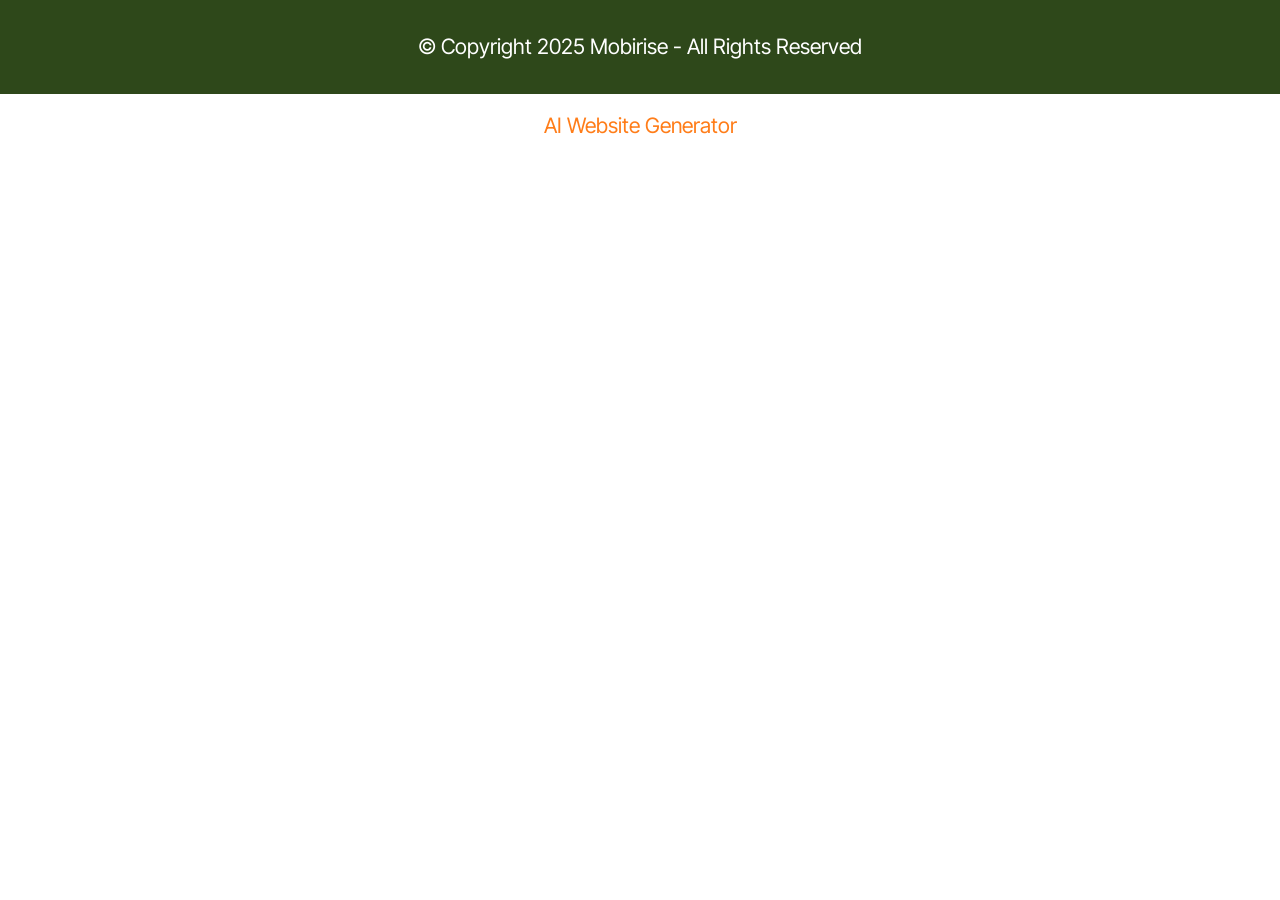
==== about.html @ c1072864 "Add files via upload" ====
<!DOCTYPE html>
<html  >
<head>
  <!-- Site made with Mobirise Website Builder v6.1.12, https://mobirise.com -->
  <meta charset="UTF-8">
  <meta http-equiv="X-UA-Compatible" content="IE=edge">
  <meta name="generator" content="Mobirise v6.1.12, mobirise.com">
  <meta name="viewport" content="width=device-width, initial-scale=1, minimum-scale=1">
  <link rel="shortcut icon" href="assets/images/mbr-115x64.png" type="image/x-icon">
  <meta name="description" content="">
  
  
  <title>About</title>
  <link rel="stylesheet" href="assets/bootstrap/css/bootstrap.min.css">
  <link rel="stylesheet" href="assets/animatecss/animate.css">
  <link rel="stylesheet" href="assets/theme/css/style.css">
  <link rel="preload" href="https://fonts.googleapis.com/css?family=Inter+Tight:100,200,300,400,500,600,700,800,900,100i,200i,300i,400i,500i,600i,700i,800i,900i&display=swap" as="style" onload="this.onload=null;this.rel='stylesheet'">
  <noscript><link rel="stylesheet" href="https://fonts.googleapis.com/css?family=Inter+Tight:100,200,300,400,500,600,700,800,900,100i,200i,300i,400i,500i,600i,700i,800i,900i&display=swap"></noscript>
  <link rel="preload" as="style" href="assets/mobirise/css/mbr-additional.css?v=7Ds4SY"><link rel="stylesheet" href="assets/mobirise/css/mbr-additional.css?v=7Ds4SY" type="text/css">

  
  
  
</head>
<body>
  
  <section data-bs-version="5.1" class="footer4 cid-vaH8nAcNwQ" once="footers" id="footer04-2i">

    

    

    <div class="container">
        <div class="media-container-row align-center mbr-white">
            <div class="col-12">
                <p class="mbr-text mb-0 mbr-fonts-style display-7">
                    © Copyright 2025 Mobirise - All Rights Reserved
                </p>
            </div>
        </div>
    </div>
</section><section class="display-7" style="padding: 0;align-items: center;justify-content: center;flex-wrap: wrap;    align-content: center;display: flex;position: relative;height: 4rem;"><a href="https://mobiri.se/" style="flex: 1 1;height: 4rem;position: absolute;width: 100%;z-index: 1;"><img alt="" style="height: 4rem;" src="[data-uri]"></a><p style="margin: 0;text-align: center;" class="display-7">&#8204;</p><a style="z-index:1" href="https://mobirise.com/builder/ai-website-generator.html">AI Website Generator</a></section><script src="assets/bootstrap/js/bootstrap.bundle.min.js"></script>  <script src="assets/smoothscroll/smooth-scroll.js"></script>  <script src="assets/ytplayer/index.js"></script>  <script src="assets/theme/js/script.js"></script>  
  
  
  <input name="animation" type="hidden">
  </body>
</html>
---- assets/theme/css/style.css ----
@charset "UTF-8";
section {
  background-color: #ffffff;
}

body {
  font-style: normal;
  line-height: 1.5;
  font-weight: 400;
  color: #232323;
  position: relative;
}

button {
  background-color: transparent;
  border-color: transparent;
}

.embla__button,
.carousel-control {
  background-color: #edefea !important;
  opacity: 0.8 !important;
  color: #464845 !important;
  border-color: #edefea !important;
}

.carousel .close,
.modalWindow .close {
  background-color: #edefea !important;
  color: #464845 !important;
  border-color: #edefea !important;
  opacity: 0.8 !important;
}

.carousel .close:hover,
.modalWindow .close:hover {
  opacity: 1 !important;
}

.carousel-indicators li {
  background-color: #edefea !important;
  border: 2px solid #464845 !important;
}

.carousel-indicators li:hover,
.carousel-indicators li:active {
  opacity: 0.8 !important;
}

.embla__button:hover,
.carousel-control:hover {
  background-color: #edefea !important;
  opacity: 1 !important;
}

.modalWindow-video-container {
  height: 80%;
}

section,
.container,
.container-fluid {
  position: relative;
  word-wrap: break-word;
}

a.mbr-iconfont:hover {
  text-decoration: none;
}

.article .lead p,
.article .lead ul,
.article .lead ol,
.article .lead pre,
.article .lead blockquote {
  margin-bottom: 0;
}

a {
  font-style: normal;
  font-weight: 400;
  cursor: pointer;
}
a, a:hover {
  text-decoration: none;
}

.mbr-section-title {
  font-style: normal;
  line-height: 1.3;
}

.mbr-section-subtitle {
  line-height: 1.3;
}

.mbr-text {
  font-style: normal;
  line-height: 1.7;
}

h1,
h2,
h3,
h4,
h5,
h6,
.display-1,
.display-2,
.display-4,
.display-5,
.display-7,
span,
p,
a {
  line-height: 1;
  word-break: break-word;
  word-wrap: break-word;
  font-weight: 400;
}

b,
strong {
  font-weight: bold;
}

input:-webkit-autofill, input:-webkit-autofill:hover, input:-webkit-autofill:focus, input:-webkit-autofill:active {
  transition-delay: 9999s;
  -webkit-transition-property: background-color, color;
  transition-property: background-color, color;
}

textarea[type=hidden] {
  display: none;
}

section {
  background-position: 50% 50%;
  background-repeat: no-repeat;
  background-size: cover;
}
section .mbr-background-video,
section .mbr-background-video-preview {
  position: absolute;
  bottom: 0;
  left: 0;
  right: 0;
  top: 0;
}

.hidden {
  visibility: hidden;
}

.mbr-z-index20 {
  z-index: 20;
}

/*! Base colors */
.mbr-white {
  color: #ffffff;
}

.mbr-black {
  color: #111111;
}

.mbr-bg-white {
  background-color: #ffffff;
}

.mbr-bg-black {
  background-color: #000000;
}

/*! Text-aligns */
.align-left {
  text-align: left;
}

.align-center {
  text-align: center;
}

.align-right {
  text-align: right;
}

/*! Font-weight  */
.mbr-light {
  font-weight: 300;
}

.mbr-regular {
  font-weight: 400;
}

.mbr-semibold {
  font-weight: 500;
}

.mbr-bold {
  font-weight: 700;
}

/*! Media  */
.media-content {
  flex-basis: 100%;
}

.media-container-row {
  display: flex;
  flex-direction: row;
  flex-wrap: wrap;
  justify-content: center;
  align-content: center;
  align-items: start;
}
.media-container-row .media-size-item {
  width: 400px;
}

.media-container-column {
  display: flex;
  flex-direction: column;
  flex-wrap: wrap;
  justify-content: center;
  align-content: center;
  align-items: stretch;
}
.media-container-column > * {
  width: 100%;
}

@media (min-width: 992px) {
  .media-container-row {
    flex-wrap: nowrap;
  }
}
figure {
  margin-bottom: 0;
  overflow: hidden;
}

figure[mbr-media-size] {
  transition: width 0.1s;
}

img,
iframe {
  display: block;
  width: 100%;
}

.card {
  background-color: transparent;
  border: none;
}

.card-box {
  width: 100%;
}

.card-img {
  text-align: center;
  flex-shrink: 0;
  -webkit-flex-shrink: 0;
}

.media {
  max-width: 100%;
  margin: 0 auto;
}

.mbr-figure {
  align-self: center;
}

.media-container > div {
  max-width: 100%;
}

.mbr-figure img,
.card-img img {
  width: 100%;
}

@media (max-width: 991px) {
  .media-size-item {
    width: auto !important;
  }
  .media {
    width: auto;
  }
  .mbr-figure {
    width: 100% !important;
  }
}
/*! Buttons */
.mbr-section-btn {
  margin-left: -0.6rem;
  margin-right: -0.6rem;
  font-size: 0;
}

.btn {
  font-weight: 600;
  border-width: 1px;
  font-style: normal;
  margin: 0.6rem 0.6rem;
  white-space: normal;
  transition: all 0.2s ease-in-out;
  display: inline-flex;
  align-items: center;
  justify-content: center;
  word-break: break-word;
}

.btn-sm {
  font-weight: 600;
  letter-spacing: 0px;
  transition: all 0.3s ease-in-out;
}

.btn-md {
  font-weight: 600;
  letter-spacing: 0px;
  transition: all 0.3s ease-in-out;
}

.btn-lg {
  font-weight: 600;
  letter-spacing: 0px;
  transition: all 0.3s ease-in-out;
}

.btn-form {
  margin: 0;
}
.btn-form:hover {
  cursor: pointer;
}

nav .mbr-section-btn {
  margin-left: 0rem;
  margin-right: 0rem;
}

/*! Btn icon margin */
.btn .mbr-iconfont,
.btn.btn-sm .mbr-iconfont {
  order: 1;
  cursor: pointer;
  margin-left: 0.5rem;
  vertical-align: sub;
}

.btn.btn-md .mbr-iconfont,
.btn.btn-md .mbr-iconfont {
  margin-left: 0.8rem;
}

.mbr-regular {
  font-weight: 400;
}

.mbr-semibold {
  font-weight: 500;
}

.mbr-bold {
  font-weight: 700;
}

[type=submit] {
  -webkit-appearance: none;
}

/*! Full-screen */
.mbr-fullscreen .mbr-overlay {
  min-height: 100vh;
}

.mbr-fullscreen {
  display: flex;
  display: -moz-flex;
  display: -ms-flex;
  display: -o-flex;
  align-items: center;
  min-height: 100vh;
  padding-top: 3rem;
  padding-bottom: 3rem;
}

/*! Map */
.map {
  height: 25rem;
  position: relative;
}
.map iframe {
  width: 100%;
  height: 100%;
}

/*! Scroll to top arrow */
.mbr-arrow-up {
  bottom: 25px;
  right: 90px;
  position: fixed;
  text-align: right;
  z-index: 5000;
  color: #ffffff;
  font-size: 22px;
}

.mbr-arrow-up a {
  background: rgba(0, 0, 0, 0.2);
  border-radius: 50%;
  color: #fff;
  display: inline-block;
  height: 60px;
  width: 60px;
  border: 2px solid #fff;
  outline-style: none !important;
  position: relative;
  text-decoration: none;
  transition: all 0.3s ease-in-out;
  cursor: pointer;
  text-align: center;
}
.mbr-arrow-up a:hover {
  background-color: rgba(0, 0, 0, 0.4);
}
.mbr-arrow-up a i {
  line-height: 60px;
}

.mbr-arrow-up-icon {
  display: block;
  color: #fff;
}

.mbr-arrow-up-icon::before {
  content: "›";
  display: inline-block;
  font-family: serif;
  font-size: 22px;
  line-height: 1;
  font-style: normal;
  position: relative;
  top: 6px;
  left: -4px;
  transform: rotate(-90deg);
}

/*! Arrow Down */
.mbr-arrow {
  position: absolute;
  bottom: 45px;
  left: 50%;
  width: 60px;
  height: 60px;
  cursor: pointer;
  background-color: rgba(80, 80, 80, 0.5);
  border-radius: 50%;
  transform: translateX(-50%);
}
@media (max-width: 767px) {
  .mbr-arrow {
    display: none;
  }
}
.mbr-arrow > a {
  display: inline-block;
  text-decoration: none;
  outline-style: none;
  animation: arrowdown 1.7s ease-in-out infinite;
  color: #ffffff;
}
.mbr-arrow > a > i {
  position: absolute;
  top: -2px;
  left: 15px;
  font-size: 2rem;
}

#scrollToTop a i::before {
  content: "";
  position: absolute;
  display: block;
  border-bottom: 2.5px solid #fff;
  border-left: 2.5px solid #fff;
  width: 27.8%;
  height: 27.8%;
  left: 50%;
  top: 51%;
  transform: translateY(-30%) translateX(-50%) rotate(135deg);
}

@keyframes arrowdown {
  0% {
    transform: translateY(0px);
  }
  50% {
    transform: translateY(-5px);
  }
  100% {
    transform: translateY(0px);
  }
}
@media (max-width: 500px) {
  .mbr-arrow-up {
    left: 0;
    right: 0;
    text-align: center;
  }
}
/*Gradients animation*/
@keyframes gradient-animation {
  from {
    background-position: 0% 100%;
    animation-timing-function: ease-in-out;
  }
  to {
    background-position: 100% 0%;
    animation-timing-function: ease-in-out;
  }
}
.bg-gradient {
  background-size: 200% 200%;
  animation: gradient-animation 5s infinite alternate;
  -webkit-animation: gradient-animation 5s infinite alternate;
}

.menu .navbar-brand {
  display: -webkit-flex;
}
.menu .navbar-brand span {
  display: flex;
  display: -webkit-flex;
}
.menu .navbar-brand .navbar-caption-wrap {
  display: -webkit-flex;
}
.menu .navbar-brand .navbar-logo img {
  display: -webkit-flex;
  width: auto;
}
@media (min-width: 768px) and (max-width: 991px) {
  .menu .navbar-toggleable-sm .navbar-nav {
    display: -ms-flexbox;
  }
}
@media (max-width: 991px) {
  .menu .navbar-collapse {
    max-height: 93.5vh;
  }
  .menu .navbar-collapse.show {
    overflow: auto;
  }
}
@media (min-width: 992px) {
  .menu .navbar-nav.nav-dropdown {
    display: -webkit-flex;
  }
  .menu .navbar-toggleable-sm .navbar-collapse {
    display: -webkit-flex !important;
  }
  .menu .collapsed .navbar-collapse {
    max-height: 93.5vh;
  }
  .menu .collapsed .navbar-collapse.show {
    overflow: auto;
  }
}
@media (max-width: 767px) {
  .menu .navbar-collapse {
    max-height: 80vh;
  }
}

.nav-link .mbr-iconfont {
  margin-right: 0.5rem;
}

.navbar {
  display: -webkit-flex;
  -webkit-flex-wrap: wrap;
  -webkit-align-items: center;
  -webkit-justify-content: space-between;
}

.navbar-collapse {
  -webkit-flex-basis: 100%;
  -webkit-flex-grow: 1;
  -webkit-align-items: center;
}

.nav-dropdown .link {
  padding: 0.667em 1.667em !important;
  margin: 0 !important;
}

.nav {
  display: -webkit-flex;
  -webkit-flex-wrap: wrap;
}

.row {
  display: -webkit-flex;
  -webkit-flex-wrap: wrap;
}

.justify-content-center {
  -webkit-justify-content: center;
}

.form-inline {
  display: -webkit-flex;
}

.card-wrapper {
  -webkit-flex: 1;
}

.carousel-control {
  z-index: 10;
  display: -webkit-flex;
}

.carousel-controls {
  display: -webkit-flex;
}

.media {
  display: -webkit-flex;
}

.form-group:focus {
  outline: none;
}

.jq-selectbox__select {
  padding: 7px 0;
  position: relative;
}

.jq-selectbox__dropdown {
  overflow: hidden;
  border-radius: 10px;
  position: absolute;
  top: 100%;
  left: 0 !important;
  width: 100% !important;
}

.jq-selectbox__trigger-arrow {
  right: 0;
  transform: translateY(-50%);
}

.jq-selectbox li {
  padding: 1.07em 0.5em;
}

input[type=range] {
  padding-left: 0 !important;
  padding-right: 0 !important;
}

.modal-dialog,
.modal-content {
  height: 100%;
}

.modal-dialog .carousel-inner {
  height: calc(100vh - 1.75rem);
}
@media (max-width: 575px) {
  .modal-dialog .carousel-inner {
    height: calc(100vh - 1rem);
  }
}

.carousel-item {
  text-align: center;
}

.carousel-item img {
  margin: auto;
}

.navbar-toggler {
  align-self: flex-start;
  padding: 0.25rem 0.75rem;
  font-size: 1.25rem;
  line-height: 1;
  background: transparent;
  border: 1px solid transparent;
  border-radius: 0.25rem;
}

.navbar-toggler:focus,
.navbar-toggler:hover {
  text-decoration: none;
  box-shadow: none;
}

.navbar-toggler-icon {
  display: inline-block;
  width: 1.5em;
  height: 1.5em;
  vertical-align: middle;
  content: "";
  background: no-repeat center center;
  background-size: 100% 100%;
}

.navbar-toggler-left {
  position: absolute;
  left: 1rem;
}

.navbar-toggler-right {
  position: absolute;
  right: 1rem;
}

.card-img {
  width: auto;
}

.menu .navbar.collapsed:not(.beta-menu) {
  flex-direction: column;
}

.carousel-item.active,
.carousel-item-next,
.carousel-item-prev {
  display: flex;
}

.note-air-layout .dropup .dropdown-menu,
.note-air-layout .navbar-fixed-bottom .dropdown .dropdown-menu {
  bottom: initial !important;
}

html,
body {
  height: auto;
  min-height: 100vh;
}

.dropup .dropdown-toggle::after {
  display: none;
}

.form-asterisk {
  font-family: initial;
  position: absolute;
  top: -2px;
  font-weight: normal;
}

.form-control-label {
  position: relative;
  cursor: pointer;
  margin-bottom: 0.357em;
  padding: 0;
}

.alert {
  color: #ffffff;
  border-radius: 0;
  border: 0;
  font-size: 1.1rem;
  line-height: 1.5;
  margin-bottom: 1.875rem;
  padding: 1.25rem;
  position: relative;
  text-align: center;
}
.alert.alert-form::after {
  background-color: inherit;
  bottom: -7px;
  content: "";
  display: block;
  height: 14px;
  left: 50%;
  margin-left: -7px;
  position: absolute;
  transform: rotate(45deg);
  width: 14px;
}

.form-control {
  background-color: #ffffff;
  background-clip: border-box;
  color: #232323;
  line-height: 1rem !important;
  height: auto;
  padding: 1.2rem 2rem;
  transition: border-color 0.25s ease 0s;
  border: 1px solid transparent !important;
  border-radius: 4px;
  box-shadow: rgba(0, 0, 0, 0.07) 0px 1px 1px 0px, rgba(0, 0, 0, 0.07) 0px 1px 3px 0px, rgba(0, 0, 0, 0.03) 0px 0px 0px 1px;
}
.form-active .form-control:invalid {
  border-color: red;
}

.row > * {
  padding-right: 1rem;
  padding-left: 1rem;
}

form .row {
  margin-left: -0.6rem;
  margin-right: -0.6rem;
}
form .row [class*=col] {
  padding-left: 0.6rem;
  padding-right: 0.6rem;
}

form .mbr-section-btn {
  padding-left: 0.6rem;
  padding-right: 0.6rem;
}

form .form-check-input {
  margin-top: 0.5;
}

textarea.form-control {
  line-height: 1.5rem !important;
}

.form-group {
  margin-bottom: 1.2rem;
}

.form-control,
form .btn {
  min-height: 48px;
}

.gdpr-block label span.textGDPR input[name=gdpr] {
  top: 7px;
}

.form-control:focus {
  box-shadow: none;
}

:focus {
  outline: none;
}

.mbr-overlay {
  background-color: #000;
  bottom: 0;
  left: 0;
  opacity: 0.5;
  position: absolute;
  right: 0;
  top: 0;
  z-index: 0;
  pointer-events: none;
}

blockquote {
  font-style: italic;
  padding: 3rem;
  font-size: 1.09rem;
  position: relative;
  border-left: 3px solid;
}

ul,
ol,
pre,
blockquote {
  margin-bottom: 2.3125rem;
}

.mt-4 {
  margin-top: 2rem !important;
}

.mb-4 {
  margin-bottom: 2rem !important;
}

.container,
.container-fluid {
  padding-left: 16px;
  padding-right: 16px;
}

.row {
  margin-left: -16px;
  margin-right: -16px;
}
.row > [class*=col] {
  padding-left: 16px;
  padding-right: 16px;
}

@media (min-width: 992px) {
  .container-fluid {
    padding-left: 32px;
    padding-right: 32px;
  }
}
@media (max-width: 991px) {
  .mbr-container {
    padding-left: 16px;
    padding-right: 16px;
  }
}
.app-video-wrapper > img {
  opacity: 1;
}

.app-video-wrapper {
  background: transparent;
}

.item {
  position: relative;
}

.dropdown-menu .dropdown-menu {
  left: 100%;
}

.dropdown-item + .dropdown-menu {
  display: none;
}

.dropdown-item:hover + .dropdown-menu,
.dropdown-menu:hover {
  display: block;
}

@media (min-aspect-ratio: 16/9) {
  .mbr-video-foreground {
    height: 300% !important;
    top: -100% !important;
  }
}
@media (max-aspect-ratio: 16/9) {
  .mbr-video-foreground {
    width: 300% !important;
    left: -100% !important;
  }
}.engine {
	position: absolute;
	text-indent: -2400px;
	text-align: center;
	padding: 0;
	top: 0;
	left: -2400px;
}
---- assets/mobirise/css/mbr-additional.css ----
.btn {
  border-width: 2px;
}
img,
.card-wrap,
.card-wrapper,
.video-wrapper,
.mbr-figure iframe,
.google-map iframe,
.slide-content,
.plan,
.card,
.item-wrapper,
.item-wrapper .mbr-overlay {
  border-radius: 2rem !important;
}
.video-wrapper {
  overflow: hidden;
}
body {
  font-family: Inter Tight;
}
.display-1 {
  font-family: 'Inter Tight', sans-serif;
  font-size: 5rem;
  line-height: 1;
}
.display-1 > .mbr-iconfont {
  font-size: 6.25rem;
}
.display-2 {
  font-family: 'Inter Tight', sans-serif;
  font-size: 4rem;
  line-height: 1;
}
.display-2 > .mbr-iconfont {
  font-size: 5rem;
}
.display-4 {
  font-family: 'Inter Tight', sans-serif;
  font-size: 1.4rem;
  line-height: 1.5;
}
.display-4 > .mbr-iconfont {
  font-size: 1.75rem;
}
.display-5 {
  font-family: 'Inter Tight', sans-serif;
  font-size: 2rem;
  line-height: 1.5;
}
.display-5 > .mbr-iconfont {
  font-size: 2.5rem;
}
.display-7 {
  font-family: 'Inter Tight', sans-serif;
  font-size: 1.4rem;
  line-height: 1.3;
}
.display-7 > .mbr-iconfont {
  font-size: 1.75rem;
}
/* ---- Fluid typography for mobile devices ---- */
/* 1.4 - font scale ratio ( bootstrap == 1.42857 ) */
/* 100vw - current viewport width */
/* (48 - 20)  48 == 48rem == 768px, 20 == 20rem == 320px(minimal supported viewport) */
/* 0.65 - min scale variable, may vary */
@media (max-width: 992px) {
  .display-1 {
    font-size: 4rem;
  }
}
@media (max-width: 768px) {
  .display-1 {
    font-size: 3.5rem;
    font-size: calc( 2.4rem + (5 - 2.4) * ((100vw - 20rem) / (48 - 20)));
    line-height: calc( 1.1 * (2.4rem + (5 - 2.4) * ((100vw - 20rem) / (48 - 20))));
  }
  .display-2 {
    font-size: 3.2rem;
    font-size: calc( 2.05rem + (4 - 2.05) * ((100vw - 20rem) / (48 - 20)));
    line-height: calc( 1.3 * (2.05rem + (4 - 2.05) * ((100vw - 20rem) / (48 - 20))));
  }
  .display-4 {
    font-size: 1.12rem;
    font-size: calc( 1.14rem + (1.4 - 1.14) * ((100vw - 20rem) / (48 - 20)));
    line-height: calc( 1.4 * (1.14rem + (1.4 - 1.14) * ((100vw - 20rem) / (48 - 20))));
  }
  .display-5 {
    font-size: 1.6rem;
    font-size: calc( 1.35rem + (2 - 1.35) * ((100vw - 20rem) / (48 - 20)));
    line-height: calc( 1.4 * (1.35rem + (2 - 1.35) * ((100vw - 20rem) / (48 - 20))));
  }
  .display-7 {
    font-size: 1.12rem;
    font-size: calc( 1.14rem + (1.4 - 1.14) * ((100vw - 20rem) / (48 - 20)));
    line-height: calc( 1.4 * (1.14rem + (1.4 - 1.14) * ((100vw - 20rem) / (48 - 20))));
  }
}
@media (min-width: 992px) and (max-width: 1400px) {
  .display-1 {
    font-size: 3.5rem;
    font-size: calc( 2.4rem + (5 - 2.4) * ((100vw - 62rem) / (87 - 62)));
    line-height: calc( 1.1 * (2.4rem + (5 - 2.4) * ((100vw - 62rem) / (87 - 62))));
  }
  .display-2 {
    font-size: 3.2rem;
    font-size: calc( 2.05rem + (4 - 2.05) * ((100vw - 62rem) / (87 - 62)));
    line-height: calc( 1.3 * (2.05rem + (4 - 2.05) * ((100vw - 62rem) / (87 - 62))));
  }
  .display-4 {
    font-size: 1.12rem;
    font-size: calc( 1.14rem + (1.4 - 1.14) * ((100vw - 62rem) / (87 - 62)));
    line-height: calc( 1.4 * (1.14rem + (1.4 - 1.14) * ((100vw - 62rem) / (87 - 62))));
  }
  .display-5 {
    font-size: 1.6rem;
    font-size: calc( 1.35rem + (2 - 1.35) * ((100vw - 62rem) / (87 - 62)));
    line-height: calc( 1.4 * (1.35rem + (2 - 1.35) * ((100vw - 62rem) / (87 - 62))));
  }
  .display-7 {
    font-size: 1.12rem;
    font-size: calc( 1.14rem + (1.4 - 1.14) * ((100vw - 62rem) / (87 - 62)));
    line-height: calc( 1.4 * (1.14rem + (1.4 - 1.14) * ((100vw - 62rem) / (87 - 62))));
  }
}
/* Buttons */
.btn {
  padding: 1.25rem 2rem;
  border-radius: 4px;
  padding: 0.75rem 1.5rem;
}
.btn-sm {
  padding: 0.6rem 1.2rem;
  border-radius: 4px;
}
.btn-md {
  padding: 0.6rem 1.2rem;
  border-radius: 4px;
}
.btn-lg {
  padding: 1.25rem 2rem;
  border-radius: 4px;
}
.bg-primary {
  background-color: #ff7d19 !important;
}
.bg-success {
  background-color: #3a341c !important;
}
.bg-info {
  background-color: #320707 !important;
}
.bg-warning {
  background-color: #a0e2e1 !important;
}
.bg-danger {
  background-color: #ffffff !important;
}
.btn-primary,
.btn-primary:active {
  background-color: #ff7d19 !important;
  border-color: #ff7d19 !important;
  color: #ffffff !important;
  box-shadow: none;
}
.btn-primary:hover,
.btn-primary:focus,
.btn-primary.focus,
.btn-primary.active {
  color: inherit;
  background-color: #ff9a4c !important;
  border-color: #ff9a4c !important;
  box-shadow: none;
}
.btn-primary.disabled,
.btn-primary:disabled {
  color: #ffffff !important;
  background-color: #ff9a4c !important;
  border-color: #ff9a4c !important;
}
.btn-secondary,
.btn-secondary:active {
  background-color: #ffd7ef !important;
  border-color: #ffd7ef !important;
  color: #d70081 !important;
  box-shadow: none;
}
.btn-secondary:hover,
.btn-secondary:focus,
.btn-secondary.focus,
.btn-secondary.active {
  color: inherit;
  background-color: #ffffff !important;
  border-color: #ffffff !important;
  box-shadow: none;
}
.btn-secondary.disabled,
.btn-secondary:disabled {
  color: #d70081 !important;
  background-color: #ffffff !important;
  border-color: #ffffff !important;
}
.btn-info,
.btn-info:active {
  background-color: #320707 !important;
  border-color: #320707 !important;
  color: #ffffff !important;
  box-shadow: none;
}
.btn-info:hover,
.btn-info:focus,
.btn-info.focus,
.btn-info.active {
  color: inherit;
  background-color: #5f0d0d !important;
  border-color: #5f0d0d !important;
  box-shadow: none;
}
.btn-info.disabled,
.btn-info:disabled {
  color: #ffffff !important;
  background-color: #5f0d0d !important;
  border-color: #5f0d0d !important;
}
.btn-success,
.btn-success:active {
  background-color: #3a341c !important;
  border-color: #3a341c !important;
  color: #ffffff !important;
  box-shadow: none;
}
.btn-success:hover,
.btn-success:focus,
.btn-success.focus,
.btn-success.active {
  color: inherit;
  background-color: #5c532d !important;
  border-color: #5c532d !important;
  box-shadow: none;
}
.btn-success.disabled,
.btn-success:disabled {
  color: #ffffff !important;
  background-color: #5c532d !important;
  border-color: #5c532d !important;
}
.btn-warning,
.btn-warning:active {
  background-color: #a0e2e1 !important;
  border-color: #a0e2e1 !important;
  color: #1f6463 !important;
  box-shadow: none;
}
.btn-warning:hover,
.btn-warning:focus,
.btn-warning.focus,
.btn-warning.active {
  color: inherit;
  background-color: #c7eeed !important;
  border-color: #c7eeed !important;
  box-shadow: none;
}
.btn-warning.disabled,
.btn-warning:disabled {
  color: #1f6463 !important;
  background-color: #c7eeed !important;
  border-color: #c7eeed !important;
}
.btn-danger,
.btn-danger:active {
  background-color: #ffffff !important;
  border-color: #ffffff !important;
  color: #808080 !important;
  box-shadow: none;
}
.btn-danger:hover,
.btn-danger:focus,
.btn-danger.focus,
.btn-danger.active {
  color: inherit;
  background-color: #ffffff !important;
  border-color: #ffffff !important;
  box-shadow: none;
}
.btn-danger.disabled,
.btn-danger:disabled {
  color: #808080 !important;
  background-color: #ffffff !important;
  border-color: #ffffff !important;
}
.btn-white,
.btn-white:active {
  background-color: #eff0ec !important;
  border-color: #eff0ec !important;
  color: #757b62 !important;
  box-shadow: none;
}
.btn-white:hover,
.btn-white:focus,
.btn-white.focus,
.btn-white.active {
  color: inherit;
  background-color: #ffffff !important;
  border-color: #ffffff !important;
  box-shadow: none;
}
.btn-white.disabled,
.btn-white:disabled {
  color: #757b62 !important;
  background-color: #ffffff !important;
  border-color: #ffffff !important;
}
.btn-black,
.btn-black:active {
  background-color: #232323 !important;
  border-color: #232323 !important;
  color: #ffffff !important;
  box-shadow: none;
}
.btn-black:hover,
.btn-black:focus,
.btn-black.focus,
.btn-black.active {
  color: inherit;
  background-color: #3d3d3d !important;
  border-color: #3d3d3d !important;
  box-shadow: none;
}
.btn-black.disabled,
.btn-black:disabled {
  color: #ffffff !important;
  background-color: #3d3d3d !important;
  border-color: #3d3d3d !important;
}
.btn-primary-outline,
.btn-primary-outline:active {
  background-color: transparent !important;
  border-color: #ff7d19;
  color: #ff7d19;
}
.btn-primary-outline:hover,
.btn-primary-outline:focus,
.btn-primary-outline.focus,
.btn-primary-outline.active {
  color: #c15400 !important;
  background-color: transparent !important;
  border-color: #c15400 !important;
  box-shadow: none !important;
}
.btn-primary-outline.disabled,
.btn-primary-outline:disabled {
  color: #ffffff !important;
  background-color: #ff7d19 !important;
  border-color: #ff7d19 !important;
}
.btn-secondary-outline,
.btn-secondary-outline:active {
  background-color: transparent !important;
  border-color: #ffd7ef;
  color: #ffd7ef;
}
.btn-secondary-outline:hover,
.btn-secondary-outline:focus,
.btn-secondary-outline.focus,
.btn-secondary-outline.active {
  color: #ff80cc !important;
  background-color: transparent !important;
  border-color: #ff80cc !important;
  box-shadow: none !important;
}
.btn-secondary-outline.disabled,
.btn-secondary-outline:disabled {
  color: #d70081 !important;
  background-color: #ffd7ef !important;
  border-color: #ffd7ef !important;
}
.btn-info-outline,
.btn-info-outline:active {
  background-color: transparent !important;
  border-color: #320707;
  color: #320707;
}
.btn-info-outline:hover,
.btn-info-outline:focus,
.btn-info-outline.focus,
.btn-info-outline.active {
  color: #000000 !important;
  background-color: transparent !important;
  border-color: #000000 !important;
  box-shadow: none !important;
}
.btn-info-outline.disabled,
.btn-info-outline:disabled {
  color: #ffffff !important;
  background-color: #320707 !important;
  border-color: #320707 !important;
}
.btn-success-outline,
.btn-success-outline:active {
  background-color: transparent !important;
  border-color: #3a341c;
  color: #3a341c;
}
.btn-success-outline:hover,
.btn-success-outline:focus,
.btn-success-outline.focus,
.btn-success-outline.active {
  color: #000000 !important;
  background-color: transparent !important;
  border-color: #000000 !important;
  box-shadow: none !important;
}
.btn-success-outline.disabled,
.btn-success-outline:disabled {
  color: #ffffff !important;
  background-color: #3a341c !important;
  border-color: #3a341c !important;
}
.btn-warning-outline,
.btn-warning-outline:active {
  background-color: transparent !important;
  border-color: #a0e2e1;
  color: #a0e2e1;
}
.btn-warning-outline:hover,
.btn-warning-outline:focus,
.btn-warning-outline.focus,
.btn-warning-outline.active {
  color: #5ececc !important;
  background-color: transparent !important;
  border-color: #5ececc !important;
  box-shadow: none !important;
}
.btn-warning-outline.disabled,
.btn-warning-outline:disabled {
  color: #1f6463 !important;
  background-color: #a0e2e1 !important;
  border-color: #a0e2e1 !important;
}
.btn-danger-outline,
.btn-danger-outline:active {
  background-color: transparent !important;
  border-color: #ffffff;
  color: #ffffff;
}
.btn-danger-outline:hover,
.btn-danger-outline:focus,
.btn-danger-outline.focus,
.btn-danger-outline.active {
  color: #d4d4d4 !important;
  background-color: transparent !important;
  border-color: #d4d4d4 !important;
  box-shadow: none !important;
}
.btn-danger-outline.disabled,
.btn-danger-outline:disabled {
  color: #808080 !important;
  background-color: #ffffff !important;
  border-color: #ffffff !important;
}
.btn-black-outline,
.btn-black-outline:active {
  background-color: transparent !important;
  border-color: #232323;
  color: #232323;
}
.btn-black-outline:hover,
.btn-black-outline:focus,
.btn-black-outline.focus,
.btn-black-outline.active {
  color: #000000 !important;
  background-color: transparent !important;
  border-color: #000000 !important;
  box-shadow: none !important;
}
.btn-black-outline.disabled,
.btn-black-outline:disabled {
  color: #ffffff !important;
  background-color: #232323 !important;
  border-color: #232323 !important;
}
.btn-white-outline,
.btn-white-outline:active {
  background-color: transparent !important;
  border-color: #fafafa;
  color: #fafafa;
}
.btn-white-outline:hover,
.btn-white-outline:focus,
.btn-white-outline.focus,
.btn-white-outline.active {
  color: #cfcfcf !important;
  background-color: transparent !important;
  border-color: #cfcfcf !important;
  box-shadow: none !important;
}
.btn-white-outline.disabled,
.btn-white-outline:disabled {
  color: #7a7a7a !important;
  background-color: #fafafa !important;
  border-color: #fafafa !important;
}
.text-primary {
  color: #ff7d19 !important;
}
.text-secondary {
  color: #ffd7ef !important;
}
.text-success {
  color: #3a341c !important;
}
.text-info {
  color: #320707 !important;
}
.text-warning {
  color: #a0e2e1 !important;
}
.text-danger {
  color: #ffffff !important;
}
.text-white {
  color: #fafafa !important;
}
.text-black {
  color: #232323 !important;
}
a.text-primary:hover,
a.text-primary:focus,
a.text-primary.active {
  color: #b24d00 !important;
}
a.text-secondary:hover,
a.text-secondary:focus,
a.text-secondary.active {
  color: #ff71c6 !important;
}
a.text-success:hover,
a.text-success:focus,
a.text-success.active {
  color: #000000 !important;
}
a.text-info:hover,
a.text-info:focus,
a.text-info.active {
  color: #000000 !important;
}
a.text-warning:hover,
a.text-warning:focus,
a.text-warning.active {
  color: #52cac8 !important;
}
a.text-danger:hover,
a.text-danger:focus,
a.text-danger.active {
  color: #cccccc !important;
}
a.text-white:hover,
a.text-white:focus,
a.text-white.active {
  color: #c7c7c7 !important;
}
a.text-black:hover,
a.text-black:focus,
a.text-black.active {
  color: #000000 !important;
}
a[class*="text-"]:not(.nav-link):not(.dropdown-item):not([role]):not(.navbar-caption) {
  transition: 0.2s;
  position: relative;
  background-image: linear-gradient(currentColor 50%, currentColor 50%);
  background-size: 10000px 2px;
  background-repeat: no-repeat;
  background-position: 0 1.2em;
}
.nav-tabs .nav-link.active {
  color: #ff7d19;
}
.nav-tabs .nav-link:not(.active) {
  color: #232323;
}
.alert-success {
  background-color: #70c770;
}
.alert-info {
  background-color: #320707;
}
.alert-warning {
  background-color: #a0e2e1;
}
.alert-danger {
  background-color: #ffffff;
}
.mbr-section-btn .btn:not(.btn-form) {
  border-radius: 100px;
}
.mbr-gallery-filter li a {
  border-radius: 100px !important;
}
.mbr-gallery-filter li.active .btn {
  background-color: #ff7d19;
  border-color: #ff7d19;
  color: #ffffff;
}
.mbr-gallery-filter li.active .btn:focus {
  box-shadow: none;
}
.nav-tabs .nav-link {
  border-radius: 100px !important;
}
a,
a:hover {
  color: #ff7d19;
}
.mbr-plan-header.bg-primary .mbr-plan-subtitle,
.mbr-plan-header.bg-primary .mbr-plan-price-desc {
  color: #fff0e5;
}
.mbr-plan-header.bg-success .mbr-plan-subtitle,
.mbr-plan-header.bg-success .mbr-plan-price-desc {
  color: #c0b27c;
}
.mbr-plan-header.bg-info .mbr-plan-subtitle,
.mbr-plan-header.bg-info .mbr-plan-price-desc {
  color: #f3abab;
}
.mbr-plan-header.bg-warning .mbr-plan-subtitle,
.mbr-plan-header.bg-warning .mbr-plan-price-desc {
  color: #ffffff;
}
.mbr-plan-header.bg-danger .mbr-plan-subtitle,
.mbr-plan-header.bg-danger .mbr-plan-price-desc {
  color: #ffffff;
}
/* Scroll to top button*/
.scrollToTop_wraper {
  display: none;
}
.form-control {
  font-family: 'Inter Tight', sans-serif;
  font-size: 1.4rem;
  line-height: 1.3;
  font-weight: 400;
  border-radius: 40px !important;
}
.form-control > .mbr-iconfont {
  font-size: 1.75rem;
}
.form-control:hover,
.form-control:focus {
  box-shadow: rgba(0, 0, 0, 0.07) 0px 1px 1px 0px, rgba(0, 0, 0, 0.07) 0px 1px 3px 0px, rgba(0, 0, 0, 0.03) 0px 0px 0px 1px;
  border-color: #ff7d19 !important;
}
.form-control:-webkit-input-placeholder {
  font-family: 'Inter Tight', sans-serif;
  font-size: 1.4rem;
  line-height: 1.3;
  font-weight: 400;
}
.form-control:-webkit-input-placeholder > .mbr-iconfont {
  font-size: 1.75rem;
}
blockquote {
  border-color: #ff7d19;
}
/* Forms */
.mbr-form .input-group-btn .btn {
  border-radius: 100px !important;
}
.mbr-form .input-group-btn .btn:hover {
  box-shadow: 0 10px 40px 0 rgba(0, 0, 0, 0.2);
}
.mbr-form .input-group-btn button[type="submit"] {
  border-radius: 100px !important;
  padding: 1rem 3rem;
}
.mbr-form .input-group-btn button[type="submit"]:hover {
  box-shadow: 0 10px 40px 0 rgba(0, 0, 0, 0.2);
}
.jq-selectbox li:hover,
.jq-selectbox li.selected {
  background-color: #ff7d19;
  color: #ffffff;
}
.jq-number__spin {
  transition: 0.25s ease;
}
.jq-number__spin:hover {
  border-color: #ff7d19;
}
.jq-selectbox .jq-selectbox__trigger-arrow,
.jq-number__spin.minus:after,
.jq-number__spin.plus:after {
  transition: 0.4s;
  border-top-color: #232323;
  border-bottom-color: #232323;
}
.jq-selectbox:hover .jq-selectbox__trigger-arrow,
.jq-number__spin.minus:hover:after,
.jq-number__spin.plus:hover:after {
  border-top-color: #ff7d19;
  border-bottom-color: #ff7d19;
}
.xdsoft_datetimepicker .xdsoft_calendar td.xdsoft_default,
.xdsoft_datetimepicker .xdsoft_calendar td.xdsoft_current,
.xdsoft_datetimepicker .xdsoft_timepicker .xdsoft_time_box > div > div.xdsoft_current {
  color: #000000 !important;
  background-color: #ff7d19 !important;
  box-shadow: none !important;
}
.xdsoft_datetimepicker .xdsoft_calendar td:hover,
.xdsoft_datetimepicker .xdsoft_timepicker .xdsoft_time_box > div > div:hover {
  color: #000000 !important;
  background: #ffd7ef !important;
  box-shadow: none !important;
}
.lazy-bg {
  background-image: none !important;
}
.lazy-placeholder:not(section),
.lazy-none {
  display: block;
  position: relative;
  padding-bottom: 56.25%;
  width: 100%;
  height: auto;
}
iframe.lazy-placeholder,
.lazy-placeholder:after {
  content: '';
  position: absolute;
  width: 200px;
  height: 200px;
  background: transparent no-repeat center;
  background-size: contain;
  top: 50%;
  left: 50%;
  transform: translateX(-50%) translateY(-50%);
  background-image: url("data:image/svg+xml;charset=UTF-8,%3csvg width='32' height='32' viewBox='0 0 64 64' xmlns='http://www.w3.org/2000/svg' stroke='%23ff7d19' %3e%3cg fill='none' fill-rule='evenodd'%3e%3cg transform='translate(16 16)' stroke-width='2'%3e%3ccircle stroke-opacity='.5' cx='16' cy='16' r='16'/%3e%3cpath d='M32 16c0-9.94-8.06-16-16-16'%3e%3canimateTransform attributeName='transform' type='rotate' from='0 16 16' to='360 16 16' dur='1s' repeatCount='indefinite'/%3e%3c/path%3e%3c/g%3e%3c/g%3e%3c/svg%3e");
}
section.lazy-placeholder:after {
  opacity: 0.5;
}
body {
  overflow-x: hidden;
}
a {
  transition: color 0.6s;
}
@media (max-width: 1400px) {
  .container {
    max-width: 100%;
  }
}
@media (max-width: 1400px) and (min-width: 768px) {
  .container {
    padding-left: 32px;
    padding-right: 32px;
  }
}
@media (max-width: 1400px) and (min-width: 768px) {
  .container-fluid {
    padding-left: 32px;
    padding-right: 32px;
  }
}
@media (max-width: 767px) {
  .container-fluid {
    padding-left: 16px;
    padding-right: 16px;
  }
}
*:focus-visible {
  outline: red solid 2px !important;
  outline-offset: 2px !important;
  transition: outline 0.2s ease-in-out;
}
.cid-vaCoob6Gnr {
  background-color: #ffffff;
  padding-top: 0;
  padding-bottom: 0;
}
.cid-vaCoob6Gnr .carousel {
  width: 100%;
}
.cid-vaCoob6Gnr .carousel-inner {
  display: flex;
  align-content: center;
  align-items: center;
}
.cid-vaCoob6Gnr .carousel-item img {
  height: 100vh;
  object-fit: cover;
}
.cid-vaCoob6Gnr img,
.cid-vaCoob6Gnr .item-wrapper {
  border-radius: 0 !important;
}
.cid-vaCoob6Gnr .carousel-caption {
  bottom: 40px;
  z-index: 1;
}
.cid-vaCoob6Gnr .mobi-mbri-arrow-next {
  margin-left: 5px;
}
.cid-vaCoob6Gnr .mobi-mbri-arrow-prev {
  margin-right: 5px;
}
.cid-vaCoob6Gnr .carousel-control:hover {
  background: #1b1b1b;
  color: #fff;
  opacity: 1;
}
.cid-vaCoob6Gnr .item-wrapper {
  width: 100%;
}
@media (max-width: 767px) {
  .cid-vaCoob6Gnr .container .carousel-control {
    margin-bottom: 0;
  }
  .cid-vaCoob6Gnr .content-slider-wrap {
    width: 100% !important;
  }
}
.cid-vaCoob6Gnr .container .carousel-indicators {
  margin-bottom: 3px;
}
.cid-vaCoob6Gnr .carousel-control {
  top: 50%;
  width: 60px;
  height: 60px;
  margin-top: -1.5rem;
  font-size: 22px;
  background-color: rgba(0, 0, 0, 0.5);
  border: 2px solid #fff;
  border-radius: 50%;
  transition: all 0.3s;
}
.cid-vaCoob6Gnr .carousel-control.carousel-control-prev {
  left: 0;
  margin-left: 2.5rem;
}
.cid-vaCoob6Gnr .carousel-control.carousel-control-next {
  right: 0;
  margin-right: 2.5rem;
}
@media (max-width: 767px) {
  .cid-vaCoob6Gnr .carousel-control {
    top: auto;
    bottom: 1rem;
  }
}
.cid-vaCoob6Gnr .carousel-indicators {
  position: absolute;
  bottom: 0;
  margin-bottom: 1.5rem !important;
}
.cid-vaCoob6Gnr .carousel-indicators li {
  max-width: 15px;
  height: 15px;
  width: 15px;
  max-height: 15px;
  margin: 3px;
  background-color: rgba(0, 0, 0, 0.5);
  border: 2px solid #fff;
  border-radius: 50%;
  opacity: 0.5;
  transition: all 0.3s;
}
.cid-vaCoob6Gnr .carousel-indicators li.active,
.cid-vaCoob6Gnr .carousel-indicators li:hover {
  opacity: 0.9;
}
.cid-vaCoob6Gnr .carousel-indicators li::after,
.cid-vaCoob6Gnr .carousel-indicators li::before {
  content: none;
}
.cid-vaCoob6Gnr .carousel-indicators.ie-fix {
  left: 50%;
  display: block;
  width: 60%;
  margin-left: -30%;
  text-align: center;
}
@media (max-width: 768px) {
  .cid-vaCoob6Gnr .carousel-indicators {
    display: none !important;
  }
}
@media (max-width: 991px) {
  .cid-vaCoob6Gnr .mbr-section-subtitle,
  .cid-vaCoob6Gnr .mbr-section-text,
  .cid-vaCoob6Gnr .mbr-section-btn {
    text-align: center;
  }
}
.cid-vaCf3gesr4 {
  padding-top: 6rem;
  padding-bottom: 6rem;
  background-color: #edefeb;
}
.cid-vaCf3gesr4 .mbr-fallback-image.disabled {
  display: none;
}
.cid-vaCf3gesr4 .mbr-fallback-image {
  display: block;
  background-size: cover;
  background-position: center center;
  width: 100%;
  height: 100%;
  position: absolute;
  top: 0;
}
.cid-vaCf3gesr4 .card-wrapper {
  padding-right: 2rem;
}
@media (max-width: 992px) {
  .cid-vaCf3gesr4 .card {
    margin-bottom: 2rem!important;
  }
  .cid-vaCf3gesr4 .card-wrapper {
    padding: 0 1rem;
  }
}
@media (max-width: 767px) {
  .cid-vaCf3gesr4 .link-wrap {
    align-items: center;
  }
}
.cid-vaCf3gesr4 .image-wrapper img {
  width: 100%;
  object-fit: cover;
}
.cid-vaCf3gesr4 .mbr-text,
.cid-vaCf3gesr4 .link-wrap,
.cid-vaCf3gesr4 .mbr-section-btn {
  text-align: justify;
}
.cid-vaCfjERCSU {
  padding-top: 6rem;
  padding-bottom: 6rem;
  background-color: #edefeb;
}
.cid-vaCfjERCSU .item {
  margin-bottom: 2rem;
}
@media (max-width: 767px) {
  .cid-vaCfjERCSU .item {
    margin-bottom: 1rem;
  }
}
.cid-vaCfjERCSU .item-wrapper {
  height: 100%;
  position: relative;
}
.cid-vaCfjERCSU .item-wrapper img {
  height: 100%;
  object-fit: cover;
}
.cid-vaCfjERCSU .item-wrapper .icon-wrapper {
  pointer-events: none;
  position: absolute;
  width: 60px;
  height: 60px;
  font-size: 22px;
  left: 50%;
  top: 50%;
  display: flex;
  align-items: center;
  justify-content: center;
  border: 2px solid transparent;
  border-radius: 50%;
  opacity: 0;
  color: #464845 !important;
  transform: translateX(-50%) translateY(-50%);
  background-color: #edefea !important;
  transition: 0.2s;
}
.cid-vaCfjERCSU .item-wrapper:hover .icon-wrapper {
  opacity: 1;
}
.cid-vaCfjERCSU .carousel-control,
.cid-vaCfjERCSU .close {
  background: #1b1b1b;
}
.cid-vaCfjERCSU .carousel-control-prev {
  margin-left: 2.5rem;
}
.cid-vaCfjERCSU .carousel-control-prev span {
  margin-right: 5px;
}
.cid-vaCfjERCSU .carousel-control-next {
  margin-right: 2.5rem;
}
.cid-vaCfjERCSU .carousel-control-next span {
  margin-left: 5px;
}
.cid-vaCfjERCSU .close {
  position: fixed;
  opacity: 0.5;
  font-size: 22px;
  font-weight: 300;
  width: 60px;
  height: 60px;
  border-radius: 50%;
  color: #fff;
  top: 2.5rem;
  right: 2.5rem;
  border: 2px solid #fff;
  text-shadow: none;
  z-index: 5;
  transition: opacity 0.3s ease;
  font-family: 'Moririse2';
  align-items: center;
  justify-content: center;
  display: flex;
}
.cid-vaCfjERCSU .close::before {
  content: '\e91a';
}
.cid-vaCfjERCSU .close:hover {
  opacity: 1;
  background: #000;
  color: #fff;
}
.cid-vaCfjERCSU .carousel-control {
  display: flex;
  top: 50%;
  width: 60px;
  height: 60px;
  margin-top: -1.5rem;
  font-size: 22px;
  background-color: rgba(0, 0, 0, 0.5);
  border: 2px solid #fff;
  border-radius: 50%;
  transition: all 0.3s;
}
.cid-vaCfjERCSU .carousel-control.carousel-control-prev {
  left: 0;
  margin-left: 2.5rem;
}
.cid-vaCfjERCSU .carousel-control.carousel-control-next {
  right: 0;
  margin-right: 2.5rem;
}
@media (max-width: 767px) {
  .cid-vaCfjERCSU .carousel-control {
    top: auto;
    bottom: 1rem;
  }
}
.cid-vaCfjERCSU .carousel-indicators {
  position: absolute;
  bottom: 0;
  margin-bottom: 3px;
}
.cid-vaCfjERCSU .carousel-indicators li {
  max-width: 15px;
  height: 15px;
  width: 15px;
  max-height: 15px;
  margin: 3px;
  background-color: rgba(0, 0, 0, 0.5);
  border: 2px solid #fff;
  border-radius: 50%;
  opacity: 0.5;
  transition: all 0.3s;
}
.cid-vaCfjERCSU .carousel-indicators li.active,
.cid-vaCfjERCSU .carousel-indicators li:hover {
  opacity: 0.9;
}
.cid-vaCfjERCSU .carousel-indicators li::after,
.cid-vaCfjERCSU .carousel-indicators li::before {
  content: none;
}
.cid-vaCfjERCSU .carousel-indicators.ie-fix {
  left: 50%;
  display: block;
  width: 60%;
  margin-left: -30%;
  text-align: center;
}
@media (max-width: 768px) {
  .cid-vaCfjERCSU .carousel-indicators {
    display: none !important;
  }
}
@media (max-width: 991px) {
  .cid-vaCfjERCSU .carousel-indicators {
    margin-bottom: 3.625rem !important;
    padding-left: 2.5rem;
    padding-right: 2.5rem;
  }
}
@media (max-width: 767px) {
  .cid-vaCfjERCSU .carousel-indicators {
    display: none;
  }
}
.cid-vaCfjERCSU .carousel-inner {
  display: flex;
  align-items: center;
}
.cid-vaCfjERCSU .carousel-inner > .active {
  display: block;
}
.cid-vaCfjERCSU .carousel-control.left {
  left: 0;
  margin-left: 2.5rem;
}
.cid-vaCfjERCSU .carousel-control.right {
  right: 0;
  margin-right: 2.5rem;
}
.cid-vaCfjERCSU .carousel-control:hover {
  background: #1b1b1b;
  color: #fff;
  opacity: 1;
}
@media (max-width: 768px) {
  .cid-vaCfjERCSU .carousel-control,
  .cid-vaCfjERCSU .carousel-indicators,
  .cid-vaCfjERCSU .modal .close {
    position: fixed;
  }
}
@media (max-width: 767px) {
  .cid-vaCfjERCSU .mbr-slider .carousel-control {
    top: auto;
    bottom: 20px;
  }
  .cid-vaCfjERCSU .mbr-slider > .container .carousel-control {
    margin-bottom: 0;
  }
}
.cid-vaCfjERCSU .carousel-indicators .active,
.cid-vaCfjERCSU .carousel-indicators li {
  width: 7px;
  height: 7px;
  margin: 3px;
  background: #000000;
  opacity: 0.5;
  border: 4px solid #000000;
}
.cid-vaCfjERCSU .carousel-indicators .active {
  background: #fff;
}
.cid-vaCfjERCSU .carousel-indicators li {
  max-width: 15px;
  max-height: 15px;
  border-radius: 50%;
}
.cid-vaCfjERCSU .modal {
  padding-left: 0 !important;
  position: fixed;
  overflow: hidden;
  padding-right: 0 !important;
}
.cid-vaCfjERCSU .modal-dialog {
  margin: 0 auto;
  max-width: 100%;
  padding-left: 1rem;
  padding-right: 1rem;
}
.cid-vaCfjERCSU .modal-content {
  border-radius: 0;
  border: none;
  background: transparent;
}
.cid-vaCfjERCSU .modal-body {
  padding: 0;
  display: flex;
  align-items: center;
}
.cid-vaCfjERCSU .modal-body img {
  width: 100%;
  object-fit: contain;
  max-height: calc(100vh - 1.75rem);
}
.cid-vaCfjERCSU .carousel {
  width: 100%;
}
.cid-vaCfjERCSU .modal-backdrop.in {
  opacity: 0.8;
}
.cid-vaCfjERCSU .modal.fade .modal-dialog {
  transition: margin-top 0.3s ease-out;
}
.cid-vaCfjERCSU .modal.fade .modal-dialog,
.cid-vaCfjERCSU .modal.in .modal-dialog {
  transform: none;
}
.cid-vaCfjERCSU .mbr-gallery .item-wrapper {
  cursor: pointer;
}
.cid-vaCfjERCSU .content-head {
  max-width: 800px;
}
.cid-vaClK2oH2T {
  padding-top: 6rem;
  padding-bottom: 6rem;
  background-color: #edefeb;
}
.cid-vaClK2oH2T .item-wrapper img {
  width: 80px;
  height: 80px;
  object-fit: cover;
  border-radius: 50% !important;
}
.cid-vaClK2oH2T .item-wrapper {
  background: #ffffff;
  margin-bottom: 2rem;
  padding: 2.25rem;
}
@media (min-width: 992px) and (max-width: 1200px) {
  .cid-vaClK2oH2T .item-wrapper {
    padding: 1.5rem;
    margin-bottom: 2rem;
  }
}
@media (max-width: 767px) {
  .cid-vaClK2oH2T .item-wrapper {
    padding: 1.5rem;
    margin-bottom: 1rem;
  }
}
.cid-vaClK2oH2T .card-title,
.cid-vaClK2oH2T .iconfont-wrapper {
  color: #000000;
}
.cid-vaClK2oH2T .card-text {
  color: #000000;
  text-align: left;
}
.cid-vaClK2oH2T .content-head {
  max-width: 800px;
}
.cid-vaClK2oH2T .mbr-section-title {
  color: #000000;
}
.cid-vaClK2oH2T .card-title,
.cid-vaClK2oH2T .img-wrapper {
  text-align: center;
}
.cid-vaClK2oH2T .img-wrapper {
  display: flex;
  justify-content: center;
}
.cid-vaCfoh835l {
  padding-top: 6rem;
  padding-bottom: 6rem;
  background-color: #ffffff;
}
.cid-vaCfoh835l .item:focus,
.cid-vaCfoh835l span:focus {
  outline: none;
}
.cid-vaCfoh835l .item {
  cursor: pointer;
}
.cid-vaCfoh835l .grid-container {
  grid-row-gap: 2rem;
}
@media (max-width: 767px) {
  .cid-vaCfoh835l .grid-container {
    grid-row-gap: 1rem;
  }
}
.cid-vaCfoh835l .grid-container-1,
.cid-vaCfoh835l .grid-container-2,
.cid-vaCfoh835l .grid-container-3 {
  gap: 0 2rem;
}
@media (max-width: 767px) {
  .cid-vaCfoh835l .grid-container-1,
  .cid-vaCfoh835l .grid-container-2,
  .cid-vaCfoh835l .grid-container-3 {
    gap: 0 1rem;
  }
}
.cid-vaCfoh835l .mbr-section-title {
  color: #000000;
}
.cid-vaCfoh835l .mbr-text,
.cid-vaCfoh835l .mbr-section-btn {
  color: #000000;
}
.cid-vaCfoh835l .content-head {
  max-width: 800px;
}
.cid-vaCfoh835l .container,
.cid-vaCfoh835l .container-fluid {
  overflow: hidden;
}
.cid-vaCfoh835l .grid-container {
  display: grid;
  transform: translate3d(-3rem, 0, 0);
  width: 115vw;
  grid-column-gap: 1rem;
}
.cid-vaCfoh835l .grid-item {
  display: flex;
  justify-content: center;
  align-items: center;
}
.cid-vaCfoh835l .grid-item img {
  min-width: 30vw;
  max-width: 100%;
  max-height: 100%;
  object-fit: cover;
}
@media (max-width: 767px) {
  .cid-vaCfoh835l .grid-item img {
    min-width: 35vw;
  }
}
.cid-vaCfoh835l .grid-container-1,
.cid-vaCfoh835l .grid-container-2,
.cid-vaCfoh835l .grid-container-3 {
  display: grid;
  grid-template-columns: repeat(4, 1fr);
  grid-auto-columns: 1fr;
  grid-auto-flow: column;
}
.cid-vaCfoh835l .grid-container-1 {
  align-items: flex-end;
}
.cid-vaCfoh835l .grid-container-2 {
  align-items: flex-start;
}
.cid-vaCfZljcIQ {
  padding-top: 5rem;
  padding-bottom: 5rem;
  background: #edefeb;
}
.cid-vaCfZljcIQ .mbr-fallback-image.disabled {
  display: none;
}
.cid-vaCfZljcIQ .mbr-fallback-image {
  display: block;
  background-size: cover;
  background-position: center center;
  width: 100%;
  height: 100%;
  position: absolute;
  top: 0;
}
@media (max-width: 992px) {
  .cid-vaCfZljcIQ .row .map-wrapper {
    margin-top: 2rem;
  }
}
@media (max-width: 767px) {
  .cid-vaCfZljcIQ .row .map-wrapper {
    margin-top: 1rem;
  }
}
.cid-vaCfZljcIQ .google-map {
  height: 100%;
  position: relative;
}
.cid-vaCfZljcIQ .google-map iframe {
  height: 100%;
  width: 100%;
}
@media (max-width: 992px) {
  .cid-vaCfZljcIQ .google-map iframe {
    min-height: 350px;
  }
}
.cid-vaCfZljcIQ .google-map [data-state-details] {
  color: #6b6763;
  height: 1.5em;
  margin-top: -0.75em;
  padding-left: 1.25rem;
  padding-right: 1.25rem;
  position: absolute;
  text-align: center;
  top: 50%;
  width: 100%;
}
.cid-vaCfZljcIQ .google-map[data-state] {
  background: #e9e5dc;
}
.cid-vaCfZljcIQ .google-map[data-state="loading"] [data-state-details] {
  display: none;
}
.cid-vaCfZljcIQ .card-wrapper {
  padding: 2.25rem;
  background: #ffffff;
}
@media (min-width: 992px) and (max-width: 1200px) {
  .cid-vaCfZljcIQ .card-wrapper {
    padding: 1.5rem;
  }
}
@media (max-width: 767px) {
  .cid-vaCfZljcIQ .card-wrapper {
    padding: 2rem 1.5rem;
  }
}
.cid-vaCfZljcIQ ul {
  list-style-type: none;
  padding: 0;
  margin: 0;
}
.cid-vaCfZljcIQ .content-head {
  max-width: 800px;
}
.cid-vaH8nAcNwQ {
  padding-top: 2rem;
  padding-bottom: 2rem;
  background-color: #2e481a;
  overflow: hidden;
}
.cid-vaHa6yEOk9 {
  z-index: 1000;
  width: 100%;
  position: relative;
}
.cid-vaHa6yEOk9 .dropdown-item:before {
  font-family: Moririse2 !important;
  content: "\e966";
  display: inline-block;
  width: 0;
  position: absolute;
  left: 1rem;
  top: 0.5rem;
  margin-right: 0.5rem;
  line-height: 1;
  font-size: inherit;
  vertical-align: middle;
  text-align: center;
  overflow: hidden;
  transform: scale(0, 1);
  transition: all 0.25s ease-in-out;
}
@media (max-width: 767px) {
  .cid-vaHa6yEOk9 .navbar-toggler {
    transform: scale(0.8);
  }
}
.cid-vaHa6yEOk9 .navbar-brand {
  flex-shrink: 0;
  align-items: center;
  margin-right: 0;
  padding: 10px 0;
  transition: all 0.3s;
  word-break: break-word;
  z-index: 1;
}
.cid-vaHa6yEOk9 .navbar-brand img {
  max-width: 100%;
  max-height: 100%;
  border-radius: 0px !important;
}
.cid-vaHa6yEOk9 .navbar-brand .navbar-caption {
  line-height: inherit !important;
}
.cid-vaHa6yEOk9 .navbar-brand .navbar-logo a {
  outline: none;
}
.cid-vaHa6yEOk9 .navbar-nav {
  margin: auto;
  margin-left: 0;
  margin-left: auto;
  margin-right: 0;
}
.cid-vaHa6yEOk9 .navbar-nav .nav-item {
  padding: 0 !important;
  transition: .3s all !important;
}
.cid-vaHa6yEOk9 .navbar-nav .nav-item .nav-link {
  padding: 16px !important;
  margin: 0 !important;
  border-radius: 1rem !important;
  transition: .3s all !important;
}
.cid-vaHa6yEOk9 .navbar-nav .nav-item .nav-link:hover {
  background-color: rgba(27, 31, 10, 0.06);
}
.cid-vaHa6yEOk9 .navbar-nav .open .nav-link::after {
  transform: rotate(180deg);
}
@media (min-width: 992px) {
  .cid-vaHa6yEOk9 .navbar-nav .open .nav-link::before {
    content: "";
    width: 100%;
    height: 20px;
    top: 100%;
    background: transparent;
    position: absolute;
  }
}
.cid-vaHa6yEOk9 .navbar-nav .dropdown-item {
  padding: 12px !important;
  border-radius: 0.5rem !important;
  margin: 0 8px !important;
  transition: .3s all !important;
}
.cid-vaHa6yEOk9 .navbar-nav .dropdown-item:hover {
  background-color: rgba(27, 31, 10, 0.06);
}
@media (min-width: 992px) {
  .cid-vaHa6yEOk9 .navbar-nav {
    padding-left: 1.5rem;
  }
}
.cid-vaHa6yEOk9 .nav-link {
  width: fit-content;
  position: relative;
}
.cid-vaHa6yEOk9 .navbar-logo {
  padding-left: 2rem;
  margin: 0 !important;
}
@media (max-width: 767px) {
  .cid-vaHa6yEOk9 .navbar-logo {
    padding-left: 1rem;
  }
}
.cid-vaHa6yEOk9 .navbar-caption {
  padding-left: 1rem;
  padding-right: .5rem;
}
@media (max-width: 767px) {
  .cid-vaHa6yEOk9 .nav-dropdown {
    padding-bottom: 0.5rem;
  }
}
.cid-vaHa6yEOk9 .nav-dropdown .link.dropdown-toggle::after {
  margin-left: 0.5rem;
  margin-top: 0.2rem;
  transition: .3s all;
}
.cid-vaHa6yEOk9 .container {
  display: flex;
  height: 90px;
  padding: 0.5rem 0.6rem;
  flex-wrap: nowrap;
  background: rgba(255, 255, 255, 0.8) !important;
  left: 0;
  right: 0;
  -webkit-box-pack: justify;
  -ms-flex-pack: justify;
  justify-content: flex-end;
  -webkit-box-align: center;
  -webkit-align-items: center;
  -ms-flex-align: center;
  align-items: center;
  border-radius: 100vw;
  margin-top: 1rem;
  background-color: #ffffff;
  box-shadow: 0 30px 60px 0 rgba(27, 31, 10, 0.08);
}
@media (max-width: 992px) {
  .cid-vaHa6yEOk9 .container {
    padding-right: 2rem;
  }
}
@media (max-width: 767px) {
  .cid-vaHa6yEOk9 .container {
    width: 95%;
    height: 56px !important;
    padding-right: 1rem;
    margin-top: 0rem;
  }
}
.cid-vaHa6yEOk9 .iconfont-wrapper {
  color: #000000 !important;
  font-size: 1.5rem;
  padding-right: 0.5rem;
}
.cid-vaHa6yEOk9 .dropdown-menu {
  flex-wrap: wrap;
  flex-direction: column;
  max-width: 100%;
  padding: 12px 4px !important;
  border-radius: 1.5rem;
  transition: .3s all !important;
  min-width: auto;
  background: #ffffff;
  background: rgba(255, 255, 255, 0.8) !important;
}
.cid-vaHa6yEOk9 .nav-item:focus,
.cid-vaHa6yEOk9 .nav-link:focus {
  outline: none;
}
.cid-vaHa6yEOk9 .dropdown .dropdown-menu .dropdown-item {
  width: auto;
  transition: all 0.25s ease-in-out;
}
.cid-vaHa6yEOk9 .dropdown .dropdown-menu .dropdown-item::after {
  right: 0.5rem;
}
.cid-vaHa6yEOk9 .dropdown .dropdown-menu .dropdown-item .mbr-iconfont {
  margin-right: 0.5rem;
  vertical-align: sub;
}
.cid-vaHa6yEOk9 .dropdown .dropdown-menu .dropdown-item .mbr-iconfont:before {
  display: inline-block;
  transform: scale(1, 1);
  transition: all 0.25s ease-in-out;
}
.cid-vaHa6yEOk9 .collapsed .dropdown-menu .dropdown-item:before {
  display: none;
}
.cid-vaHa6yEOk9 .collapsed .dropdown .dropdown-menu .dropdown-item {
  padding: 0.235em 1.5em 0.235em 1.5em !important;
  transition: none;
  margin: 0 !important;
}
.cid-vaHa6yEOk9 .navbar {
  min-height: 90px;
  transition: all 0.3s;
  border-bottom: 1px solid transparent;
  background: transparent !important;
  padding: 0 !important;
  border: none !important;
  box-shadow: none !important;
  border-radius: 0 !important;
}
.cid-vaHa6yEOk9 .navbar.opened {
  transition: all 0.3s;
}
.cid-vaHa6yEOk9 .navbar .dropdown-item {
  padding: 0.5rem 1.8rem;
}
.cid-vaHa6yEOk9 .navbar .navbar-logo img {
  width: auto;
}
.cid-vaHa6yEOk9 .navbar .navbar-collapse {
  z-index: 1;
  justify-content: flex-end;
}
.cid-vaHa6yEOk9 .navbar.collapsed {
  justify-content: center;
}
.cid-vaHa6yEOk9 .navbar.collapsed .nav-item .nav-link::before {
  display: none;
}
.cid-vaHa6yEOk9 .navbar.collapsed.opened .dropdown-menu {
  top: 0;
}
@media (min-width: 992px) {
  .cid-vaHa6yEOk9 .navbar.collapsed.opened:not(.navbar-short) .navbar-collapse {
    max-height: calc(98.5vh - 3.6rem);
  }
}
.cid-vaHa6yEOk9 .navbar.collapsed .dropdown-menu .dropdown-submenu {
  left: 0 !important;
}
.cid-vaHa6yEOk9 .navbar.collapsed .dropdown-menu .dropdown-item:after {
  right: auto;
}
.cid-vaHa6yEOk9 .navbar.collapsed .dropdown-menu .dropdown-toggle[data-toggle="dropdown-submenu"]:after {
  margin-left: 0.5rem;
  margin-top: 0.2rem;
  border-top: 0.35em solid;
  border-right: 0.35em solid transparent;
  border-left: 0.35em solid transparent;
  border-bottom: 0;
  top: 41%;
}
.cid-vaHa6yEOk9 .navbar.collapsed ul.navbar-nav li {
  margin: auto;
}
.cid-vaHa6yEOk9 .navbar.collapsed .dropdown-menu .dropdown-item {
  padding: 0.25rem 1.5rem;
  text-align: center;
}
.cid-vaHa6yEOk9 .navbar.collapsed .icons-menu {
  padding-left: 0;
  padding-right: 0;
  padding-top: 0.5rem;
  padding-bottom: 0.5rem;
}
@media (max-width: 767px) {
  .cid-vaHa6yEOk9 .navbar {
    min-height: 72px;
  }
  .cid-vaHa6yEOk9 .navbar .navbar-logo img {
    height: 2rem !important;
  }
}
@media (max-width: 991px) {
  .cid-vaHa6yEOk9 .navbar .nav-item .nav-link::before {
    display: none;
  }
  .cid-vaHa6yEOk9 .navbar.opened .dropdown-menu {
    top: 0;
  }
  .cid-vaHa6yEOk9 .navbar .dropdown-menu .dropdown-submenu {
    left: 0 !important;
  }
  .cid-vaHa6yEOk9 .navbar .dropdown-menu .dropdown-item:after {
    right: auto;
  }
  .cid-vaHa6yEOk9 .navbar .dropdown-menu .dropdown-toggle[data-toggle="dropdown-submenu"]:after {
    margin-left: 0.5rem;
    margin-top: 0.2rem;
    border-top: 0.35em solid;
    border-right: 0.35em solid transparent;
    border-left: 0.35em solid transparent;
    border-bottom: 0;
    top: 40%;
  }
  .cid-vaHa6yEOk9 .navbar .dropdown-menu .dropdown-item {
    padding: 0.25rem 1.5rem !important;
    text-align: center;
  }
  .cid-vaHa6yEOk9 .navbar .navbar-brand {
    flex-shrink: initial;
    flex-basis: auto;
    word-break: break-word;
    padding-right: 10px;
  }
  .cid-vaHa6yEOk9 .navbar .navbar-toggler {
    flex-basis: auto;
  }
  .cid-vaHa6yEOk9 .navbar .icons-menu {
    padding-left: 0;
    padding-top: 0.5rem;
    padding-bottom: 0.5rem;
  }
}
.cid-vaHa6yEOk9 .navbar.navbar-short .navbar-logo img {
  height: 2rem;
}
.cid-vaHa6yEOk9 .dropdown-item.active,
.cid-vaHa6yEOk9 .dropdown-item:active {
  background-color: transparent;
}
.cid-vaHa6yEOk9 .navbar-expand-lg .navbar-nav .nav-link {
  padding: 0;
}
.cid-vaHa6yEOk9 .nav-dropdown .link.dropdown-toggle {
  margin-right: 1.667em;
}
.cid-vaHa6yEOk9 .nav-dropdown .link.dropdown-toggle[aria-expanded="true"] {
  margin-right: 0;
  padding: 0.667em 1.667em;
}
.cid-vaHa6yEOk9 .navbar.navbar-expand-lg .dropdown .dropdown-menu {
  background: #ffffff;
}
.cid-vaHa6yEOk9 .navbar.navbar-expand-lg .dropdown .dropdown-menu .dropdown-submenu {
  margin: 0;
  left: 105%;
  transform: none;
  top: -12px;
}
.cid-vaHa6yEOk9 .navbar .dropdown.open > .dropdown-menu {
  display: flex;
}
.cid-vaHa6yEOk9 ul.navbar-nav {
  flex-wrap: wrap;
}
.cid-vaHa6yEOk9 .navbar-buttons {
  text-align: center;
  min-width: 140px;
}
@media (max-width: 992px) {
  .cid-vaHa6yEOk9 .navbar-buttons {
    text-align: left;
  }
}
.cid-vaHa6yEOk9 button.navbar-toggler {
  outline: none;
  width: 31px;
  height: 20px;
  cursor: pointer;
  transition: all 0.2s;
  position: relative;
  align-self: center;
}
.cid-vaHa6yEOk9 button.navbar-toggler .hamburger span {
  position: absolute;
  right: 0;
  width: 30px;
  height: 2px;
  border-right: 5px;
  background-color: #000000;
}
.cid-vaHa6yEOk9 button.navbar-toggler .hamburger span:nth-child(1) {
  top: 0;
  transition: all 0.2s;
}
.cid-vaHa6yEOk9 button.navbar-toggler .hamburger span:nth-child(2) {
  top: 8px;
  transition: all 0.15s;
}
.cid-vaHa6yEOk9 button.navbar-toggler .hamburger span:nth-child(3) {
  top: 8px;
  transition: all 0.15s;
}
.cid-vaHa6yEOk9 button.navbar-toggler .hamburger span:nth-child(4) {
  top: 16px;
  transition: all 0.2s;
}
.cid-vaHa6yEOk9 nav.opened .hamburger span:nth-child(1) {
  top: 8px;
  width: 0;
  opacity: 0;
  right: 50%;
  transition: all 0.2s;
}
.cid-vaHa6yEOk9 nav.opened .hamburger span:nth-child(2) {
  transform: rotate(45deg);
  transition: all 0.25s;
}
.cid-vaHa6yEOk9 nav.opened .hamburger span:nth-child(3) {
  transform: rotate(-45deg);
  transition: all 0.25s;
}
.cid-vaHa6yEOk9 nav.opened .hamburger span:nth-child(4) {
  top: 8px;
  width: 0;
  opacity: 0;
  right: 50%;
  transition: all 0.2s;
}
.cid-vaHa6yEOk9 .navbar-dropdown {
  padding: 0 1rem;
}
.cid-vaHa6yEOk9 a.nav-link {
  display: flex;
  align-items: center;
  justify-content: center;
}
.cid-vaHa6yEOk9 .icons-menu {
  flex-wrap: nowrap;
  display: flex;
  justify-content: center;
  padding-left: 1rem;
  padding-right: 1rem;
  padding-top: 0.3rem;
  text-align: center;
}
@media (max-width: 992px) {
  .cid-vaHa6yEOk9 .icons-menu {
    justify-content: flex-start;
    margin-bottom: .5rem;
  }
}
@media screen and (-ms-high-contrast: active), (-ms-high-contrast: none) {
  .cid-vaHa6yEOk9 .navbar {
    height: 70px;
  }
  .cid-vaHa6yEOk9 .navbar.opened {
    height: auto;
  }
  .cid-vaHa6yEOk9 .nav-item .nav-link:hover::before {
    width: 175%;
    max-width: calc(100% + 2rem);
    left: -1rem;
  }
}
.cid-vaHa6yEOk9 .navbar .dropdown > .dropdown-menu {
  display: none;
  width: max-content;
  max-width: 500px !important;
  transform: translateX(-50%);
  top: calc(100% + 20px);
  left: 50%;
}
.cid-vaHa6yEOk9 .navbar .dropdown > .dropdown-menu .dropdown-item {
  line-height: 1 !important;
}
.cid-vaHa6yEOk9 .navbar .dropdown > .dropdown-menu .dropdown .dropdown-item {
  align-items: center;
  display: flex;
  height: max-content !important;
  min-height: max-content !important;
}
.cid-vaHa6yEOk9 .navbar .dropdown > .dropdown-menu .dropdown .dropdown-item::after {
  display: inline-block;
  position: static;
  margin-left: 0.5rem;
  margin-top: 0;
  margin-right: 0;
  margin-bottom: 0;
  transition: .3s all;
  transform: rotate(-90deg);
}
.cid-vaHa6yEOk9 .navbar .dropdown > .dropdown-menu .dropdown.open .dropdown-item::after {
  transform: rotate(0deg);
}
.cid-vaHa6yEOk9 .mbr-section-btn {
  margin: -0.6rem -0.6rem;
}
.cid-vaHa6yEOk9 .navbar-toggler {
  margin-left: 12px;
  margin-right: 8px;
  order: 1000;
}
@media (max-width: 991px) {
  .cid-vaHa6yEOk9 .navbar-brand {
    margin-right: auto;
  }
  .cid-vaHa6yEOk9 .navbar-collapse {
    z-index: -1 !important;
    position: absolute;
    top: 110%;
    left: 0;
    width: 100%;
    padding: 1rem;
    border-radius: 1.5rem;
    background: #ffffff;
    opacity: 1;
    border-color: rgba(255, 255, 255, 0.8) !important;
    background: rgba(255, 255, 255, 0.8) !important;
    backdrop-filter: blur(8px);
  }
  .cid-vaHa6yEOk9 .navbar-nav .nav-item .nav-link::after {
    margin-left: 10px;
  }
  .cid-vaHa6yEOk9 .navbar-nav .dropdown-item:hover {
    background-color: rgba(27, 31, 10, 0.06);
  }
  .cid-vaHa6yEOk9 .navbar .dropdown > .dropdown-menu {
    max-width: 100% !important;
    transform: translateX(0);
    top: 10px;
    left: 0;
    padding: 8px !important;
    border-radius: 1rem;
    background-color: rgba(27, 31, 10, 0.04) !important;
  }
  .cid-vaHa6yEOk9 .navbar .dropdown > .dropdown-menu .dropdown-item {
    padding: 8px !important;
    line-height: 1 !important;
    margin-bottom: 4px !important;
  }
  .cid-vaHa6yEOk9 .navbar .dropdown > .dropdown-menu .dropdown .dropdown-item {
    align-items: center;
    display: flex;
    height: max-content !important;
    min-height: max-content !important;
  }
  .cid-vaHa6yEOk9 .navbar .dropdown > .dropdown-menu .dropdown .dropdown-item::after {
    display: inline-block;
    position: static;
    margin-left: 0.5rem;
    margin-top: 0;
    margin-right: 0;
    margin-bottom: 0;
    transition: .3s all;
    transform: rotate(0deg);
  }
  .cid-vaHa6yEOk9 .navbar .dropdown > .dropdown-menu .dropdown.open .dropdown-item::after {
    transform: rotate(180deg);
  }
  .cid-vaHa6yEOk9 .navbar .dropdown > .dropdown-menu .dropdown-submenu {
    position: static;
    width: 100%;
    max-width: 100% !important;
    transform: translateX(0) !important;
    top: 0;
    left: 0;
    padding: 8px !important;
    border-radius: 1rem;
    background-color: rgba(27, 31, 10, 0.04) !important;
  }
  .cid-vaHa6yEOk9 .navbar .dropdown.open > .dropdown-menu {
    display: flex !important;
    flex-direction: column;
    align-items: flex-start;
  }
}
@media (max-width: 575px) {
  .cid-vaHa6yEOk9 .navbar-collapse {
    padding: 1rem;
  }
}
.cid-vaEmuY53YB {
  padding-top: 8rem;
  padding-bottom: 8rem;
  background-color: #edefeb;
}
.cid-vaEmuY53YB .mbr-fallback-image.disabled {
  display: none;
}
.cid-vaEmuY53YB .mbr-fallback-image {
  display: block;
  background-size: cover;
  background-position: center center;
  width: 100%;
  height: 100%;
  position: absolute;
  top: 0;
}
.cid-vaEmuY53YB .card-wrapper {
  overflow: hidden;
  background: #ffffff;
}
.cid-vaEmuY53YB .text-wrapper {
  padding: 4rem 3rem;
}
@media (min-width: 768px) and (max-width: 991px) {
  .cid-vaEmuY53YB .text-wrapper {
    padding: 2.25rem;
  }
}
@media (max-width: 767px) {
  .cid-vaEmuY53YB .text-wrapper {
    padding: 1.5rem;
  }
}
.cid-vaEmuY53YB .row {
  align-items: center;
  margin-right: -1rem;
  margin-left: -1rem;
}
.cid-vaEmuY53YB .image-wrapper {
  padding: 0 1rem;
}
.cid-vaEmuY53YB img,
.cid-vaEmuY53YB .image-wrapper {
  height: 600px;
  object-fit: cover;
}
@media (max-width: 767px) {
  .cid-vaEmuY53YB img,
  .cid-vaEmuY53YB .image-wrapper {
    max-height: 350px;
  }
}
.cid-vaEmuY53YB .mbr-section-title {
  color: #000000;
}
.cid-vaEmuY53YB .mbr-text {
  color: #000000;
}
.cid-vaH8nAcNwQ {
  padding-top: 2rem;
  padding-bottom: 2rem;
  background-color: #2e481a;
  overflow: hidden;
}
---- assets/mobirise/css/mbr-additional.css ----
.btn {
  border-width: 2px;
}
img,
.card-wrap,
.card-wrapper,
.video-wrapper,
.mbr-figure iframe,
.google-map iframe,
.slide-content,
.plan,
.card,
.item-wrapper,
.item-wrapper .mbr-overlay {
  border-radius: 2rem !important;
}
.video-wrapper {
  overflow: hidden;
}
body {
  font-family: Inter Tight;
}
.display-1 {
  font-family: 'Inter Tight', sans-serif;
  font-size: 5rem;
  line-height: 1;
}
.display-1 > .mbr-iconfont {
  font-size: 6.25rem;
}
.display-2 {
  font-family: 'Inter Tight', sans-serif;
  font-size: 4rem;
  line-height: 1;
}
.display-2 > .mbr-iconfont {
  font-size: 5rem;
}
.display-4 {
  font-family: 'Inter Tight', sans-serif;
  font-size: 1.4rem;
  line-height: 1.5;
}
.display-4 > .mbr-iconfont {
  font-size: 1.75rem;
}
.display-5 {
  font-family: 'Inter Tight', sans-serif;
  font-size: 2rem;
  line-height: 1.5;
}
.display-5 > .mbr-iconfont {
  font-size: 2.5rem;
}
.display-7 {
  font-family: 'Inter Tight', sans-serif;
  font-size: 1.4rem;
  line-height: 1.3;
}
.display-7 > .mbr-iconfont {
  font-size: 1.75rem;
}
/* ---- Fluid typography for mobile devices ---- */
/* 1.4 - font scale ratio ( bootstrap == 1.42857 ) */
/* 100vw - current viewport width */
/* (48 - 20)  48 == 48rem == 768px, 20 == 20rem == 320px(minimal supported viewport) */
/* 0.65 - min scale variable, may vary */
@media (max-width: 992px) {
  .display-1 {
    font-size: 4rem;
  }
}
@media (max-width: 768px) {
  .display-1 {
    font-size: 3.5rem;
    font-size: calc( 2.4rem + (5 - 2.4) * ((100vw - 20rem) / (48 - 20)));
    line-height: calc( 1.1 * (2.4rem + (5 - 2.4) * ((100vw - 20rem) / (48 - 20))));
  }
  .display-2 {
    font-size: 3.2rem;
    font-size: calc( 2.05rem + (4 - 2.05) * ((100vw - 20rem) / (48 - 20)));
    line-height: calc( 1.3 * (2.05rem + (4 - 2.05) * ((100vw - 20rem) / (48 - 20))));
  }
  .display-4 {
    font-size: 1.12rem;
    font-size: calc( 1.14rem + (1.4 - 1.14) * ((100vw - 20rem) / (48 - 20)));
    line-height: calc( 1.4 * (1.14rem + (1.4 - 1.14) * ((100vw - 20rem) / (48 - 20))));
  }
  .display-5 {
    font-size: 1.6rem;
    font-size: calc( 1.35rem + (2 - 1.35) * ((100vw - 20rem) / (48 - 20)));
    line-height: calc( 1.4 * (1.35rem + (2 - 1.35) * ((100vw - 20rem) / (48 - 20))));
  }
  .display-7 {
    font-size: 1.12rem;
    font-size: calc( 1.14rem + (1.4 - 1.14) * ((100vw - 20rem) / (48 - 20)));
    line-height: calc( 1.4 * (1.14rem + (1.4 - 1.14) * ((100vw - 20rem) / (48 - 20))));
  }
}
@media (min-width: 992px) and (max-width: 1400px) {
  .display-1 {
    font-size: 3.5rem;
    font-size: calc( 2.4rem + (5 - 2.4) * ((100vw - 62rem) / (87 - 62)));
    line-height: calc( 1.1 * (2.4rem + (5 - 2.4) * ((100vw - 62rem) / (87 - 62))));
  }
  .display-2 {
    font-size: 3.2rem;
    font-size: calc( 2.05rem + (4 - 2.05) * ((100vw - 62rem) / (87 - 62)));
    line-height: calc( 1.3 * (2.05rem + (4 - 2.05) * ((100vw - 62rem) / (87 - 62))));
  }
  .display-4 {
    font-size: 1.12rem;
    font-size: calc( 1.14rem + (1.4 - 1.14) * ((100vw - 62rem) / (87 - 62)));
    line-height: calc( 1.4 * (1.14rem + (1.4 - 1.14) * ((100vw - 62rem) / (87 - 62))));
  }
  .display-5 {
    font-size: 1.6rem;
    font-size: calc( 1.35rem + (2 - 1.35) * ((100vw - 62rem) / (87 - 62)));
    line-height: calc( 1.4 * (1.35rem + (2 - 1.35) * ((100vw - 62rem) / (87 - 62))));
  }
  .display-7 {
    font-size: 1.12rem;
    font-size: calc( 1.14rem + (1.4 - 1.14) * ((100vw - 62rem) / (87 - 62)));
    line-height: calc( 1.4 * (1.14rem + (1.4 - 1.14) * ((100vw - 62rem) / (87 - 62))));
  }
}
/* Buttons */
.btn {
  padding: 1.25rem 2rem;
  border-radius: 4px;
  padding: 0.75rem 1.5rem;
}
.btn-sm {
  padding: 0.6rem 1.2rem;
  border-radius: 4px;
}
.btn-md {
  padding: 0.6rem 1.2rem;
  border-radius: 4px;
}
.btn-lg {
  padding: 1.25rem 2rem;
  border-radius: 4px;
}
.bg-primary {
  background-color: #ff7d19 !important;
}
.bg-success {
  background-color: #3a341c !important;
}
.bg-info {
  background-color: #320707 !important;
}
.bg-warning {
  background-color: #a0e2e1 !important;
}
.bg-danger {
  background-color: #ffffff !important;
}
.btn-primary,
.btn-primary:active {
  background-color: #ff7d19 !important;
  border-color: #ff7d19 !important;
  color: #ffffff !important;
  box-shadow: none;
}
.btn-primary:hover,
.btn-primary:focus,
.btn-primary.focus,
.btn-primary.active {
  color: inherit;
  background-color: #ff9a4c !important;
  border-color: #ff9a4c !important;
  box-shadow: none;
}
.btn-primary.disabled,
.btn-primary:disabled {
  color: #ffffff !important;
  background-color: #ff9a4c !important;
  border-color: #ff9a4c !important;
}
.btn-secondary,
.btn-secondary:active {
  background-color: #ffd7ef !important;
  border-color: #ffd7ef !important;
  color: #d70081 !important;
  box-shadow: none;
}
.btn-secondary:hover,
.btn-secondary:focus,
.btn-secondary.focus,
.btn-secondary.active {
  color: inherit;
  background-color: #ffffff !important;
  border-color: #ffffff !important;
  box-shadow: none;
}
.btn-secondary.disabled,
.btn-secondary:disabled {
  color: #d70081 !important;
  background-color: #ffffff !important;
  border-color: #ffffff !important;
}
.btn-info,
.btn-info:active {
  background-color: #320707 !important;
  border-color: #320707 !important;
  color: #ffffff !important;
  box-shadow: none;
}
.btn-info:hover,
.btn-info:focus,
.btn-info.focus,
.btn-info.active {
  color: inherit;
  background-color: #5f0d0d !important;
  border-color: #5f0d0d !important;
  box-shadow: none;
}
.btn-info.disabled,
.btn-info:disabled {
  color: #ffffff !important;
  background-color: #5f0d0d !important;
  border-color: #5f0d0d !important;
}
.btn-success,
.btn-success:active {
  background-color: #3a341c !important;
  border-color: #3a341c !important;
  color: #ffffff !important;
  box-shadow: none;
}
.btn-success:hover,
.btn-success:focus,
.btn-success.focus,
.btn-success.active {
  color: inherit;
  background-color: #5c532d !important;
  border-color: #5c532d !important;
  box-shadow: none;
}
.btn-success.disabled,
.btn-success:disabled {
  color: #ffffff !important;
  background-color: #5c532d !important;
  border-color: #5c532d !important;
}
.btn-warning,
.btn-warning:active {
  background-color: #a0e2e1 !important;
  border-color: #a0e2e1 !important;
  color: #1f6463 !important;
  box-shadow: none;
}
.btn-warning:hover,
.btn-warning:focus,
.btn-warning.focus,
.btn-warning.active {
  color: inherit;
  background-color: #c7eeed !important;
  border-color: #c7eeed !important;
  box-shadow: none;
}
.btn-warning.disabled,
.btn-warning:disabled {
  color: #1f6463 !important;
  background-color: #c7eeed !important;
  border-color: #c7eeed !important;
}
.btn-danger,
.btn-danger:active {
  background-color: #ffffff !important;
  border-color: #ffffff !important;
  color: #808080 !important;
  box-shadow: none;
}
.btn-danger:hover,
.btn-danger:focus,
.btn-danger.focus,
.btn-danger.active {
  color: inherit;
  background-color: #ffffff !important;
  border-color: #ffffff !important;
  box-shadow: none;
}
.btn-danger.disabled,
.btn-danger:disabled {
  color: #808080 !important;
  background-color: #ffffff !important;
  border-color: #ffffff !important;
}
.btn-white,
.btn-white:active {
  background-color: #eff0ec !important;
  border-color: #eff0ec !important;
  color: #757b62 !important;
  box-shadow: none;
}
.btn-white:hover,
.btn-white:focus,
.btn-white.focus,
.btn-white.active {
  color: inherit;
  background-color: #ffffff !important;
  border-color: #ffffff !important;
  box-shadow: none;
}
.btn-white.disabled,
.btn-white:disabled {
  color: #757b62 !important;
  background-color: #ffffff !important;
  border-color: #ffffff !important;
}
.btn-black,
.btn-black:active {
  background-color: #232323 !important;
  border-color: #232323 !important;
  color: #ffffff !important;
  box-shadow: none;
}
.btn-black:hover,
.btn-black:focus,
.btn-black.focus,
.btn-black.active {
  color: inherit;
  background-color: #3d3d3d !important;
  border-color: #3d3d3d !important;
  box-shadow: none;
}
.btn-black.disabled,
.btn-black:disabled {
  color: #ffffff !important;
  background-color: #3d3d3d !important;
  border-color: #3d3d3d !important;
}
.btn-primary-outline,
.btn-primary-outline:active {
  background-color: transparent !important;
  border-color: #ff7d19;
  color: #ff7d19;
}
.btn-primary-outline:hover,
.btn-primary-outline:focus,
.btn-primary-outline.focus,
.btn-primary-outline.active {
  color: #c15400 !important;
  background-color: transparent !important;
  border-color: #c15400 !important;
  box-shadow: none !important;
}
.btn-primary-outline.disabled,
.btn-primary-outline:disabled {
  color: #ffffff !important;
  background-color: #ff7d19 !important;
  border-color: #ff7d19 !important;
}
.btn-secondary-outline,
.btn-secondary-outline:active {
  background-color: transparent !important;
  border-color: #ffd7ef;
  color: #ffd7ef;
}
.btn-secondary-outline:hover,
.btn-secondary-outline:focus,
.btn-secondary-outline.focus,
.btn-secondary-outline.active {
  color: #ff80cc !important;
  background-color: transparent !important;
  border-color: #ff80cc !important;
  box-shadow: none !important;
}
.btn-secondary-outline.disabled,
.btn-secondary-outline:disabled {
  color: #d70081 !important;
  background-color: #ffd7ef !important;
  border-color: #ffd7ef !important;
}
.btn-info-outline,
.btn-info-outline:active {
  background-color: transparent !important;
  border-color: #320707;
  color: #320707;
}
.btn-info-outline:hover,
.btn-info-outline:focus,
.btn-info-outline.focus,
.btn-info-outline.active {
  color: #000000 !important;
  background-color: transparent !important;
  border-color: #000000 !important;
  box-shadow: none !important;
}
.btn-info-outline.disabled,
.btn-info-outline:disabled {
  color: #ffffff !important;
  background-color: #320707 !important;
  border-color: #320707 !important;
}
.btn-success-outline,
.btn-success-outline:active {
  background-color: transparent !important;
  border-color: #3a341c;
  color: #3a341c;
}
.btn-success-outline:hover,
.btn-success-outline:focus,
.btn-success-outline.focus,
.btn-success-outline.active {
  color: #000000 !important;
  background-color: transparent !important;
  border-color: #000000 !important;
  box-shadow: none !important;
}
.btn-success-outline.disabled,
.btn-success-outline:disabled {
  color: #ffffff !important;
  background-color: #3a341c !important;
  border-color: #3a341c !important;
}
.btn-warning-outline,
.btn-warning-outline:active {
  background-color: transparent !important;
  border-color: #a0e2e1;
  color: #a0e2e1;
}
.btn-warning-outline:hover,
.btn-warning-outline:focus,
.btn-warning-outline.focus,
.btn-warning-outline.active {
  color: #5ececc !important;
  background-color: transparent !important;
  border-color: #5ececc !important;
  box-shadow: none !important;
}
.btn-warning-outline.disabled,
.btn-warning-outline:disabled {
  color: #1f6463 !important;
  background-color: #a0e2e1 !important;
  border-color: #a0e2e1 !important;
}
.btn-danger-outline,
.btn-danger-outline:active {
  background-color: transparent !important;
  border-color: #ffffff;
  color: #ffffff;
}
.btn-danger-outline:hover,
.btn-danger-outline:focus,
.btn-danger-outline.focus,
.btn-danger-outline.active {
  color: #d4d4d4 !important;
  background-color: transparent !important;
  border-color: #d4d4d4 !important;
  box-shadow: none !important;
}
.btn-danger-outline.disabled,
.btn-danger-outline:disabled {
  color: #808080 !important;
  background-color: #ffffff !important;
  border-color: #ffffff !important;
}
.btn-black-outline,
.btn-black-outline:active {
  background-color: transparent !important;
  border-color: #232323;
  color: #232323;
}
.btn-black-outline:hover,
.btn-black-outline:focus,
.btn-black-outline.focus,
.btn-black-outline.active {
  color: #000000 !important;
  background-color: transparent !important;
  border-color: #000000 !important;
  box-shadow: none !important;
}
.btn-black-outline.disabled,
.btn-black-outline:disabled {
  color: #ffffff !important;
  background-color: #232323 !important;
  border-color: #232323 !important;
}
.btn-white-outline,
.btn-white-outline:active {
  background-color: transparent !important;
  border-color: #fafafa;
  color: #fafafa;
}
.btn-white-outline:hover,
.btn-white-outline:focus,
.btn-white-outline.focus,
.btn-white-outline.active {
  color: #cfcfcf !important;
  background-color: transparent !important;
  border-color: #cfcfcf !important;
  box-shadow: none !important;
}
.btn-white-outline.disabled,
.btn-white-outline:disabled {
  color: #7a7a7a !important;
  background-color: #fafafa !important;
  border-color: #fafafa !important;
}
.text-primary {
  color: #ff7d19 !important;
}
.text-secondary {
  color: #ffd7ef !important;
}
.text-success {
  color: #3a341c !important;
}
.text-info {
  color: #320707 !important;
}
.text-warning {
  color: #a0e2e1 !important;
}
.text-danger {
  color: #ffffff !important;
}
.text-white {
  color: #fafafa !important;
}
.text-black {
  color: #232323 !important;
}
a.text-primary:hover,
a.text-primary:focus,
a.text-primary.active {
  color: #b24d00 !important;
}
a.text-secondary:hover,
a.text-secondary:focus,
a.text-secondary.active {
  color: #ff71c6 !important;
}
a.text-success:hover,
a.text-success:focus,
a.text-success.active {
  color: #000000 !important;
}
a.text-info:hover,
a.text-info:focus,
a.text-info.active {
  color: #000000 !important;
}
a.text-warning:hover,
a.text-warning:focus,
a.text-warning.active {
  color: #52cac8 !important;
}
a.text-danger:hover,
a.text-danger:focus,
a.text-danger.active {
  color: #cccccc !important;
}
a.text-white:hover,
a.text-white:focus,
a.text-white.active {
  color: #c7c7c7 !important;
}
a.text-black:hover,
a.text-black:focus,
a.text-black.active {
  color: #000000 !important;
}
a[class*="text-"]:not(.nav-link):not(.dropdown-item):not([role]):not(.navbar-caption) {
  transition: 0.2s;
  position: relative;
  background-image: linear-gradient(currentColor 50%, currentColor 50%);
  background-size: 10000px 2px;
  background-repeat: no-repeat;
  background-position: 0 1.2em;
}
.nav-tabs .nav-link.active {
  color: #ff7d19;
}
.nav-tabs .nav-link:not(.active) {
  color: #232323;
}
.alert-success {
  background-color: #70c770;
}
.alert-info {
  background-color: #320707;
}
.alert-warning {
  background-color: #a0e2e1;
}
.alert-danger {
  background-color: #ffffff;
}
.mbr-section-btn .btn:not(.btn-form) {
  border-radius: 100px;
}
.mbr-gallery-filter li a {
  border-radius: 100px !important;
}
.mbr-gallery-filter li.active .btn {
  background-color: #ff7d19;
  border-color: #ff7d19;
  color: #ffffff;
}
.mbr-gallery-filter li.active .btn:focus {
  box-shadow: none;
}
.nav-tabs .nav-link {
  border-radius: 100px !important;
}
a,
a:hover {
  color: #ff7d19;
}
.mbr-plan-header.bg-primary .mbr-plan-subtitle,
.mbr-plan-header.bg-primary .mbr-plan-price-desc {
  color: #fff0e5;
}
.mbr-plan-header.bg-success .mbr-plan-subtitle,
.mbr-plan-header.bg-success .mbr-plan-price-desc {
  color: #c0b27c;
}
.mbr-plan-header.bg-info .mbr-plan-subtitle,
.mbr-plan-header.bg-info .mbr-plan-price-desc {
  color: #f3abab;
}
.mbr-plan-header.bg-warning .mbr-plan-subtitle,
.mbr-plan-header.bg-warning .mbr-plan-price-desc {
  color: #ffffff;
}
.mbr-plan-header.bg-danger .mbr-plan-subtitle,
.mbr-plan-header.bg-danger .mbr-plan-price-desc {
  color: #ffffff;
}
/* Scroll to top button*/
.scrollToTop_wraper {
  display: none;
}
.form-control {
  font-family: 'Inter Tight', sans-serif;
  font-size: 1.4rem;
  line-height: 1.3;
  font-weight: 400;
  border-radius: 40px !important;
}
.form-control > .mbr-iconfont {
  font-size: 1.75rem;
}
.form-control:hover,
.form-control:focus {
  box-shadow: rgba(0, 0, 0, 0.07) 0px 1px 1px 0px, rgba(0, 0, 0, 0.07) 0px 1px 3px 0px, rgba(0, 0, 0, 0.03) 0px 0px 0px 1px;
  border-color: #ff7d19 !important;
}
.form-control:-webkit-input-placeholder {
  font-family: 'Inter Tight', sans-serif;
  font-size: 1.4rem;
  line-height: 1.3;
  font-weight: 400;
}
.form-control:-webkit-input-placeholder > .mbr-iconfont {
  font-size: 1.75rem;
}
blockquote {
  border-color: #ff7d19;
}
/* Forms */
.mbr-form .input-group-btn .btn {
  border-radius: 100px !important;
}
.mbr-form .input-group-btn .btn:hover {
  box-shadow: 0 10px 40px 0 rgba(0, 0, 0, 0.2);
}
.mbr-form .input-group-btn button[type="submit"] {
  border-radius: 100px !important;
  padding: 1rem 3rem;
}
.mbr-form .input-group-btn button[type="submit"]:hover {
  box-shadow: 0 10px 40px 0 rgba(0, 0, 0, 0.2);
}
.jq-selectbox li:hover,
.jq-selectbox li.selected {
  background-color: #ff7d19;
  color: #ffffff;
}
.jq-number__spin {
  transition: 0.25s ease;
}
.jq-number__spin:hover {
  border-color: #ff7d19;
}
.jq-selectbox .jq-selectbox__trigger-arrow,
.jq-number__spin.minus:after,
.jq-number__spin.plus:after {
  transition: 0.4s;
  border-top-color: #232323;
  border-bottom-color: #232323;
}
.jq-selectbox:hover .jq-selectbox__trigger-arrow,
.jq-number__spin.minus:hover:after,
.jq-number__spin.plus:hover:after {
  border-top-color: #ff7d19;
  border-bottom-color: #ff7d19;
}
.xdsoft_datetimepicker .xdsoft_calendar td.xdsoft_default,
.xdsoft_datetimepicker .xdsoft_calendar td.xdsoft_current,
.xdsoft_datetimepicker .xdsoft_timepicker .xdsoft_time_box > div > div.xdsoft_current {
  color: #000000 !important;
  background-color: #ff7d19 !important;
  box-shadow: none !important;
}
.xdsoft_datetimepicker .xdsoft_calendar td:hover,
.xdsoft_datetimepicker .xdsoft_timepicker .xdsoft_time_box > div > div:hover {
  color: #000000 !important;
  background: #ffd7ef !important;
  box-shadow: none !important;
}
.lazy-bg {
  background-image: none !important;
}
.lazy-placeholder:not(section),
.lazy-none {
  display: block;
  position: relative;
  padding-bottom: 56.25%;
  width: 100%;
  height: auto;
}
iframe.lazy-placeholder,
.lazy-placeholder:after {
  content: '';
  position: absolute;
  width: 200px;
  height: 200px;
  background: transparent no-repeat center;
  background-size: contain;
  top: 50%;
  left: 50%;
  transform: translateX(-50%) translateY(-50%);
  background-image: url("data:image/svg+xml;charset=UTF-8,%3csvg width='32' height='32' viewBox='0 0 64 64' xmlns='http://www.w3.org/2000/svg' stroke='%23ff7d19' %3e%3cg fill='none' fill-rule='evenodd'%3e%3cg transform='translate(16 16)' stroke-width='2'%3e%3ccircle stroke-opacity='.5' cx='16' cy='16' r='16'/%3e%3cpath d='M32 16c0-9.94-8.06-16-16-16'%3e%3canimateTransform attributeName='transform' type='rotate' from='0 16 16' to='360 16 16' dur='1s' repeatCount='indefinite'/%3e%3c/path%3e%3c/g%3e%3c/g%3e%3c/svg%3e");
}
section.lazy-placeholder:after {
  opacity: 0.5;
}
body {
  overflow-x: hidden;
}
a {
  transition: color 0.6s;
}
@media (max-width: 1400px) {
  .container {
    max-width: 100%;
  }
}
@media (max-width: 1400px) and (min-width: 768px) {
  .container {
    padding-left: 32px;
    padding-right: 32px;
  }
}
@media (max-width: 1400px) and (min-width: 768px) {
  .container-fluid {
    padding-left: 32px;
    padding-right: 32px;
  }
}
@media (max-width: 767px) {
  .container-fluid {
    padding-left: 16px;
    padding-right: 16px;
  }
}
*:focus-visible {
  outline: red solid 2px !important;
  outline-offset: 2px !important;
  transition: outline 0.2s ease-in-out;
}
.cid-vaCoob6Gnr {
  background-color: #ffffff;
  padding-top: 0;
  padding-bottom: 0;
}
.cid-vaCoob6Gnr .carousel {
  width: 100%;
}
.cid-vaCoob6Gnr .carousel-inner {
  display: flex;
  align-content: center;
  align-items: center;
}
.cid-vaCoob6Gnr .carousel-item img {
  height: 100vh;
  object-fit: cover;
}
.cid-vaCoob6Gnr img,
.cid-vaCoob6Gnr .item-wrapper {
  border-radius: 0 !important;
}
.cid-vaCoob6Gnr .carousel-caption {
  bottom: 40px;
  z-index: 1;
}
.cid-vaCoob6Gnr .mobi-mbri-arrow-next {
  margin-left: 5px;
}
.cid-vaCoob6Gnr .mobi-mbri-arrow-prev {
  margin-right: 5px;
}
.cid-vaCoob6Gnr .carousel-control:hover {
  background: #1b1b1b;
  color: #fff;
  opacity: 1;
}
.cid-vaCoob6Gnr .item-wrapper {
  width: 100%;
}
@media (max-width: 767px) {
  .cid-vaCoob6Gnr .container .carousel-control {
    margin-bottom: 0;
  }
  .cid-vaCoob6Gnr .content-slider-wrap {
    width: 100% !important;
  }
}
.cid-vaCoob6Gnr .container .carousel-indicators {
  margin-bottom: 3px;
}
.cid-vaCoob6Gnr .carousel-control {
  top: 50%;
  width: 60px;
  height: 60px;
  margin-top: -1.5rem;
  font-size: 22px;
  background-color: rgba(0, 0, 0, 0.5);
  border: 2px solid #fff;
  border-radius: 50%;
  transition: all 0.3s;
}
.cid-vaCoob6Gnr .carousel-control.carousel-control-prev {
  left: 0;
  margin-left: 2.5rem;
}
.cid-vaCoob6Gnr .carousel-control.carousel-control-next {
  right: 0;
  margin-right: 2.5rem;
}
@media (max-width: 767px) {
  .cid-vaCoob6Gnr .carousel-control {
    top: auto;
    bottom: 1rem;
  }
}
.cid-vaCoob6Gnr .carousel-indicators {
  position: absolute;
  bottom: 0;
  margin-bottom: 1.5rem !important;
}
.cid-vaCoob6Gnr .carousel-indicators li {
  max-width: 15px;
  height: 15px;
  width: 15px;
  max-height: 15px;
  margin: 3px;
  background-color: rgba(0, 0, 0, 0.5);
  border: 2px solid #fff;
  border-radius: 50%;
  opacity: 0.5;
  transition: all 0.3s;
}
.cid-vaCoob6Gnr .carousel-indicators li.active,
.cid-vaCoob6Gnr .carousel-indicators li:hover {
  opacity: 0.9;
}
.cid-vaCoob6Gnr .carousel-indicators li::after,
.cid-vaCoob6Gnr .carousel-indicators li::before {
  content: none;
}
.cid-vaCoob6Gnr .carousel-indicators.ie-fix {
  left: 50%;
  display: block;
  width: 60%;
  margin-left: -30%;
  text-align: center;
}
@media (max-width: 768px) {
  .cid-vaCoob6Gnr .carousel-indicators {
    display: none !important;
  }
}
@media (max-width: 991px) {
  .cid-vaCoob6Gnr .mbr-section-subtitle,
  .cid-vaCoob6Gnr .mbr-section-text,
  .cid-vaCoob6Gnr .mbr-section-btn {
    text-align: center;
  }
}
.cid-vaCf3gesr4 {
  padding-top: 6rem;
  padding-bottom: 6rem;
  background-color: #edefeb;
}
.cid-vaCf3gesr4 .mbr-fallback-image.disabled {
  display: none;
}
.cid-vaCf3gesr4 .mbr-fallback-image {
  display: block;
  background-size: cover;
  background-position: center center;
  width: 100%;
  height: 100%;
  position: absolute;
  top: 0;
}
.cid-vaCf3gesr4 .card-wrapper {
  padding-right: 2rem;
}
@media (max-width: 992px) {
  .cid-vaCf3gesr4 .card {
    margin-bottom: 2rem!important;
  }
  .cid-vaCf3gesr4 .card-wrapper {
    padding: 0 1rem;
  }
}
@media (max-width: 767px) {
  .cid-vaCf3gesr4 .link-wrap {
    align-items: center;
  }
}
.cid-vaCf3gesr4 .image-wrapper img {
  width: 100%;
  object-fit: cover;
}
.cid-vaCf3gesr4 .mbr-text,
.cid-vaCf3gesr4 .link-wrap,
.cid-vaCf3gesr4 .mbr-section-btn {
  text-align: justify;
}
.cid-vaCfjERCSU {
  padding-top: 6rem;
  padding-bottom: 6rem;
  background-color: #edefeb;
}
.cid-vaCfjERCSU .item {
  margin-bottom: 2rem;
}
@media (max-width: 767px) {
  .cid-vaCfjERCSU .item {
    margin-bottom: 1rem;
  }
}
.cid-vaCfjERCSU .item-wrapper {
  height: 100%;
  position: relative;
}
.cid-vaCfjERCSU .item-wrapper img {
  height: 100%;
  object-fit: cover;
}
.cid-vaCfjERCSU .item-wrapper .icon-wrapper {
  pointer-events: none;
  position: absolute;
  width: 60px;
  height: 60px;
  font-size: 22px;
  left: 50%;
  top: 50%;
  display: flex;
  align-items: center;
  justify-content: center;
  border: 2px solid transparent;
  border-radius: 50%;
  opacity: 0;
  color: #464845 !important;
  transform: translateX(-50%) translateY(-50%);
  background-color: #edefea !important;
  transition: 0.2s;
}
.cid-vaCfjERCSU .item-wrapper:hover .icon-wrapper {
  opacity: 1;
}
.cid-vaCfjERCSU .carousel-control,
.cid-vaCfjERCSU .close {
  background: #1b1b1b;
}
.cid-vaCfjERCSU .carousel-control-prev {
  margin-left: 2.5rem;
}
.cid-vaCfjERCSU .carousel-control-prev span {
  margin-right: 5px;
}
.cid-vaCfjERCSU .carousel-control-next {
  margin-right: 2.5rem;
}
.cid-vaCfjERCSU .carousel-control-next span {
  margin-left: 5px;
}
.cid-vaCfjERCSU .close {
  position: fixed;
  opacity: 0.5;
  font-size: 22px;
  font-weight: 300;
  width: 60px;
  height: 60px;
  border-radius: 50%;
  color: #fff;
  top: 2.5rem;
  right: 2.5rem;
  border: 2px solid #fff;
  text-shadow: none;
  z-index: 5;
  transition: opacity 0.3s ease;
  font-family: 'Moririse2';
  align-items: center;
  justify-content: center;
  display: flex;
}
.cid-vaCfjERCSU .close::before {
  content: '\e91a';
}
.cid-vaCfjERCSU .close:hover {
  opacity: 1;
  background: #000;
  color: #fff;
}
.cid-vaCfjERCSU .carousel-control {
  display: flex;
  top: 50%;
  width: 60px;
  height: 60px;
  margin-top: -1.5rem;
  font-size: 22px;
  background-color: rgba(0, 0, 0, 0.5);
  border: 2px solid #fff;
  border-radius: 50%;
  transition: all 0.3s;
}
.cid-vaCfjERCSU .carousel-control.carousel-control-prev {
  left: 0;
  margin-left: 2.5rem;
}
.cid-vaCfjERCSU .carousel-control.carousel-control-next {
  right: 0;
  margin-right: 2.5rem;
}
@media (max-width: 767px) {
  .cid-vaCfjERCSU .carousel-control {
    top: auto;
    bottom: 1rem;
  }
}
.cid-vaCfjERCSU .carousel-indicators {
  position: absolute;
  bottom: 0;
  margin-bottom: 3px;
}
.cid-vaCfjERCSU .carousel-indicators li {
  max-width: 15px;
  height: 15px;
  width: 15px;
  max-height: 15px;
  margin: 3px;
  background-color: rgba(0, 0, 0, 0.5);
  border: 2px solid #fff;
  border-radius: 50%;
  opacity: 0.5;
  transition: all 0.3s;
}
.cid-vaCfjERCSU .carousel-indicators li.active,
.cid-vaCfjERCSU .carousel-indicators li:hover {
  opacity: 0.9;
}
.cid-vaCfjERCSU .carousel-indicators li::after,
.cid-vaCfjERCSU .carousel-indicators li::before {
  content: none;
}
.cid-vaCfjERCSU .carousel-indicators.ie-fix {
  left: 50%;
  display: block;
  width: 60%;
  margin-left: -30%;
  text-align: center;
}
@media (max-width: 768px) {
  .cid-vaCfjERCSU .carousel-indicators {
    display: none !important;
  }
}
@media (max-width: 991px) {
  .cid-vaCfjERCSU .carousel-indicators {
    margin-bottom: 3.625rem !important;
    padding-left: 2.5rem;
    padding-right: 2.5rem;
  }
}
@media (max-width: 767px) {
  .cid-vaCfjERCSU .carousel-indicators {
    display: none;
  }
}
.cid-vaCfjERCSU .carousel-inner {
  display: flex;
  align-items: center;
}
.cid-vaCfjERCSU .carousel-inner > .active {
  display: block;
}
.cid-vaCfjERCSU .carousel-control.left {
  left: 0;
  margin-left: 2.5rem;
}
.cid-vaCfjERCSU .carousel-control.right {
  right: 0;
  margin-right: 2.5rem;
}
.cid-vaCfjERCSU .carousel-control:hover {
  background: #1b1b1b;
  color: #fff;
  opacity: 1;
}
@media (max-width: 768px) {
  .cid-vaCfjERCSU .carousel-control,
  .cid-vaCfjERCSU .carousel-indicators,
  .cid-vaCfjERCSU .modal .close {
    position: fixed;
  }
}
@media (max-width: 767px) {
  .cid-vaCfjERCSU .mbr-slider .carousel-control {
    top: auto;
    bottom: 20px;
  }
  .cid-vaCfjERCSU .mbr-slider > .container .carousel-control {
    margin-bottom: 0;
  }
}
.cid-vaCfjERCSU .carousel-indicators .active,
.cid-vaCfjERCSU .carousel-indicators li {
  width: 7px;
  height: 7px;
  margin: 3px;
  background: #000000;
  opacity: 0.5;
  border: 4px solid #000000;
}
.cid-vaCfjERCSU .carousel-indicators .active {
  background: #fff;
}
.cid-vaCfjERCSU .carousel-indicators li {
  max-width: 15px;
  max-height: 15px;
  border-radius: 50%;
}
.cid-vaCfjERCSU .modal {
  padding-left: 0 !important;
  position: fixed;
  overflow: hidden;
  padding-right: 0 !important;
}
.cid-vaCfjERCSU .modal-dialog {
  margin: 0 auto;
  max-width: 100%;
  padding-left: 1rem;
  padding-right: 1rem;
}
.cid-vaCfjERCSU .modal-content {
  border-radius: 0;
  border: none;
  background: transparent;
}
.cid-vaCfjERCSU .modal-body {
  padding: 0;
  display: flex;
  align-items: center;
}
.cid-vaCfjERCSU .modal-body img {
  width: 100%;
  object-fit: contain;
  max-height: calc(100vh - 1.75rem);
}
.cid-vaCfjERCSU .carousel {
  width: 100%;
}
.cid-vaCfjERCSU .modal-backdrop.in {
  opacity: 0.8;
}
.cid-vaCfjERCSU .modal.fade .modal-dialog {
  transition: margin-top 0.3s ease-out;
}
.cid-vaCfjERCSU .modal.fade .modal-dialog,
.cid-vaCfjERCSU .modal.in .modal-dialog {
  transform: none;
}
.cid-vaCfjERCSU .mbr-gallery .item-wrapper {
  cursor: pointer;
}
.cid-vaCfjERCSU .content-head {
  max-width: 800px;
}
.cid-vaClK2oH2T {
  padding-top: 6rem;
  padding-bottom: 6rem;
  background-color: #edefeb;
}
.cid-vaClK2oH2T .item-wrapper img {
  width: 80px;
  height: 80px;
  object-fit: cover;
  border-radius: 50% !important;
}
.cid-vaClK2oH2T .item-wrapper {
  background: #ffffff;
  margin-bottom: 2rem;
  padding: 2.25rem;
}
@media (min-width: 992px) and (max-width: 1200px) {
  .cid-vaClK2oH2T .item-wrapper {
    padding: 1.5rem;
    margin-bottom: 2rem;
  }
}
@media (max-width: 767px) {
  .cid-vaClK2oH2T .item-wrapper {
    padding: 1.5rem;
    margin-bottom: 1rem;
  }
}
.cid-vaClK2oH2T .card-title,
.cid-vaClK2oH2T .iconfont-wrapper {
  color: #000000;
}
.cid-vaClK2oH2T .card-text {
  color: #000000;
  text-align: left;
}
.cid-vaClK2oH2T .content-head {
  max-width: 800px;
}
.cid-vaClK2oH2T .mbr-section-title {
  color: #000000;
}
.cid-vaClK2oH2T .card-title,
.cid-vaClK2oH2T .img-wrapper {
  text-align: center;
}
.cid-vaClK2oH2T .img-wrapper {
  display: flex;
  justify-content: center;
}
.cid-vaCfoh835l {
  padding-top: 6rem;
  padding-bottom: 6rem;
  background-color: #ffffff;
}
.cid-vaCfoh835l .item:focus,
.cid-vaCfoh835l span:focus {
  outline: none;
}
.cid-vaCfoh835l .item {
  cursor: pointer;
}
.cid-vaCfoh835l .grid-container {
  grid-row-gap: 2rem;
}
@media (max-width: 767px) {
  .cid-vaCfoh835l .grid-container {
    grid-row-gap: 1rem;
  }
}
.cid-vaCfoh835l .grid-container-1,
.cid-vaCfoh835l .grid-container-2,
.cid-vaCfoh835l .grid-container-3 {
  gap: 0 2rem;
}
@media (max-width: 767px) {
  .cid-vaCfoh835l .grid-container-1,
  .cid-vaCfoh835l .grid-container-2,
  .cid-vaCfoh835l .grid-container-3 {
    gap: 0 1rem;
  }
}
.cid-vaCfoh835l .mbr-section-title {
  color: #000000;
}
.cid-vaCfoh835l .mbr-text,
.cid-vaCfoh835l .mbr-section-btn {
  color: #000000;
}
.cid-vaCfoh835l .content-head {
  max-width: 800px;
}
.cid-vaCfoh835l .container,
.cid-vaCfoh835l .container-fluid {
  overflow: hidden;
}
.cid-vaCfoh835l .grid-container {
  display: grid;
  transform: translate3d(-3rem, 0, 0);
  width: 115vw;
  grid-column-gap: 1rem;
}
.cid-vaCfoh835l .grid-item {
  display: flex;
  justify-content: center;
  align-items: center;
}
.cid-vaCfoh835l .grid-item img {
  min-width: 30vw;
  max-width: 100%;
  max-height: 100%;
  object-fit: cover;
}
@media (max-width: 767px) {
  .cid-vaCfoh835l .grid-item img {
    min-width: 35vw;
  }
}
.cid-vaCfoh835l .grid-container-1,
.cid-vaCfoh835l .grid-container-2,
.cid-vaCfoh835l .grid-container-3 {
  display: grid;
  grid-template-columns: repeat(4, 1fr);
  grid-auto-columns: 1fr;
  grid-auto-flow: column;
}
.cid-vaCfoh835l .grid-container-1 {
  align-items: flex-end;
}
.cid-vaCfoh835l .grid-container-2 {
  align-items: flex-start;
}
.cid-vaCfZljcIQ {
  padding-top: 5rem;
  padding-bottom: 5rem;
  background: #edefeb;
}
.cid-vaCfZljcIQ .mbr-fallback-image.disabled {
  display: none;
}
.cid-vaCfZljcIQ .mbr-fallback-image {
  display: block;
  background-size: cover;
  background-position: center center;
  width: 100%;
  height: 100%;
  position: absolute;
  top: 0;
}
@media (max-width: 992px) {
  .cid-vaCfZljcIQ .row .map-wrapper {
    margin-top: 2rem;
  }
}
@media (max-width: 767px) {
  .cid-vaCfZljcIQ .row .map-wrapper {
    margin-top: 1rem;
  }
}
.cid-vaCfZljcIQ .google-map {
  height: 100%;
  position: relative;
}
.cid-vaCfZljcIQ .google-map iframe {
  height: 100%;
  width: 100%;
}
@media (max-width: 992px) {
  .cid-vaCfZljcIQ .google-map iframe {
    min-height: 350px;
  }
}
.cid-vaCfZljcIQ .google-map [data-state-details] {
  color: #6b6763;
  height: 1.5em;
  margin-top: -0.75em;
  padding-left: 1.25rem;
  padding-right: 1.25rem;
  position: absolute;
  text-align: center;
  top: 50%;
  width: 100%;
}
.cid-vaCfZljcIQ .google-map[data-state] {
  background: #e9e5dc;
}
.cid-vaCfZljcIQ .google-map[data-state="loading"] [data-state-details] {
  display: none;
}
.cid-vaCfZljcIQ .card-wrapper {
  padding: 2.25rem;
  background: #ffffff;
}
@media (min-width: 992px) and (max-width: 1200px) {
  .cid-vaCfZljcIQ .card-wrapper {
    padding: 1.5rem;
  }
}
@media (max-width: 767px) {
  .cid-vaCfZljcIQ .card-wrapper {
    padding: 2rem 1.5rem;
  }
}
.cid-vaCfZljcIQ ul {
  list-style-type: none;
  padding: 0;
  margin: 0;
}
.cid-vaCfZljcIQ .content-head {
  max-width: 800px;
}
.cid-vaH8nAcNwQ {
  padding-top: 2rem;
  padding-bottom: 2rem;
  background-color: #2e481a;
  overflow: hidden;
}
.cid-vaHa6yEOk9 {
  z-index: 1000;
  width: 100%;
  position: relative;
}
.cid-vaHa6yEOk9 .dropdown-item:before {
  font-family: Moririse2 !important;
  content: "\e966";
  display: inline-block;
  width: 0;
  position: absolute;
  left: 1rem;
  top: 0.5rem;
  margin-right: 0.5rem;
  line-height: 1;
  font-size: inherit;
  vertical-align: middle;
  text-align: center;
  overflow: hidden;
  transform: scale(0, 1);
  transition: all 0.25s ease-in-out;
}
@media (max-width: 767px) {
  .cid-vaHa6yEOk9 .navbar-toggler {
    transform: scale(0.8);
  }
}
.cid-vaHa6yEOk9 .navbar-brand {
  flex-shrink: 0;
  align-items: center;
  margin-right: 0;
  padding: 10px 0;
  transition: all 0.3s;
  word-break: break-word;
  z-index: 1;
}
.cid-vaHa6yEOk9 .navbar-brand img {
  max-width: 100%;
  max-height: 100%;
  border-radius: 0px !important;
}
.cid-vaHa6yEOk9 .navbar-brand .navbar-caption {
  line-height: inherit !important;
}
.cid-vaHa6yEOk9 .navbar-brand .navbar-logo a {
  outline: none;
}
.cid-vaHa6yEOk9 .navbar-nav {
  margin: auto;
  margin-left: 0;
  margin-left: auto;
  margin-right: 0;
}
.cid-vaHa6yEOk9 .navbar-nav .nav-item {
  padding: 0 !important;
  transition: .3s all !important;
}
.cid-vaHa6yEOk9 .navbar-nav .nav-item .nav-link {
  padding: 16px !important;
  margin: 0 !important;
  border-radius: 1rem !important;
  transition: .3s all !important;
}
.cid-vaHa6yEOk9 .navbar-nav .nav-item .nav-link:hover {
  background-color: rgba(27, 31, 10, 0.06);
}
.cid-vaHa6yEOk9 .navbar-nav .open .nav-link::after {
  transform: rotate(180deg);
}
@media (min-width: 992px) {
  .cid-vaHa6yEOk9 .navbar-nav .open .nav-link::before {
    content: "";
    width: 100%;
    height: 20px;
    top: 100%;
    background: transparent;
    position: absolute;
  }
}
.cid-vaHa6yEOk9 .navbar-nav .dropdown-item {
  padding: 12px !important;
  border-radius: 0.5rem !important;
  margin: 0 8px !important;
  transition: .3s all !important;
}
.cid-vaHa6yEOk9 .navbar-nav .dropdown-item:hover {
  background-color: rgba(27, 31, 10, 0.06);
}
@media (min-width: 992px) {
  .cid-vaHa6yEOk9 .navbar-nav {
    padding-left: 1.5rem;
  }
}
.cid-vaHa6yEOk9 .nav-link {
  width: fit-content;
  position: relative;
}
.cid-vaHa6yEOk9 .navbar-logo {
  padding-left: 2rem;
  margin: 0 !important;
}
@media (max-width: 767px) {
  .cid-vaHa6yEOk9 .navbar-logo {
    padding-left: 1rem;
  }
}
.cid-vaHa6yEOk9 .navbar-caption {
  padding-left: 1rem;
  padding-right: .5rem;
}
@media (max-width: 767px) {
  .cid-vaHa6yEOk9 .nav-dropdown {
    padding-bottom: 0.5rem;
  }
}
.cid-vaHa6yEOk9 .nav-dropdown .link.dropdown-toggle::after {
  margin-left: 0.5rem;
  margin-top: 0.2rem;
  transition: .3s all;
}
.cid-vaHa6yEOk9 .container {
  display: flex;
  height: 90px;
  padding: 0.5rem 0.6rem;
  flex-wrap: nowrap;
  background: rgba(255, 255, 255, 0.8) !important;
  left: 0;
  right: 0;
  -webkit-box-pack: justify;
  -ms-flex-pack: justify;
  justify-content: flex-end;
  -webkit-box-align: center;
  -webkit-align-items: center;
  -ms-flex-align: center;
  align-items: center;
  border-radius: 100vw;
  margin-top: 1rem;
  background-color: #ffffff;
  box-shadow: 0 30px 60px 0 rgba(27, 31, 10, 0.08);
}
@media (max-width: 992px) {
  .cid-vaHa6yEOk9 .container {
    padding-right: 2rem;
  }
}
@media (max-width: 767px) {
  .cid-vaHa6yEOk9 .container {
    width: 95%;
    height: 56px !important;
    padding-right: 1rem;
    margin-top: 0rem;
  }
}
.cid-vaHa6yEOk9 .iconfont-wrapper {
  color: #000000 !important;
  font-size: 1.5rem;
  padding-right: 0.5rem;
}
.cid-vaHa6yEOk9 .dropdown-menu {
  flex-wrap: wrap;
  flex-direction: column;
  max-width: 100%;
  padding: 12px 4px !important;
  border-radius: 1.5rem;
  transition: .3s all !important;
  min-width: auto;
  background: #ffffff;
  background: rgba(255, 255, 255, 0.8) !important;
}
.cid-vaHa6yEOk9 .nav-item:focus,
.cid-vaHa6yEOk9 .nav-link:focus {
  outline: none;
}
.cid-vaHa6yEOk9 .dropdown .dropdown-menu .dropdown-item {
  width: auto;
  transition: all 0.25s ease-in-out;
}
.cid-vaHa6yEOk9 .dropdown .dropdown-menu .dropdown-item::after {
  right: 0.5rem;
}
.cid-vaHa6yEOk9 .dropdown .dropdown-menu .dropdown-item .mbr-iconfont {
  margin-right: 0.5rem;
  vertical-align: sub;
}
.cid-vaHa6yEOk9 .dropdown .dropdown-menu .dropdown-item .mbr-iconfont:before {
  display: inline-block;
  transform: scale(1, 1);
  transition: all 0.25s ease-in-out;
}
.cid-vaHa6yEOk9 .collapsed .dropdown-menu .dropdown-item:before {
  display: none;
}
.cid-vaHa6yEOk9 .collapsed .dropdown .dropdown-menu .dropdown-item {
  padding: 0.235em 1.5em 0.235em 1.5em !important;
  transition: none;
  margin: 0 !important;
}
.cid-vaHa6yEOk9 .navbar {
  min-height: 90px;
  transition: all 0.3s;
  border-bottom: 1px solid transparent;
  background: transparent !important;
  padding: 0 !important;
  border: none !important;
  box-shadow: none !important;
  border-radius: 0 !important;
}
.cid-vaHa6yEOk9 .navbar.opened {
  transition: all 0.3s;
}
.cid-vaHa6yEOk9 .navbar .dropdown-item {
  padding: 0.5rem 1.8rem;
}
.cid-vaHa6yEOk9 .navbar .navbar-logo img {
  width: auto;
}
.cid-vaHa6yEOk9 .navbar .navbar-collapse {
  z-index: 1;
  justify-content: flex-end;
}
.cid-vaHa6yEOk9 .navbar.collapsed {
  justify-content: center;
}
.cid-vaHa6yEOk9 .navbar.collapsed .nav-item .nav-link::before {
  display: none;
}
.cid-vaHa6yEOk9 .navbar.collapsed.opened .dropdown-menu {
  top: 0;
}
@media (min-width: 992px) {
  .cid-vaHa6yEOk9 .navbar.collapsed.opened:not(.navbar-short) .navbar-collapse {
    max-height: calc(98.5vh - 3.6rem);
  }
}
.cid-vaHa6yEOk9 .navbar.collapsed .dropdown-menu .dropdown-submenu {
  left: 0 !important;
}
.cid-vaHa6yEOk9 .navbar.collapsed .dropdown-menu .dropdown-item:after {
  right: auto;
}
.cid-vaHa6yEOk9 .navbar.collapsed .dropdown-menu .dropdown-toggle[data-toggle="dropdown-submenu"]:after {
  margin-left: 0.5rem;
  margin-top: 0.2rem;
  border-top: 0.35em solid;
  border-right: 0.35em solid transparent;
  border-left: 0.35em solid transparent;
  border-bottom: 0;
  top: 41%;
}
.cid-vaHa6yEOk9 .navbar.collapsed ul.navbar-nav li {
  margin: auto;
}
.cid-vaHa6yEOk9 .navbar.collapsed .dropdown-menu .dropdown-item {
  padding: 0.25rem 1.5rem;
  text-align: center;
}
.cid-vaHa6yEOk9 .navbar.collapsed .icons-menu {
  padding-left: 0;
  padding-right: 0;
  padding-top: 0.5rem;
  padding-bottom: 0.5rem;
}
@media (max-width: 767px) {
  .cid-vaHa6yEOk9 .navbar {
    min-height: 72px;
  }
  .cid-vaHa6yEOk9 .navbar .navbar-logo img {
    height: 2rem !important;
  }
}
@media (max-width: 991px) {
  .cid-vaHa6yEOk9 .navbar .nav-item .nav-link::before {
    display: none;
  }
  .cid-vaHa6yEOk9 .navbar.opened .dropdown-menu {
    top: 0;
  }
  .cid-vaHa6yEOk9 .navbar .dropdown-menu .dropdown-submenu {
    left: 0 !important;
  }
  .cid-vaHa6yEOk9 .navbar .dropdown-menu .dropdown-item:after {
    right: auto;
  }
  .cid-vaHa6yEOk9 .navbar .dropdown-menu .dropdown-toggle[data-toggle="dropdown-submenu"]:after {
    margin-left: 0.5rem;
    margin-top: 0.2rem;
    border-top: 0.35em solid;
    border-right: 0.35em solid transparent;
    border-left: 0.35em solid transparent;
    border-bottom: 0;
    top: 40%;
  }
  .cid-vaHa6yEOk9 .navbar .dropdown-menu .dropdown-item {
    padding: 0.25rem 1.5rem !important;
    text-align: center;
  }
  .cid-vaHa6yEOk9 .navbar .navbar-brand {
    flex-shrink: initial;
    flex-basis: auto;
    word-break: break-word;
    padding-right: 10px;
  }
  .cid-vaHa6yEOk9 .navbar .navbar-toggler {
    flex-basis: auto;
  }
  .cid-vaHa6yEOk9 .navbar .icons-menu {
    padding-left: 0;
    padding-top: 0.5rem;
    padding-bottom: 0.5rem;
  }
}
.cid-vaHa6yEOk9 .navbar.navbar-short .navbar-logo img {
  height: 2rem;
}
.cid-vaHa6yEOk9 .dropdown-item.active,
.cid-vaHa6yEOk9 .dropdown-item:active {
  background-color: transparent;
}
.cid-vaHa6yEOk9 .navbar-expand-lg .navbar-nav .nav-link {
  padding: 0;
}
.cid-vaHa6yEOk9 .nav-dropdown .link.dropdown-toggle {
  margin-right: 1.667em;
}
.cid-vaHa6yEOk9 .nav-dropdown .link.dropdown-toggle[aria-expanded="true"] {
  margin-right: 0;
  padding: 0.667em 1.667em;
}
.cid-vaHa6yEOk9 .navbar.navbar-expand-lg .dropdown .dropdown-menu {
  background: #ffffff;
}
.cid-vaHa6yEOk9 .navbar.navbar-expand-lg .dropdown .dropdown-menu .dropdown-submenu {
  margin: 0;
  left: 105%;
  transform: none;
  top: -12px;
}
.cid-vaHa6yEOk9 .navbar .dropdown.open > .dropdown-menu {
  display: flex;
}
.cid-vaHa6yEOk9 ul.navbar-nav {
  flex-wrap: wrap;
}
.cid-vaHa6yEOk9 .navbar-buttons {
  text-align: center;
  min-width: 140px;
}
@media (max-width: 992px) {
  .cid-vaHa6yEOk9 .navbar-buttons {
    text-align: left;
  }
}
.cid-vaHa6yEOk9 button.navbar-toggler {
  outline: none;
  width: 31px;
  height: 20px;
  cursor: pointer;
  transition: all 0.2s;
  position: relative;
  align-self: center;
}
.cid-vaHa6yEOk9 button.navbar-toggler .hamburger span {
  position: absolute;
  right: 0;
  width: 30px;
  height: 2px;
  border-right: 5px;
  background-color: #000000;
}
.cid-vaHa6yEOk9 button.navbar-toggler .hamburger span:nth-child(1) {
  top: 0;
  transition: all 0.2s;
}
.cid-vaHa6yEOk9 button.navbar-toggler .hamburger span:nth-child(2) {
  top: 8px;
  transition: all 0.15s;
}
.cid-vaHa6yEOk9 button.navbar-toggler .hamburger span:nth-child(3) {
  top: 8px;
  transition: all 0.15s;
}
.cid-vaHa6yEOk9 button.navbar-toggler .hamburger span:nth-child(4) {
  top: 16px;
  transition: all 0.2s;
}
.cid-vaHa6yEOk9 nav.opened .hamburger span:nth-child(1) {
  top: 8px;
  width: 0;
  opacity: 0;
  right: 50%;
  transition: all 0.2s;
}
.cid-vaHa6yEOk9 nav.opened .hamburger span:nth-child(2) {
  transform: rotate(45deg);
  transition: all 0.25s;
}
.cid-vaHa6yEOk9 nav.opened .hamburger span:nth-child(3) {
  transform: rotate(-45deg);
  transition: all 0.25s;
}
.cid-vaHa6yEOk9 nav.opened .hamburger span:nth-child(4) {
  top: 8px;
  width: 0;
  opacity: 0;
  right: 50%;
  transition: all 0.2s;
}
.cid-vaHa6yEOk9 .navbar-dropdown {
  padding: 0 1rem;
}
.cid-vaHa6yEOk9 a.nav-link {
  display: flex;
  align-items: center;
  justify-content: center;
}
.cid-vaHa6yEOk9 .icons-menu {
  flex-wrap: nowrap;
  display: flex;
  justify-content: center;
  padding-left: 1rem;
  padding-right: 1rem;
  padding-top: 0.3rem;
  text-align: center;
}
@media (max-width: 992px) {
  .cid-vaHa6yEOk9 .icons-menu {
    justify-content: flex-start;
    margin-bottom: .5rem;
  }
}
@media screen and (-ms-high-contrast: active), (-ms-high-contrast: none) {
  .cid-vaHa6yEOk9 .navbar {
    height: 70px;
  }
  .cid-vaHa6yEOk9 .navbar.opened {
    height: auto;
  }
  .cid-vaHa6yEOk9 .nav-item .nav-link:hover::before {
    width: 175%;
    max-width: calc(100% + 2rem);
    left: -1rem;
  }
}
.cid-vaHa6yEOk9 .navbar .dropdown > .dropdown-menu {
  display: none;
  width: max-content;
  max-width: 500px !important;
  transform: translateX(-50%);
  top: calc(100% + 20px);
  left: 50%;
}
.cid-vaHa6yEOk9 .navbar .dropdown > .dropdown-menu .dropdown-item {
  line-height: 1 !important;
}
.cid-vaHa6yEOk9 .navbar .dropdown > .dropdown-menu .dropdown .dropdown-item {
  align-items: center;
  display: flex;
  height: max-content !important;
  min-height: max-content !important;
}
.cid-vaHa6yEOk9 .navbar .dropdown > .dropdown-menu .dropdown .dropdown-item::after {
  display: inline-block;
  position: static;
  margin-left: 0.5rem;
  margin-top: 0;
  margin-right: 0;
  margin-bottom: 0;
  transition: .3s all;
  transform: rotate(-90deg);
}
.cid-vaHa6yEOk9 .navbar .dropdown > .dropdown-menu .dropdown.open .dropdown-item::after {
  transform: rotate(0deg);
}
.cid-vaHa6yEOk9 .mbr-section-btn {
  margin: -0.6rem -0.6rem;
}
.cid-vaHa6yEOk9 .navbar-toggler {
  margin-left: 12px;
  margin-right: 8px;
  order: 1000;
}
@media (max-width: 991px) {
  .cid-vaHa6yEOk9 .navbar-brand {
    margin-right: auto;
  }
  .cid-vaHa6yEOk9 .navbar-collapse {
    z-index: -1 !important;
    position: absolute;
    top: 110%;
    left: 0;
    width: 100%;
    padding: 1rem;
    border-radius: 1.5rem;
    background: #ffffff;
    opacity: 1;
    border-color: rgba(255, 255, 255, 0.8) !important;
    background: rgba(255, 255, 255, 0.8) !important;
    backdrop-filter: blur(8px);
  }
  .cid-vaHa6yEOk9 .navbar-nav .nav-item .nav-link::after {
    margin-left: 10px;
  }
  .cid-vaHa6yEOk9 .navbar-nav .dropdown-item:hover {
    background-color: rgba(27, 31, 10, 0.06);
  }
  .cid-vaHa6yEOk9 .navbar .dropdown > .dropdown-menu {
    max-width: 100% !important;
    transform: translateX(0);
    top: 10px;
    left: 0;
    padding: 8px !important;
    border-radius: 1rem;
    background-color: rgba(27, 31, 10, 0.04) !important;
  }
  .cid-vaHa6yEOk9 .navbar .dropdown > .dropdown-menu .dropdown-item {
    padding: 8px !important;
    line-height: 1 !important;
    margin-bottom: 4px !important;
  }
  .cid-vaHa6yEOk9 .navbar .dropdown > .dropdown-menu .dropdown .dropdown-item {
    align-items: center;
    display: flex;
    height: max-content !important;
    min-height: max-content !important;
  }
  .cid-vaHa6yEOk9 .navbar .dropdown > .dropdown-menu .dropdown .dropdown-item::after {
    display: inline-block;
    position: static;
    margin-left: 0.5rem;
    margin-top: 0;
    margin-right: 0;
    margin-bottom: 0;
    transition: .3s all;
    transform: rotate(0deg);
  }
  .cid-vaHa6yEOk9 .navbar .dropdown > .dropdown-menu .dropdown.open .dropdown-item::after {
    transform: rotate(180deg);
  }
  .cid-vaHa6yEOk9 .navbar .dropdown > .dropdown-menu .dropdown-submenu {
    position: static;
    width: 100%;
    max-width: 100% !important;
    transform: translateX(0) !important;
    top: 0;
    left: 0;
    padding: 8px !important;
    border-radius: 1rem;
    background-color: rgba(27, 31, 10, 0.04) !important;
  }
  .cid-vaHa6yEOk9 .navbar .dropdown.open > .dropdown-menu {
    display: flex !important;
    flex-direction: column;
    align-items: flex-start;
  }
}
@media (max-width: 575px) {
  .cid-vaHa6yEOk9 .navbar-collapse {
    padding: 1rem;
  }
}
.cid-vaEmuY53YB {
  padding-top: 8rem;
  padding-bottom: 8rem;
  background-color: #edefeb;
}
.cid-vaEmuY53YB .mbr-fallback-image.disabled {
  display: none;
}
.cid-vaEmuY53YB .mbr-fallback-image {
  display: block;
  background-size: cover;
  background-position: center center;
  width: 100%;
  height: 100%;
  position: absolute;
  top: 0;
}
.cid-vaEmuY53YB .card-wrapper {
  overflow: hidden;
  background: #ffffff;
}
.cid-vaEmuY53YB .text-wrapper {
  padding: 4rem 3rem;
}
@media (min-width: 768px) and (max-width: 991px) {
  .cid-vaEmuY53YB .text-wrapper {
    padding: 2.25rem;
  }
}
@media (max-width: 767px) {
  .cid-vaEmuY53YB .text-wrapper {
    padding: 1.5rem;
  }
}
.cid-vaEmuY53YB .row {
  align-items: center;
  margin-right: -1rem;
  margin-left: -1rem;
}
.cid-vaEmuY53YB .image-wrapper {
  padding: 0 1rem;
}
.cid-vaEmuY53YB img,
.cid-vaEmuY53YB .image-wrapper {
  height: 600px;
  object-fit: cover;
}
@media (max-width: 767px) {
  .cid-vaEmuY53YB img,
  .cid-vaEmuY53YB .image-wrapper {
    max-height: 350px;
  }
}
.cid-vaEmuY53YB .mbr-section-title {
  color: #000000;
}
.cid-vaEmuY53YB .mbr-text {
  color: #000000;
}
.cid-vaH8nAcNwQ {
  padding-top: 2rem;
  padding-bottom: 2rem;
  background-color: #2e481a;
  overflow: hidden;
}
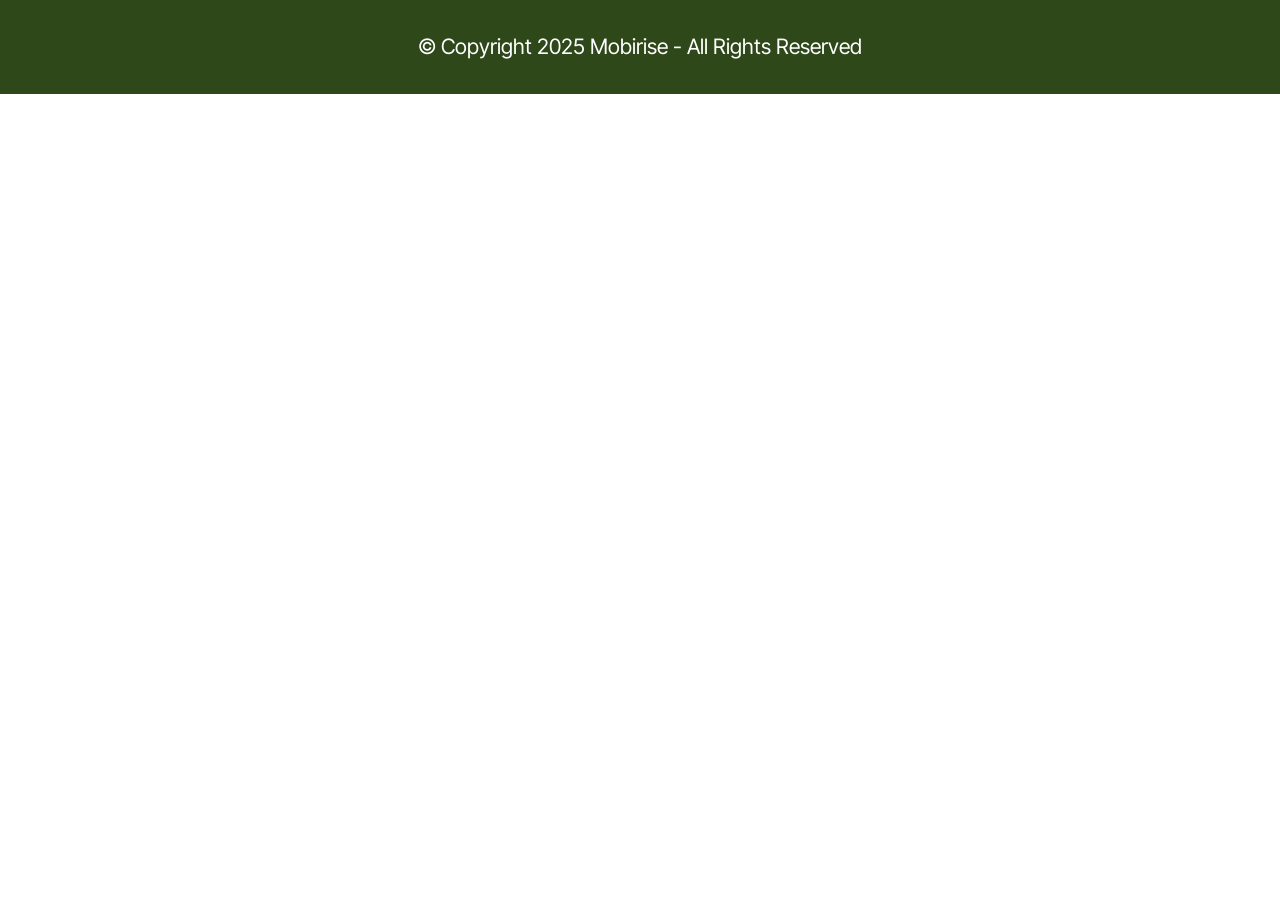
==== commit 6fa7e739: "Add files via upload" ====
--- a/about.html
+++ b/about.html
@@ -39,9 +39,7 @@
             </div>
         </div>
     </div>
-</section><section class="display-7" style="padding: 0;align-items: center;justify-content: center;flex-wrap: wrap;    align-content: center;display: flex;position: relative;height: 4rem;"><a href="https://mobiri.se/" style="flex: 1 1;height: 4rem;position: absolute;width: 100%;z-index: 1;"><img alt="" style="height: 4rem;" src="[data-uri]"></a><p style="margin: 0;text-align: center;" class="display-7">&#8204;</p><a style="z-index:1" href="https://mobirise.com/builder/ai-website-generator.html">AI Website Generator</a></section><script src="assets/bootstrap/js/bootstrap.bundle.min.js"></script>  <script src="assets/smoothscroll/smooth-scroll.js"></script>  <script src="assets/ytplayer/index.js"></script>  <script src="assets/theme/js/script.js"></script>  
-  
-  
-  <input name="animation" type="hidden">
+
+
   </body>
 </html>
--- a/assets/mobirise/css/mbr-additional.css
+++ b/assets/mobirise/css/mbr-additional.css
@@ -1974,15 +1974,15 @@
     padding: 1rem;
   }
 }
-.cid-vaEmuY53YB {
-  padding-top: 8rem;
-  padding-bottom: 8rem;
-  background-color: #edefeb;
-}
-.cid-vaEmuY53YB .mbr-fallback-image.disabled {
+.cid-vaHpagM7UI {
+  padding-top: 10rem;
+  padding-bottom: 4rem;
+  background-color: #ffffff;
+}
+.cid-vaHpagM7UI .mbr-fallback-image.disabled {
   display: none;
 }
-.cid-vaEmuY53YB .mbr-fallback-image {
+.cid-vaHpagM7UI .mbr-fallback-image {
   display: block;
   background-size: cover;
   background-position: center center;
@@ -1991,51 +1991,1346 @@
   position: absolute;
   top: 0;
 }
-.cid-vaEmuY53YB .card-wrapper {
-  overflow: hidden;
+.cid-vaHpagM7UI .row-reverse {
+  flex-direction: row-reverse;
+}
+@media (max-width: 991px) {
+  .cid-vaHpagM7UI .image-wrapper {
+    margin-bottom: 1rem;
+  }
+}
+.cid-vaHpagM7UI .row {
+  align-items: center;
+  padding-top: 2rem;
+  padding-bottom: 2rem;
+}
+@media (max-width: 991px) {
+  .cid-vaHpagM7UI .image-wrapper {
+    padding: 1rem;
+  }
+}
+@media (min-width: 992px) {
+  .cid-vaHpagM7UI .text-wrapper {
+    padding: 0 2rem;
+  }
+}
+.cid-vaHpagM7UI .mbr-section-title {
+  color: #000000;
+}
+.cid-vaHpagM7UI .mbr-text,
+.cid-vaHpagM7UI .mbr-section-btn {
+  color: #000000;
+}
+.cid-vaHpagM7UI img {
+  width: 100%;
+  height: 100%;
+}
+.cid-vaHmbDnUyK {
+  padding-top: 5rem;
+  padding-bottom: 5rem;
+  background: #edefeb;
+}
+.cid-vaHmbDnUyK .mbr-fallback-image.disabled {
+  display: none;
+}
+.cid-vaHmbDnUyK .mbr-fallback-image {
+  display: block;
+  background-size: cover;
+  background-position: center center;
+  width: 100%;
+  height: 100%;
+  position: absolute;
+  top: 0;
+}
+@media (max-width: 992px) {
+  .cid-vaHmbDnUyK .row .map-wrapper {
+    margin-top: 2rem;
+  }
+}
+@media (max-width: 767px) {
+  .cid-vaHmbDnUyK .row .map-wrapper {
+    margin-top: 1rem;
+  }
+}
+.cid-vaHmbDnUyK .google-map {
+  height: 100%;
+  position: relative;
+}
+.cid-vaHmbDnUyK .google-map iframe {
+  height: 100%;
+  width: 100%;
+}
+@media (max-width: 992px) {
+  .cid-vaHmbDnUyK .google-map iframe {
+    min-height: 350px;
+  }
+}
+.cid-vaHmbDnUyK .google-map [data-state-details] {
+  color: #6b6763;
+  height: 1.5em;
+  margin-top: -0.75em;
+  padding-left: 1.25rem;
+  padding-right: 1.25rem;
+  position: absolute;
+  text-align: center;
+  top: 50%;
+  width: 100%;
+}
+.cid-vaHmbDnUyK .google-map[data-state] {
+  background: #e9e5dc;
+}
+.cid-vaHmbDnUyK .google-map[data-state="loading"] [data-state-details] {
+  display: none;
+}
+.cid-vaHmbDnUyK .card-wrapper {
+  padding: 2.25rem;
   background: #ffffff;
 }
-.cid-vaEmuY53YB .text-wrapper {
-  padding: 4rem 3rem;
-}
-@media (min-width: 768px) and (max-width: 991px) {
-  .cid-vaEmuY53YB .text-wrapper {
-    padding: 2.25rem;
+@media (min-width: 992px) and (max-width: 1200px) {
+  .cid-vaHmbDnUyK .card-wrapper {
+    padding: 1.5rem;
   }
 }
 @media (max-width: 767px) {
-  .cid-vaEmuY53YB .text-wrapper {
-    padding: 1.5rem;
-  }
-}
-.cid-vaEmuY53YB .row {
-  align-items: center;
-  margin-right: -1rem;
-  margin-left: -1rem;
-}
-.cid-vaEmuY53YB .image-wrapper {
-  padding: 0 1rem;
-}
-.cid-vaEmuY53YB img,
-.cid-vaEmuY53YB .image-wrapper {
-  height: 600px;
-  object-fit: cover;
-}
-@media (max-width: 767px) {
-  .cid-vaEmuY53YB img,
-  .cid-vaEmuY53YB .image-wrapper {
-    max-height: 350px;
-  }
-}
-.cid-vaEmuY53YB .mbr-section-title {
-  color: #000000;
-}
-.cid-vaEmuY53YB .mbr-text {
-  color: #000000;
-}
-.cid-vaH8nAcNwQ {
+  .cid-vaHmbDnUyK .card-wrapper {
+    padding: 2rem 1.5rem;
+  }
+}
+.cid-vaHmbDnUyK ul {
+  list-style-type: none;
+  padding: 0;
+  margin: 0;
+}
+.cid-vaHmbDnUyK .content-head {
+  max-width: 800px;
+}
+.cid-vaHmbE4Khf {
   padding-top: 2rem;
   padding-bottom: 2rem;
   background-color: #2e481a;
   overflow: hidden;
 }
+.cid-vaHmbEplAE {
+  z-index: 1000;
+  width: 100%;
+  position: relative;
+}
+.cid-vaHmbEplAE .dropdown-item:before {
+  font-family: Moririse2 !important;
+  content: "\e966";
+  display: inline-block;
+  width: 0;
+  position: absolute;
+  left: 1rem;
+  top: 0.5rem;
+  margin-right: 0.5rem;
+  line-height: 1;
+  font-size: inherit;
+  vertical-align: middle;
+  text-align: center;
+  overflow: hidden;
+  transform: scale(0, 1);
+  transition: all 0.25s ease-in-out;
+}
+@media (max-width: 767px) {
+  .cid-vaHmbEplAE .navbar-toggler {
+    transform: scale(0.8);
+  }
+}
+.cid-vaHmbEplAE .navbar-brand {
+  flex-shrink: 0;
+  align-items: center;
+  margin-right: 0;
+  padding: 10px 0;
+  transition: all 0.3s;
+  word-break: break-word;
+  z-index: 1;
+}
+.cid-vaHmbEplAE .navbar-brand img {
+  max-width: 100%;
+  max-height: 100%;
+  border-radius: 0px !important;
+}
+.cid-vaHmbEplAE .navbar-brand .navbar-caption {
+  line-height: inherit !important;
+}
+.cid-vaHmbEplAE .navbar-brand .navbar-logo a {
+  outline: none;
+}
+.cid-vaHmbEplAE .navbar-nav {
+  margin: auto;
+  margin-left: 0;
+  margin-left: auto;
+  margin-right: 0;
+}
+.cid-vaHmbEplAE .navbar-nav .nav-item {
+  padding: 0 !important;
+  transition: .3s all !important;
+}
+.cid-vaHmbEplAE .navbar-nav .nav-item .nav-link {
+  padding: 16px !important;
+  margin: 0 !important;
+  border-radius: 1rem !important;
+  transition: .3s all !important;
+}
+.cid-vaHmbEplAE .navbar-nav .nav-item .nav-link:hover {
+  background-color: rgba(27, 31, 10, 0.06);
+}
+.cid-vaHmbEplAE .navbar-nav .open .nav-link::after {
+  transform: rotate(180deg);
+}
+@media (min-width: 992px) {
+  .cid-vaHmbEplAE .navbar-nav .open .nav-link::before {
+    content: "";
+    width: 100%;
+    height: 20px;
+    top: 100%;
+    background: transparent;
+    position: absolute;
+  }
+}
+.cid-vaHmbEplAE .navbar-nav .dropdown-item {
+  padding: 12px !important;
+  border-radius: 0.5rem !important;
+  margin: 0 8px !important;
+  transition: .3s all !important;
+}
+.cid-vaHmbEplAE .navbar-nav .dropdown-item:hover {
+  background-color: rgba(27, 31, 10, 0.06);
+}
+@media (min-width: 992px) {
+  .cid-vaHmbEplAE .navbar-nav {
+    padding-left: 1.5rem;
+  }
+}
+.cid-vaHmbEplAE .nav-link {
+  width: fit-content;
+  position: relative;
+}
+.cid-vaHmbEplAE .navbar-logo {
+  padding-left: 2rem;
+  margin: 0 !important;
+}
+@media (max-width: 767px) {
+  .cid-vaHmbEplAE .navbar-logo {
+    padding-left: 1rem;
+  }
+}
+.cid-vaHmbEplAE .navbar-caption {
+  padding-left: 1rem;
+  padding-right: .5rem;
+}
+@media (max-width: 767px) {
+  .cid-vaHmbEplAE .nav-dropdown {
+    padding-bottom: 0.5rem;
+  }
+}
+.cid-vaHmbEplAE .nav-dropdown .link.dropdown-toggle::after {
+  margin-left: 0.5rem;
+  margin-top: 0.2rem;
+  transition: .3s all;
+}
+.cid-vaHmbEplAE .container {
+  display: flex;
+  height: 90px;
+  padding: 0.5rem 0.6rem;
+  flex-wrap: nowrap;
+  background: rgba(255, 255, 255, 0.8) !important;
+  left: 0;
+  right: 0;
+  -webkit-box-pack: justify;
+  -ms-flex-pack: justify;
+  justify-content: flex-end;
+  -webkit-box-align: center;
+  -webkit-align-items: center;
+  -ms-flex-align: center;
+  align-items: center;
+  border-radius: 100vw;
+  margin-top: 1rem;
+  background-color: #ffffff;
+  box-shadow: 0 30px 60px 0 rgba(27, 31, 10, 0.08);
+}
+@media (max-width: 992px) {
+  .cid-vaHmbEplAE .container {
+    padding-right: 2rem;
+  }
+}
+@media (max-width: 767px) {
+  .cid-vaHmbEplAE .container {
+    width: 95%;
+    height: 56px !important;
+    padding-right: 1rem;
+    margin-top: 0rem;
+  }
+}
+.cid-vaHmbEplAE .iconfont-wrapper {
+  color: #000000 !important;
+  font-size: 1.5rem;
+  padding-right: 0.5rem;
+}
+.cid-vaHmbEplAE .dropdown-menu {
+  flex-wrap: wrap;
+  flex-direction: column;
+  max-width: 100%;
+  padding: 12px 4px !important;
+  border-radius: 1.5rem;
+  transition: .3s all !important;
+  min-width: auto;
+  background: #ffffff;
+  background: rgba(255, 255, 255, 0.8) !important;
+}
+.cid-vaHmbEplAE .nav-item:focus,
+.cid-vaHmbEplAE .nav-link:focus {
+  outline: none;
+}
+.cid-vaHmbEplAE .dropdown .dropdown-menu .dropdown-item {
+  width: auto;
+  transition: all 0.25s ease-in-out;
+}
+.cid-vaHmbEplAE .dropdown .dropdown-menu .dropdown-item::after {
+  right: 0.5rem;
+}
+.cid-vaHmbEplAE .dropdown .dropdown-menu .dropdown-item .mbr-iconfont {
+  margin-right: 0.5rem;
+  vertical-align: sub;
+}
+.cid-vaHmbEplAE .dropdown .dropdown-menu .dropdown-item .mbr-iconfont:before {
+  display: inline-block;
+  transform: scale(1, 1);
+  transition: all 0.25s ease-in-out;
+}
+.cid-vaHmbEplAE .collapsed .dropdown-menu .dropdown-item:before {
+  display: none;
+}
+.cid-vaHmbEplAE .collapsed .dropdown .dropdown-menu .dropdown-item {
+  padding: 0.235em 1.5em 0.235em 1.5em !important;
+  transition: none;
+  margin: 0 !important;
+}
+.cid-vaHmbEplAE .navbar {
+  min-height: 90px;
+  transition: all 0.3s;
+  border-bottom: 1px solid transparent;
+  background: transparent !important;
+  padding: 0 !important;
+  border: none !important;
+  box-shadow: none !important;
+  border-radius: 0 !important;
+}
+.cid-vaHmbEplAE .navbar.opened {
+  transition: all 0.3s;
+}
+.cid-vaHmbEplAE .navbar .dropdown-item {
+  padding: 0.5rem 1.8rem;
+}
+.cid-vaHmbEplAE .navbar .navbar-logo img {
+  width: auto;
+}
+.cid-vaHmbEplAE .navbar .navbar-collapse {
+  z-index: 1;
+  justify-content: flex-end;
+}
+.cid-vaHmbEplAE .navbar.collapsed {
+  justify-content: center;
+}
+.cid-vaHmbEplAE .navbar.collapsed .nav-item .nav-link::before {
+  display: none;
+}
+.cid-vaHmbEplAE .navbar.collapsed.opened .dropdown-menu {
+  top: 0;
+}
+@media (min-width: 992px) {
+  .cid-vaHmbEplAE .navbar.collapsed.opened:not(.navbar-short) .navbar-collapse {
+    max-height: calc(98.5vh - 3.6rem);
+  }
+}
+.cid-vaHmbEplAE .navbar.collapsed .dropdown-menu .dropdown-submenu {
+  left: 0 !important;
+}
+.cid-vaHmbEplAE .navbar.collapsed .dropdown-menu .dropdown-item:after {
+  right: auto;
+}
+.cid-vaHmbEplAE .navbar.collapsed .dropdown-menu .dropdown-toggle[data-toggle="dropdown-submenu"]:after {
+  margin-left: 0.5rem;
+  margin-top: 0.2rem;
+  border-top: 0.35em solid;
+  border-right: 0.35em solid transparent;
+  border-left: 0.35em solid transparent;
+  border-bottom: 0;
+  top: 41%;
+}
+.cid-vaHmbEplAE .navbar.collapsed ul.navbar-nav li {
+  margin: auto;
+}
+.cid-vaHmbEplAE .navbar.collapsed .dropdown-menu .dropdown-item {
+  padding: 0.25rem 1.5rem;
+  text-align: center;
+}
+.cid-vaHmbEplAE .navbar.collapsed .icons-menu {
+  padding-left: 0;
+  padding-right: 0;
+  padding-top: 0.5rem;
+  padding-bottom: 0.5rem;
+}
+@media (max-width: 767px) {
+  .cid-vaHmbEplAE .navbar {
+    min-height: 72px;
+  }
+  .cid-vaHmbEplAE .navbar .navbar-logo img {
+    height: 2rem !important;
+  }
+}
+@media (max-width: 991px) {
+  .cid-vaHmbEplAE .navbar .nav-item .nav-link::before {
+    display: none;
+  }
+  .cid-vaHmbEplAE .navbar.opened .dropdown-menu {
+    top: 0;
+  }
+  .cid-vaHmbEplAE .navbar .dropdown-menu .dropdown-submenu {
+    left: 0 !important;
+  }
+  .cid-vaHmbEplAE .navbar .dropdown-menu .dropdown-item:after {
+    right: auto;
+  }
+  .cid-vaHmbEplAE .navbar .dropdown-menu .dropdown-toggle[data-toggle="dropdown-submenu"]:after {
+    margin-left: 0.5rem;
+    margin-top: 0.2rem;
+    border-top: 0.35em solid;
+    border-right: 0.35em solid transparent;
+    border-left: 0.35em solid transparent;
+    border-bottom: 0;
+    top: 40%;
+  }
+  .cid-vaHmbEplAE .navbar .dropdown-menu .dropdown-item {
+    padding: 0.25rem 1.5rem !important;
+    text-align: center;
+  }
+  .cid-vaHmbEplAE .navbar .navbar-brand {
+    flex-shrink: initial;
+    flex-basis: auto;
+    word-break: break-word;
+    padding-right: 10px;
+  }
+  .cid-vaHmbEplAE .navbar .navbar-toggler {
+    flex-basis: auto;
+  }
+  .cid-vaHmbEplAE .navbar .icons-menu {
+    padding-left: 0;
+    padding-top: 0.5rem;
+    padding-bottom: 0.5rem;
+  }
+}
+.cid-vaHmbEplAE .navbar.navbar-short .navbar-logo img {
+  height: 2rem;
+}
+.cid-vaHmbEplAE .dropdown-item.active,
+.cid-vaHmbEplAE .dropdown-item:active {
+  background-color: transparent;
+}
+.cid-vaHmbEplAE .navbar-expand-lg .navbar-nav .nav-link {
+  padding: 0;
+}
+.cid-vaHmbEplAE .nav-dropdown .link.dropdown-toggle {
+  margin-right: 1.667em;
+}
+.cid-vaHmbEplAE .nav-dropdown .link.dropdown-toggle[aria-expanded="true"] {
+  margin-right: 0;
+  padding: 0.667em 1.667em;
+}
+.cid-vaHmbEplAE .navbar.navbar-expand-lg .dropdown .dropdown-menu {
+  background: #ffffff;
+}
+.cid-vaHmbEplAE .navbar.navbar-expand-lg .dropdown .dropdown-menu .dropdown-submenu {
+  margin: 0;
+  left: 105%;
+  transform: none;
+  top: -12px;
+}
+.cid-vaHmbEplAE .navbar .dropdown.open > .dropdown-menu {
+  display: flex;
+}
+.cid-vaHmbEplAE ul.navbar-nav {
+  flex-wrap: wrap;
+}
+.cid-vaHmbEplAE .navbar-buttons {
+  text-align: center;
+  min-width: 140px;
+}
+@media (max-width: 992px) {
+  .cid-vaHmbEplAE .navbar-buttons {
+    text-align: left;
+  }
+}
+.cid-vaHmbEplAE button.navbar-toggler {
+  outline: none;
+  width: 31px;
+  height: 20px;
+  cursor: pointer;
+  transition: all 0.2s;
+  position: relative;
+  align-self: center;
+}
+.cid-vaHmbEplAE button.navbar-toggler .hamburger span {
+  position: absolute;
+  right: 0;
+  width: 30px;
+  height: 2px;
+  border-right: 5px;
+  background-color: #000000;
+}
+.cid-vaHmbEplAE button.navbar-toggler .hamburger span:nth-child(1) {
+  top: 0;
+  transition: all 0.2s;
+}
+.cid-vaHmbEplAE button.navbar-toggler .hamburger span:nth-child(2) {
+  top: 8px;
+  transition: all 0.15s;
+}
+.cid-vaHmbEplAE button.navbar-toggler .hamburger span:nth-child(3) {
+  top: 8px;
+  transition: all 0.15s;
+}
+.cid-vaHmbEplAE button.navbar-toggler .hamburger span:nth-child(4) {
+  top: 16px;
+  transition: all 0.2s;
+}
+.cid-vaHmbEplAE nav.opened .hamburger span:nth-child(1) {
+  top: 8px;
+  width: 0;
+  opacity: 0;
+  right: 50%;
+  transition: all 0.2s;
+}
+.cid-vaHmbEplAE nav.opened .hamburger span:nth-child(2) {
+  transform: rotate(45deg);
+  transition: all 0.25s;
+}
+.cid-vaHmbEplAE nav.opened .hamburger span:nth-child(3) {
+  transform: rotate(-45deg);
+  transition: all 0.25s;
+}
+.cid-vaHmbEplAE nav.opened .hamburger span:nth-child(4) {
+  top: 8px;
+  width: 0;
+  opacity: 0;
+  right: 50%;
+  transition: all 0.2s;
+}
+.cid-vaHmbEplAE .navbar-dropdown {
+  padding: 0 1rem;
+}
+.cid-vaHmbEplAE a.nav-link {
+  display: flex;
+  align-items: center;
+  justify-content: center;
+}
+.cid-vaHmbEplAE .icons-menu {
+  flex-wrap: nowrap;
+  display: flex;
+  justify-content: center;
+  padding-left: 1rem;
+  padding-right: 1rem;
+  padding-top: 0.3rem;
+  text-align: center;
+}
+@media (max-width: 992px) {
+  .cid-vaHmbEplAE .icons-menu {
+    justify-content: flex-start;
+    margin-bottom: .5rem;
+  }
+}
+@media screen and (-ms-high-contrast: active), (-ms-high-contrast: none) {
+  .cid-vaHmbEplAE .navbar {
+    height: 70px;
+  }
+  .cid-vaHmbEplAE .navbar.opened {
+    height: auto;
+  }
+  .cid-vaHmbEplAE .nav-item .nav-link:hover::before {
+    width: 175%;
+    max-width: calc(100% + 2rem);
+    left: -1rem;
+  }
+}
+.cid-vaHmbEplAE .navbar .dropdown > .dropdown-menu {
+  display: none;
+  width: max-content;
+  max-width: 500px !important;
+  transform: translateX(-50%);
+  top: calc(100% + 20px);
+  left: 50%;
+}
+.cid-vaHmbEplAE .navbar .dropdown > .dropdown-menu .dropdown-item {
+  line-height: 1 !important;
+}
+.cid-vaHmbEplAE .navbar .dropdown > .dropdown-menu .dropdown .dropdown-item {
+  align-items: center;
+  display: flex;
+  height: max-content !important;
+  min-height: max-content !important;
+}
+.cid-vaHmbEplAE .navbar .dropdown > .dropdown-menu .dropdown .dropdown-item::after {
+  display: inline-block;
+  position: static;
+  margin-left: 0.5rem;
+  margin-top: 0;
+  margin-right: 0;
+  margin-bottom: 0;
+  transition: .3s all;
+  transform: rotate(-90deg);
+}
+.cid-vaHmbEplAE .navbar .dropdown > .dropdown-menu .dropdown.open .dropdown-item::after {
+  transform: rotate(0deg);
+}
+.cid-vaHmbEplAE .mbr-section-btn {
+  margin: -0.6rem -0.6rem;
+}
+.cid-vaHmbEplAE .navbar-toggler {
+  margin-left: 12px;
+  margin-right: 8px;
+  order: 1000;
+}
+@media (max-width: 991px) {
+  .cid-vaHmbEplAE .navbar-brand {
+    margin-right: auto;
+  }
+  .cid-vaHmbEplAE .navbar-collapse {
+    z-index: -1 !important;
+    position: absolute;
+    top: 110%;
+    left: 0;
+    width: 100%;
+    padding: 1rem;
+    border-radius: 1.5rem;
+    background: #ffffff;
+    opacity: 1;
+    border-color: rgba(255, 255, 255, 0.8) !important;
+    background: rgba(255, 255, 255, 0.8) !important;
+    backdrop-filter: blur(8px);
+  }
+  .cid-vaHmbEplAE .navbar-nav .nav-item .nav-link::after {
+    margin-left: 10px;
+  }
+  .cid-vaHmbEplAE .navbar-nav .dropdown-item:hover {
+    background-color: rgba(27, 31, 10, 0.06);
+  }
+  .cid-vaHmbEplAE .navbar .dropdown > .dropdown-menu {
+    max-width: 100% !important;
+    transform: translateX(0);
+    top: 10px;
+    left: 0;
+    padding: 8px !important;
+    border-radius: 1rem;
+    background-color: rgba(27, 31, 10, 0.04) !important;
+  }
+  .cid-vaHmbEplAE .navbar .dropdown > .dropdown-menu .dropdown-item {
+    padding: 8px !important;
+    line-height: 1 !important;
+    margin-bottom: 4px !important;
+  }
+  .cid-vaHmbEplAE .navbar .dropdown > .dropdown-menu .dropdown .dropdown-item {
+    align-items: center;
+    display: flex;
+    height: max-content !important;
+    min-height: max-content !important;
+  }
+  .cid-vaHmbEplAE .navbar .dropdown > .dropdown-menu .dropdown .dropdown-item::after {
+    display: inline-block;
+    position: static;
+    margin-left: 0.5rem;
+    margin-top: 0;
+    margin-right: 0;
+    margin-bottom: 0;
+    transition: .3s all;
+    transform: rotate(0deg);
+  }
+  .cid-vaHmbEplAE .navbar .dropdown > .dropdown-menu .dropdown.open .dropdown-item::after {
+    transform: rotate(180deg);
+  }
+  .cid-vaHmbEplAE .navbar .dropdown > .dropdown-menu .dropdown-submenu {
+    position: static;
+    width: 100%;
+    max-width: 100% !important;
+    transform: translateX(0) !important;
+    top: 0;
+    left: 0;
+    padding: 8px !important;
+    border-radius: 1rem;
+    background-color: rgba(27, 31, 10, 0.04) !important;
+  }
+  .cid-vaHmbEplAE .navbar .dropdown.open > .dropdown-menu {
+    display: flex !important;
+    flex-direction: column;
+    align-items: flex-start;
+  }
+}
+@media (max-width: 575px) {
+  .cid-vaHmbEplAE .navbar-collapse {
+    padding: 1rem;
+  }
+}
+.cid-vaHktEMAgk {
+  padding-top: 10rem;
+  padding-bottom: 0rem;
+  background-color: #ffffff;
+}
+.cid-vaHktEMAgk .mbr-fallback-image.disabled {
+  display: none;
+}
+.cid-vaHktEMAgk .mbr-fallback-image {
+  display: block;
+  background-size: cover;
+  background-position: center center;
+  width: 100%;
+  height: 100%;
+  position: absolute;
+  top: 0;
+}
+.cid-vaHktEMAgk .card-wrapper {
+  padding-right: 2rem;
+}
+@media (max-width: 992px) {
+  .cid-vaHktEMAgk .card {
+    margin-bottom: 2rem!important;
+  }
+  .cid-vaHktEMAgk .card-wrapper {
+    padding: 0 1rem;
+  }
+}
+@media (max-width: 767px) {
+  .cid-vaHktEMAgk .link-wrap {
+    align-items: center;
+  }
+}
+.cid-vaHktEMAgk .image-wrapper img {
+  width: 100%;
+  object-fit: cover;
+}
+.cid-vaHktEMAgk .mbr-text,
+.cid-vaHktEMAgk .link-wrap,
+.cid-vaHktEMAgk .mbr-section-btn {
+  text-align: justify;
+}
+.cid-vaHktEMAgk .card-title,
+.cid-vaHktEMAgk .card-box {
+  text-align: center;
+}
+.cid-vaHr0h3b2R {
+  padding-top: 0rem;
+  padding-bottom: 4rem;
+  background-color: #ffffff;
+}
+.cid-vaHr0h3b2R .mbr-fallback-image.disabled {
+  display: none;
+}
+.cid-vaHr0h3b2R .mbr-fallback-image {
+  display: block;
+  background-size: cover;
+  background-position: center center;
+  width: 100%;
+  height: 100%;
+  position: absolute;
+  top: 0;
+}
+.cid-vaHr0h3b2R .row-reverse {
+  flex-direction: row-reverse;
+}
+@media (max-width: 991px) {
+  .cid-vaHr0h3b2R .image-wrapper {
+    margin-bottom: 1rem;
+  }
+}
+.cid-vaHr0h3b2R .row {
+  align-items: center;
+  padding-top: 2rem;
+  padding-bottom: 2rem;
+}
+@media (max-width: 991px) {
+  .cid-vaHr0h3b2R .image-wrapper {
+    padding: 1rem;
+  }
+}
+@media (min-width: 992px) {
+  .cid-vaHr0h3b2R .text-wrapper {
+    padding: 0 2rem;
+  }
+}
+.cid-vaHr0h3b2R .mbr-section-title {
+  color: #000000;
+}
+.cid-vaHr0h3b2R .mbr-text,
+.cid-vaHr0h3b2R .mbr-section-btn {
+  color: #000000;
+  text-align: justify;
+}
+.cid-vaHr0h3b2R img {
+  width: 100%;
+  height: 100%;
+}
+.cid-vaHktJhQEe {
+  padding-top: 2rem;
+  padding-bottom: 2rem;
+  background-color: #2e481a;
+  overflow: hidden;
+}
+.cid-vaHktJD9vT {
+  z-index: 1000;
+  width: 100%;
+  position: relative;
+}
+.cid-vaHktJD9vT .dropdown-item:before {
+  font-family: Moririse2 !important;
+  content: "\e966";
+  display: inline-block;
+  width: 0;
+  position: absolute;
+  left: 1rem;
+  top: 0.5rem;
+  margin-right: 0.5rem;
+  line-height: 1;
+  font-size: inherit;
+  vertical-align: middle;
+  text-align: center;
+  overflow: hidden;
+  transform: scale(0, 1);
+  transition: all 0.25s ease-in-out;
+}
+@media (max-width: 767px) {
+  .cid-vaHktJD9vT .navbar-toggler {
+    transform: scale(0.8);
+  }
+}
+.cid-vaHktJD9vT .navbar-brand {
+  flex-shrink: 0;
+  align-items: center;
+  margin-right: 0;
+  padding: 10px 0;
+  transition: all 0.3s;
+  word-break: break-word;
+  z-index: 1;
+}
+.cid-vaHktJD9vT .navbar-brand img {
+  max-width: 100%;
+  max-height: 100%;
+  border-radius: 0px !important;
+}
+.cid-vaHktJD9vT .navbar-brand .navbar-caption {
+  line-height: inherit !important;
+}
+.cid-vaHktJD9vT .navbar-brand .navbar-logo a {
+  outline: none;
+}
+.cid-vaHktJD9vT .navbar-nav {
+  margin: auto;
+  margin-left: 0;
+  margin-left: auto;
+  margin-right: 0;
+}
+.cid-vaHktJD9vT .navbar-nav .nav-item {
+  padding: 0 !important;
+  transition: .3s all !important;
+}
+.cid-vaHktJD9vT .navbar-nav .nav-item .nav-link {
+  padding: 16px !important;
+  margin: 0 !important;
+  border-radius: 1rem !important;
+  transition: .3s all !important;
+}
+.cid-vaHktJD9vT .navbar-nav .nav-item .nav-link:hover {
+  background-color: rgba(27, 31, 10, 0.06);
+}
+.cid-vaHktJD9vT .navbar-nav .open .nav-link::after {
+  transform: rotate(180deg);
+}
+@media (min-width: 992px) {
+  .cid-vaHktJD9vT .navbar-nav .open .nav-link::before {
+    content: "";
+    width: 100%;
+    height: 20px;
+    top: 100%;
+    background: transparent;
+    position: absolute;
+  }
+}
+.cid-vaHktJD9vT .navbar-nav .dropdown-item {
+  padding: 12px !important;
+  border-radius: 0.5rem !important;
+  margin: 0 8px !important;
+  transition: .3s all !important;
+}
+.cid-vaHktJD9vT .navbar-nav .dropdown-item:hover {
+  background-color: rgba(27, 31, 10, 0.06);
+}
+@media (min-width: 992px) {
+  .cid-vaHktJD9vT .navbar-nav {
+    padding-left: 1.5rem;
+  }
+}
+.cid-vaHktJD9vT .nav-link {
+  width: fit-content;
+  position: relative;
+}
+.cid-vaHktJD9vT .navbar-logo {
+  padding-left: 2rem;
+  margin: 0 !important;
+}
+@media (max-width: 767px) {
+  .cid-vaHktJD9vT .navbar-logo {
+    padding-left: 1rem;
+  }
+}
+.cid-vaHktJD9vT .navbar-caption {
+  padding-left: 1rem;
+  padding-right: .5rem;
+}
+@media (max-width: 767px) {
+  .cid-vaHktJD9vT .nav-dropdown {
+    padding-bottom: 0.5rem;
+  }
+}
+.cid-vaHktJD9vT .nav-dropdown .link.dropdown-toggle::after {
+  margin-left: 0.5rem;
+  margin-top: 0.2rem;
+  transition: .3s all;
+}
+.cid-vaHktJD9vT .container {
+  display: flex;
+  height: 90px;
+  padding: 0.5rem 0.6rem;
+  flex-wrap: nowrap;
+  background: rgba(255, 255, 255, 0.8) !important;
+  left: 0;
+  right: 0;
+  -webkit-box-pack: justify;
+  -ms-flex-pack: justify;
+  justify-content: flex-end;
+  -webkit-box-align: center;
+  -webkit-align-items: center;
+  -ms-flex-align: center;
+  align-items: center;
+  border-radius: 100vw;
+  margin-top: 1rem;
+  background-color: #ffffff;
+  box-shadow: 0 30px 60px 0 rgba(27, 31, 10, 0.08);
+}
+@media (max-width: 992px) {
+  .cid-vaHktJD9vT .container {
+    padding-right: 2rem;
+  }
+}
+@media (max-width: 767px) {
+  .cid-vaHktJD9vT .container {
+    width: 95%;
+    height: 56px !important;
+    padding-right: 1rem;
+    margin-top: 0rem;
+  }
+}
+.cid-vaHktJD9vT .iconfont-wrapper {
+  color: #000000 !important;
+  font-size: 1.5rem;
+  padding-right: 0.5rem;
+}
+.cid-vaHktJD9vT .dropdown-menu {
+  flex-wrap: wrap;
+  flex-direction: column;
+  max-width: 100%;
+  padding: 12px 4px !important;
+  border-radius: 1.5rem;
+  transition: .3s all !important;
+  min-width: auto;
+  background: #ffffff;
+  background: rgba(255, 255, 255, 0.8) !important;
+}
+.cid-vaHktJD9vT .nav-item:focus,
+.cid-vaHktJD9vT .nav-link:focus {
+  outline: none;
+}
+.cid-vaHktJD9vT .dropdown .dropdown-menu .dropdown-item {
+  width: auto;
+  transition: all 0.25s ease-in-out;
+}
+.cid-vaHktJD9vT .dropdown .dropdown-menu .dropdown-item::after {
+  right: 0.5rem;
+}
+.cid-vaHktJD9vT .dropdown .dropdown-menu .dropdown-item .mbr-iconfont {
+  margin-right: 0.5rem;
+  vertical-align: sub;
+}
+.cid-vaHktJD9vT .dropdown .dropdown-menu .dropdown-item .mbr-iconfont:before {
+  display: inline-block;
+  transform: scale(1, 1);
+  transition: all 0.25s ease-in-out;
+}
+.cid-vaHktJD9vT .collapsed .dropdown-menu .dropdown-item:before {
+  display: none;
+}
+.cid-vaHktJD9vT .collapsed .dropdown .dropdown-menu .dropdown-item {
+  padding: 0.235em 1.5em 0.235em 1.5em !important;
+  transition: none;
+  margin: 0 !important;
+}
+.cid-vaHktJD9vT .navbar {
+  min-height: 90px;
+  transition: all 0.3s;
+  border-bottom: 1px solid transparent;
+  background: transparent !important;
+  padding: 0 !important;
+  border: none !important;
+  box-shadow: none !important;
+  border-radius: 0 !important;
+}
+.cid-vaHktJD9vT .navbar.opened {
+  transition: all 0.3s;
+}
+.cid-vaHktJD9vT .navbar .dropdown-item {
+  padding: 0.5rem 1.8rem;
+}
+.cid-vaHktJD9vT .navbar .navbar-logo img {
+  width: auto;
+}
+.cid-vaHktJD9vT .navbar .navbar-collapse {
+  z-index: 1;
+  justify-content: flex-end;
+}
+.cid-vaHktJD9vT .navbar.collapsed {
+  justify-content: center;
+}
+.cid-vaHktJD9vT .navbar.collapsed .nav-item .nav-link::before {
+  display: none;
+}
+.cid-vaHktJD9vT .navbar.collapsed.opened .dropdown-menu {
+  top: 0;
+}
+@media (min-width: 992px) {
+  .cid-vaHktJD9vT .navbar.collapsed.opened:not(.navbar-short) .navbar-collapse {
+    max-height: calc(98.5vh - 3.6rem);
+  }
+}
+.cid-vaHktJD9vT .navbar.collapsed .dropdown-menu .dropdown-submenu {
+  left: 0 !important;
+}
+.cid-vaHktJD9vT .navbar.collapsed .dropdown-menu .dropdown-item:after {
+  right: auto;
+}
+.cid-vaHktJD9vT .navbar.collapsed .dropdown-menu .dropdown-toggle[data-toggle="dropdown-submenu"]:after {
+  margin-left: 0.5rem;
+  margin-top: 0.2rem;
+  border-top: 0.35em solid;
+  border-right: 0.35em solid transparent;
+  border-left: 0.35em solid transparent;
+  border-bottom: 0;
+  top: 41%;
+}
+.cid-vaHktJD9vT .navbar.collapsed ul.navbar-nav li {
+  margin: auto;
+}
+.cid-vaHktJD9vT .navbar.collapsed .dropdown-menu .dropdown-item {
+  padding: 0.25rem 1.5rem;
+  text-align: center;
+}
+.cid-vaHktJD9vT .navbar.collapsed .icons-menu {
+  padding-left: 0;
+  padding-right: 0;
+  padding-top: 0.5rem;
+  padding-bottom: 0.5rem;
+}
+@media (max-width: 767px) {
+  .cid-vaHktJD9vT .navbar {
+    min-height: 72px;
+  }
+  .cid-vaHktJD9vT .navbar .navbar-logo img {
+    height: 2rem !important;
+  }
+}
+@media (max-width: 991px) {
+  .cid-vaHktJD9vT .navbar .nav-item .nav-link::before {
+    display: none;
+  }
+  .cid-vaHktJD9vT .navbar.opened .dropdown-menu {
+    top: 0;
+  }
+  .cid-vaHktJD9vT .navbar .dropdown-menu .dropdown-submenu {
+    left: 0 !important;
+  }
+  .cid-vaHktJD9vT .navbar .dropdown-menu .dropdown-item:after {
+    right: auto;
+  }
+  .cid-vaHktJD9vT .navbar .dropdown-menu .dropdown-toggle[data-toggle="dropdown-submenu"]:after {
+    margin-left: 0.5rem;
+    margin-top: 0.2rem;
+    border-top: 0.35em solid;
+    border-right: 0.35em solid transparent;
+    border-left: 0.35em solid transparent;
+    border-bottom: 0;
+    top: 40%;
+  }
+  .cid-vaHktJD9vT .navbar .dropdown-menu .dropdown-item {
+    padding: 0.25rem 1.5rem !important;
+    text-align: center;
+  }
+  .cid-vaHktJD9vT .navbar .navbar-brand {
+    flex-shrink: initial;
+    flex-basis: auto;
+    word-break: break-word;
+    padding-right: 10px;
+  }
+  .cid-vaHktJD9vT .navbar .navbar-toggler {
+    flex-basis: auto;
+  }
+  .cid-vaHktJD9vT .navbar .icons-menu {
+    padding-left: 0;
+    padding-top: 0.5rem;
+    padding-bottom: 0.5rem;
+  }
+}
+.cid-vaHktJD9vT .navbar.navbar-short .navbar-logo img {
+  height: 2rem;
+}
+.cid-vaHktJD9vT .dropdown-item.active,
+.cid-vaHktJD9vT .dropdown-item:active {
+  background-color: transparent;
+}
+.cid-vaHktJD9vT .navbar-expand-lg .navbar-nav .nav-link {
+  padding: 0;
+}
+.cid-vaHktJD9vT .nav-dropdown .link.dropdown-toggle {
+  margin-right: 1.667em;
+}
+.cid-vaHktJD9vT .nav-dropdown .link.dropdown-toggle[aria-expanded="true"] {
+  margin-right: 0;
+  padding: 0.667em 1.667em;
+}
+.cid-vaHktJD9vT .navbar.navbar-expand-lg .dropdown .dropdown-menu {
+  background: #ffffff;
+}
+.cid-vaHktJD9vT .navbar.navbar-expand-lg .dropdown .dropdown-menu .dropdown-submenu {
+  margin: 0;
+  left: 105%;
+  transform: none;
+  top: -12px;
+}
+.cid-vaHktJD9vT .navbar .dropdown.open > .dropdown-menu {
+  display: flex;
+}
+.cid-vaHktJD9vT ul.navbar-nav {
+  flex-wrap: wrap;
+}
+.cid-vaHktJD9vT .navbar-buttons {
+  text-align: center;
+  min-width: 140px;
+}
+@media (max-width: 992px) {
+  .cid-vaHktJD9vT .navbar-buttons {
+    text-align: left;
+  }
+}
+.cid-vaHktJD9vT button.navbar-toggler {
+  outline: none;
+  width: 31px;
+  height: 20px;
+  cursor: pointer;
+  transition: all 0.2s;
+  position: relative;
+  align-self: center;
+}
+.cid-vaHktJD9vT button.navbar-toggler .hamburger span {
+  position: absolute;
+  right: 0;
+  width: 30px;
+  height: 2px;
+  border-right: 5px;
+  background-color: #000000;
+}
+.cid-vaHktJD9vT button.navbar-toggler .hamburger span:nth-child(1) {
+  top: 0;
+  transition: all 0.2s;
+}
+.cid-vaHktJD9vT button.navbar-toggler .hamburger span:nth-child(2) {
+  top: 8px;
+  transition: all 0.15s;
+}
+.cid-vaHktJD9vT button.navbar-toggler .hamburger span:nth-child(3) {
+  top: 8px;
+  transition: all 0.15s;
+}
+.cid-vaHktJD9vT button.navbar-toggler .hamburger span:nth-child(4) {
+  top: 16px;
+  transition: all 0.2s;
+}
+.cid-vaHktJD9vT nav.opened .hamburger span:nth-child(1) {
+  top: 8px;
+  width: 0;
+  opacity: 0;
+  right: 50%;
+  transition: all 0.2s;
+}
+.cid-vaHktJD9vT nav.opened .hamburger span:nth-child(2) {
+  transform: rotate(45deg);
+  transition: all 0.25s;
+}
+.cid-vaHktJD9vT nav.opened .hamburger span:nth-child(3) {
+  transform: rotate(-45deg);
+  transition: all 0.25s;
+}
+.cid-vaHktJD9vT nav.opened .hamburger span:nth-child(4) {
+  top: 8px;
+  width: 0;
+  opacity: 0;
+  right: 50%;
+  transition: all 0.2s;
+}
+.cid-vaHktJD9vT .navbar-dropdown {
+  padding: 0 1rem;
+}
+.cid-vaHktJD9vT a.nav-link {
+  display: flex;
+  align-items: center;
+  justify-content: center;
+}
+.cid-vaHktJD9vT .icons-menu {
+  flex-wrap: nowrap;
+  display: flex;
+  justify-content: center;
+  padding-left: 1rem;
+  padding-right: 1rem;
+  padding-top: 0.3rem;
+  text-align: center;
+}
+@media (max-width: 992px) {
+  .cid-vaHktJD9vT .icons-menu {
+    justify-content: flex-start;
+    margin-bottom: .5rem;
+  }
+}
+@media screen and (-ms-high-contrast: active), (-ms-high-contrast: none) {
+  .cid-vaHktJD9vT .navbar {
+    height: 70px;
+  }
+  .cid-vaHktJD9vT .navbar.opened {
+    height: auto;
+  }
+  .cid-vaHktJD9vT .nav-item .nav-link:hover::before {
+    width: 175%;
+    max-width: calc(100% + 2rem);
+    left: -1rem;
+  }
+}
+.cid-vaHktJD9vT .navbar .dropdown > .dropdown-menu {
+  display: none;
+  width: max-content;
+  max-width: 500px !important;
+  transform: translateX(-50%);
+  top: calc(100% + 20px);
+  left: 50%;
+}
+.cid-vaHktJD9vT .navbar .dropdown > .dropdown-menu .dropdown-item {
+  line-height: 1 !important;
+}
+.cid-vaHktJD9vT .navbar .dropdown > .dropdown-menu .dropdown .dropdown-item {
+  align-items: center;
+  display: flex;
+  height: max-content !important;
+  min-height: max-content !important;
+}
+.cid-vaHktJD9vT .navbar .dropdown > .dropdown-menu .dropdown .dropdown-item::after {
+  display: inline-block;
+  position: static;
+  margin-left: 0.5rem;
+  margin-top: 0;
+  margin-right: 0;
+  margin-bottom: 0;
+  transition: .3s all;
+  transform: rotate(-90deg);
+}
+.cid-vaHktJD9vT .navbar .dropdown > .dropdown-menu .dropdown.open .dropdown-item::after {
+  transform: rotate(0deg);
+}
+.cid-vaHktJD9vT .mbr-section-btn {
+  margin: -0.6rem -0.6rem;
+}
+.cid-vaHktJD9vT .navbar-toggler {
+  margin-left: 12px;
+  margin-right: 8px;
+  order: 1000;
+}
+@media (max-width: 991px) {
+  .cid-vaHktJD9vT .navbar-brand {
+    margin-right: auto;
+  }
+  .cid-vaHktJD9vT .navbar-collapse {
+    z-index: -1 !important;
+    position: absolute;
+    top: 110%;
+    left: 0;
+    width: 100%;
+    padding: 1rem;
+    border-radius: 1.5rem;
+    background: #ffffff;
+    opacity: 1;
+    border-color: rgba(255, 255, 255, 0.8) !important;
+    background: rgba(255, 255, 255, 0.8) !important;
+    backdrop-filter: blur(8px);
+  }
+  .cid-vaHktJD9vT .navbar-nav .nav-item .nav-link::after {
+    margin-left: 10px;
+  }
+  .cid-vaHktJD9vT .navbar-nav .dropdown-item:hover {
+    background-color: rgba(27, 31, 10, 0.06);
+  }
+  .cid-vaHktJD9vT .navbar .dropdown > .dropdown-menu {
+    max-width: 100% !important;
+    transform: translateX(0);
+    top: 10px;
+    left: 0;
+    padding: 8px !important;
+    border-radius: 1rem;
+    background-color: rgba(27, 31, 10, 0.04) !important;
+  }
+  .cid-vaHktJD9vT .navbar .dropdown > .dropdown-menu .dropdown-item {
+    padding: 8px !important;
+    line-height: 1 !important;
+    margin-bottom: 4px !important;
+  }
+  .cid-vaHktJD9vT .navbar .dropdown > .dropdown-menu .dropdown .dropdown-item {
+    align-items: center;
+    display: flex;
+    height: max-content !important;
+    min-height: max-content !important;
+  }
+  .cid-vaHktJD9vT .navbar .dropdown > .dropdown-menu .dropdown .dropdown-item::after {
+    display: inline-block;
+    position: static;
+    margin-left: 0.5rem;
+    margin-top: 0;
+    margin-right: 0;
+    margin-bottom: 0;
+    transition: .3s all;
+    transform: rotate(0deg);
+  }
+  .cid-vaHktJD9vT .navbar .dropdown > .dropdown-menu .dropdown.open .dropdown-item::after {
+    transform: rotate(180deg);
+  }
+  .cid-vaHktJD9vT .navbar .dropdown > .dropdown-menu .dropdown-submenu {
+    position: static;
+    width: 100%;
+    max-width: 100% !important;
+    transform: translateX(0) !important;
+    top: 0;
+    left: 0;
+    padding: 8px !important;
+    border-radius: 1rem;
+    background-color: rgba(27, 31, 10, 0.04) !important;
+  }
+  .cid-vaHktJD9vT .navbar .dropdown.open > .dropdown-menu {
+    display: flex !important;
+    flex-direction: column;
+    align-items: flex-start;
+  }
+}
+@media (max-width: 575px) {
+  .cid-vaHktJD9vT .navbar-collapse {
+    padding: 1rem;
+  }
+}
--- a/assets/mobirise/css/mbr-additional.css
+++ b/assets/mobirise/css/mbr-additional.css
@@ -1974,15 +1974,15 @@
     padding: 1rem;
   }
 }
-.cid-vaEmuY53YB {
-  padding-top: 8rem;
-  padding-bottom: 8rem;
-  background-color: #edefeb;
-}
-.cid-vaEmuY53YB .mbr-fallback-image.disabled {
+.cid-vaHpagM7UI {
+  padding-top: 10rem;
+  padding-bottom: 4rem;
+  background-color: #ffffff;
+}
+.cid-vaHpagM7UI .mbr-fallback-image.disabled {
   display: none;
 }
-.cid-vaEmuY53YB .mbr-fallback-image {
+.cid-vaHpagM7UI .mbr-fallback-image {
   display: block;
   background-size: cover;
   background-position: center center;
@@ -1991,51 +1991,1346 @@
   position: absolute;
   top: 0;
 }
-.cid-vaEmuY53YB .card-wrapper {
-  overflow: hidden;
+.cid-vaHpagM7UI .row-reverse {
+  flex-direction: row-reverse;
+}
+@media (max-width: 991px) {
+  .cid-vaHpagM7UI .image-wrapper {
+    margin-bottom: 1rem;
+  }
+}
+.cid-vaHpagM7UI .row {
+  align-items: center;
+  padding-top: 2rem;
+  padding-bottom: 2rem;
+}
+@media (max-width: 991px) {
+  .cid-vaHpagM7UI .image-wrapper {
+    padding: 1rem;
+  }
+}
+@media (min-width: 992px) {
+  .cid-vaHpagM7UI .text-wrapper {
+    padding: 0 2rem;
+  }
+}
+.cid-vaHpagM7UI .mbr-section-title {
+  color: #000000;
+}
+.cid-vaHpagM7UI .mbr-text,
+.cid-vaHpagM7UI .mbr-section-btn {
+  color: #000000;
+}
+.cid-vaHpagM7UI img {
+  width: 100%;
+  height: 100%;
+}
+.cid-vaHmbDnUyK {
+  padding-top: 5rem;
+  padding-bottom: 5rem;
+  background: #edefeb;
+}
+.cid-vaHmbDnUyK .mbr-fallback-image.disabled {
+  display: none;
+}
+.cid-vaHmbDnUyK .mbr-fallback-image {
+  display: block;
+  background-size: cover;
+  background-position: center center;
+  width: 100%;
+  height: 100%;
+  position: absolute;
+  top: 0;
+}
+@media (max-width: 992px) {
+  .cid-vaHmbDnUyK .row .map-wrapper {
+    margin-top: 2rem;
+  }
+}
+@media (max-width: 767px) {
+  .cid-vaHmbDnUyK .row .map-wrapper {
+    margin-top: 1rem;
+  }
+}
+.cid-vaHmbDnUyK .google-map {
+  height: 100%;
+  position: relative;
+}
+.cid-vaHmbDnUyK .google-map iframe {
+  height: 100%;
+  width: 100%;
+}
+@media (max-width: 992px) {
+  .cid-vaHmbDnUyK .google-map iframe {
+    min-height: 350px;
+  }
+}
+.cid-vaHmbDnUyK .google-map [data-state-details] {
+  color: #6b6763;
+  height: 1.5em;
+  margin-top: -0.75em;
+  padding-left: 1.25rem;
+  padding-right: 1.25rem;
+  position: absolute;
+  text-align: center;
+  top: 50%;
+  width: 100%;
+}
+.cid-vaHmbDnUyK .google-map[data-state] {
+  background: #e9e5dc;
+}
+.cid-vaHmbDnUyK .google-map[data-state="loading"] [data-state-details] {
+  display: none;
+}
+.cid-vaHmbDnUyK .card-wrapper {
+  padding: 2.25rem;
   background: #ffffff;
 }
-.cid-vaEmuY53YB .text-wrapper {
-  padding: 4rem 3rem;
-}
-@media (min-width: 768px) and (max-width: 991px) {
-  .cid-vaEmuY53YB .text-wrapper {
-    padding: 2.25rem;
+@media (min-width: 992px) and (max-width: 1200px) {
+  .cid-vaHmbDnUyK .card-wrapper {
+    padding: 1.5rem;
   }
 }
 @media (max-width: 767px) {
-  .cid-vaEmuY53YB .text-wrapper {
-    padding: 1.5rem;
-  }
-}
-.cid-vaEmuY53YB .row {
-  align-items: center;
-  margin-right: -1rem;
-  margin-left: -1rem;
-}
-.cid-vaEmuY53YB .image-wrapper {
-  padding: 0 1rem;
-}
-.cid-vaEmuY53YB img,
-.cid-vaEmuY53YB .image-wrapper {
-  height: 600px;
-  object-fit: cover;
-}
-@media (max-width: 767px) {
-  .cid-vaEmuY53YB img,
-  .cid-vaEmuY53YB .image-wrapper {
-    max-height: 350px;
-  }
-}
-.cid-vaEmuY53YB .mbr-section-title {
-  color: #000000;
-}
-.cid-vaEmuY53YB .mbr-text {
-  color: #000000;
-}
-.cid-vaH8nAcNwQ {
+  .cid-vaHmbDnUyK .card-wrapper {
+    padding: 2rem 1.5rem;
+  }
+}
+.cid-vaHmbDnUyK ul {
+  list-style-type: none;
+  padding: 0;
+  margin: 0;
+}
+.cid-vaHmbDnUyK .content-head {
+  max-width: 800px;
+}
+.cid-vaHmbE4Khf {
   padding-top: 2rem;
   padding-bottom: 2rem;
   background-color: #2e481a;
   overflow: hidden;
 }
+.cid-vaHmbEplAE {
+  z-index: 1000;
+  width: 100%;
+  position: relative;
+}
+.cid-vaHmbEplAE .dropdown-item:before {
+  font-family: Moririse2 !important;
+  content: "\e966";
+  display: inline-block;
+  width: 0;
+  position: absolute;
+  left: 1rem;
+  top: 0.5rem;
+  margin-right: 0.5rem;
+  line-height: 1;
+  font-size: inherit;
+  vertical-align: middle;
+  text-align: center;
+  overflow: hidden;
+  transform: scale(0, 1);
+  transition: all 0.25s ease-in-out;
+}
+@media (max-width: 767px) {
+  .cid-vaHmbEplAE .navbar-toggler {
+    transform: scale(0.8);
+  }
+}
+.cid-vaHmbEplAE .navbar-brand {
+  flex-shrink: 0;
+  align-items: center;
+  margin-right: 0;
+  padding: 10px 0;
+  transition: all 0.3s;
+  word-break: break-word;
+  z-index: 1;
+}
+.cid-vaHmbEplAE .navbar-brand img {
+  max-width: 100%;
+  max-height: 100%;
+  border-radius: 0px !important;
+}
+.cid-vaHmbEplAE .navbar-brand .navbar-caption {
+  line-height: inherit !important;
+}
+.cid-vaHmbEplAE .navbar-brand .navbar-logo a {
+  outline: none;
+}
+.cid-vaHmbEplAE .navbar-nav {
+  margin: auto;
+  margin-left: 0;
+  margin-left: auto;
+  margin-right: 0;
+}
+.cid-vaHmbEplAE .navbar-nav .nav-item {
+  padding: 0 !important;
+  transition: .3s all !important;
+}
+.cid-vaHmbEplAE .navbar-nav .nav-item .nav-link {
+  padding: 16px !important;
+  margin: 0 !important;
+  border-radius: 1rem !important;
+  transition: .3s all !important;
+}
+.cid-vaHmbEplAE .navbar-nav .nav-item .nav-link:hover {
+  background-color: rgba(27, 31, 10, 0.06);
+}
+.cid-vaHmbEplAE .navbar-nav .open .nav-link::after {
+  transform: rotate(180deg);
+}
+@media (min-width: 992px) {
+  .cid-vaHmbEplAE .navbar-nav .open .nav-link::before {
+    content: "";
+    width: 100%;
+    height: 20px;
+    top: 100%;
+    background: transparent;
+    position: absolute;
+  }
+}
+.cid-vaHmbEplAE .navbar-nav .dropdown-item {
+  padding: 12px !important;
+  border-radius: 0.5rem !important;
+  margin: 0 8px !important;
+  transition: .3s all !important;
+}
+.cid-vaHmbEplAE .navbar-nav .dropdown-item:hover {
+  background-color: rgba(27, 31, 10, 0.06);
+}
+@media (min-width: 992px) {
+  .cid-vaHmbEplAE .navbar-nav {
+    padding-left: 1.5rem;
+  }
+}
+.cid-vaHmbEplAE .nav-link {
+  width: fit-content;
+  position: relative;
+}
+.cid-vaHmbEplAE .navbar-logo {
+  padding-left: 2rem;
+  margin: 0 !important;
+}
+@media (max-width: 767px) {
+  .cid-vaHmbEplAE .navbar-logo {
+    padding-left: 1rem;
+  }
+}
+.cid-vaHmbEplAE .navbar-caption {
+  padding-left: 1rem;
+  padding-right: .5rem;
+}
+@media (max-width: 767px) {
+  .cid-vaHmbEplAE .nav-dropdown {
+    padding-bottom: 0.5rem;
+  }
+}
+.cid-vaHmbEplAE .nav-dropdown .link.dropdown-toggle::after {
+  margin-left: 0.5rem;
+  margin-top: 0.2rem;
+  transition: .3s all;
+}
+.cid-vaHmbEplAE .container {
+  display: flex;
+  height: 90px;
+  padding: 0.5rem 0.6rem;
+  flex-wrap: nowrap;
+  background: rgba(255, 255, 255, 0.8) !important;
+  left: 0;
+  right: 0;
+  -webkit-box-pack: justify;
+  -ms-flex-pack: justify;
+  justify-content: flex-end;
+  -webkit-box-align: center;
+  -webkit-align-items: center;
+  -ms-flex-align: center;
+  align-items: center;
+  border-radius: 100vw;
+  margin-top: 1rem;
+  background-color: #ffffff;
+  box-shadow: 0 30px 60px 0 rgba(27, 31, 10, 0.08);
+}
+@media (max-width: 992px) {
+  .cid-vaHmbEplAE .container {
+    padding-right: 2rem;
+  }
+}
+@media (max-width: 767px) {
+  .cid-vaHmbEplAE .container {
+    width: 95%;
+    height: 56px !important;
+    padding-right: 1rem;
+    margin-top: 0rem;
+  }
+}
+.cid-vaHmbEplAE .iconfont-wrapper {
+  color: #000000 !important;
+  font-size: 1.5rem;
+  padding-right: 0.5rem;
+}
+.cid-vaHmbEplAE .dropdown-menu {
+  flex-wrap: wrap;
+  flex-direction: column;
+  max-width: 100%;
+  padding: 12px 4px !important;
+  border-radius: 1.5rem;
+  transition: .3s all !important;
+  min-width: auto;
+  background: #ffffff;
+  background: rgba(255, 255, 255, 0.8) !important;
+}
+.cid-vaHmbEplAE .nav-item:focus,
+.cid-vaHmbEplAE .nav-link:focus {
+  outline: none;
+}
+.cid-vaHmbEplAE .dropdown .dropdown-menu .dropdown-item {
+  width: auto;
+  transition: all 0.25s ease-in-out;
+}
+.cid-vaHmbEplAE .dropdown .dropdown-menu .dropdown-item::after {
+  right: 0.5rem;
+}
+.cid-vaHmbEplAE .dropdown .dropdown-menu .dropdown-item .mbr-iconfont {
+  margin-right: 0.5rem;
+  vertical-align: sub;
+}
+.cid-vaHmbEplAE .dropdown .dropdown-menu .dropdown-item .mbr-iconfont:before {
+  display: inline-block;
+  transform: scale(1, 1);
+  transition: all 0.25s ease-in-out;
+}
+.cid-vaHmbEplAE .collapsed .dropdown-menu .dropdown-item:before {
+  display: none;
+}
+.cid-vaHmbEplAE .collapsed .dropdown .dropdown-menu .dropdown-item {
+  padding: 0.235em 1.5em 0.235em 1.5em !important;
+  transition: none;
+  margin: 0 !important;
+}
+.cid-vaHmbEplAE .navbar {
+  min-height: 90px;
+  transition: all 0.3s;
+  border-bottom: 1px solid transparent;
+  background: transparent !important;
+  padding: 0 !important;
+  border: none !important;
+  box-shadow: none !important;
+  border-radius: 0 !important;
+}
+.cid-vaHmbEplAE .navbar.opened {
+  transition: all 0.3s;
+}
+.cid-vaHmbEplAE .navbar .dropdown-item {
+  padding: 0.5rem 1.8rem;
+}
+.cid-vaHmbEplAE .navbar .navbar-logo img {
+  width: auto;
+}
+.cid-vaHmbEplAE .navbar .navbar-collapse {
+  z-index: 1;
+  justify-content: flex-end;
+}
+.cid-vaHmbEplAE .navbar.collapsed {
+  justify-content: center;
+}
+.cid-vaHmbEplAE .navbar.collapsed .nav-item .nav-link::before {
+  display: none;
+}
+.cid-vaHmbEplAE .navbar.collapsed.opened .dropdown-menu {
+  top: 0;
+}
+@media (min-width: 992px) {
+  .cid-vaHmbEplAE .navbar.collapsed.opened:not(.navbar-short) .navbar-collapse {
+    max-height: calc(98.5vh - 3.6rem);
+  }
+}
+.cid-vaHmbEplAE .navbar.collapsed .dropdown-menu .dropdown-submenu {
+  left: 0 !important;
+}
+.cid-vaHmbEplAE .navbar.collapsed .dropdown-menu .dropdown-item:after {
+  right: auto;
+}
+.cid-vaHmbEplAE .navbar.collapsed .dropdown-menu .dropdown-toggle[data-toggle="dropdown-submenu"]:after {
+  margin-left: 0.5rem;
+  margin-top: 0.2rem;
+  border-top: 0.35em solid;
+  border-right: 0.35em solid transparent;
+  border-left: 0.35em solid transparent;
+  border-bottom: 0;
+  top: 41%;
+}
+.cid-vaHmbEplAE .navbar.collapsed ul.navbar-nav li {
+  margin: auto;
+}
+.cid-vaHmbEplAE .navbar.collapsed .dropdown-menu .dropdown-item {
+  padding: 0.25rem 1.5rem;
+  text-align: center;
+}
+.cid-vaHmbEplAE .navbar.collapsed .icons-menu {
+  padding-left: 0;
+  padding-right: 0;
+  padding-top: 0.5rem;
+  padding-bottom: 0.5rem;
+}
+@media (max-width: 767px) {
+  .cid-vaHmbEplAE .navbar {
+    min-height: 72px;
+  }
+  .cid-vaHmbEplAE .navbar .navbar-logo img {
+    height: 2rem !important;
+  }
+}
+@media (max-width: 991px) {
+  .cid-vaHmbEplAE .navbar .nav-item .nav-link::before {
+    display: none;
+  }
+  .cid-vaHmbEplAE .navbar.opened .dropdown-menu {
+    top: 0;
+  }
+  .cid-vaHmbEplAE .navbar .dropdown-menu .dropdown-submenu {
+    left: 0 !important;
+  }
+  .cid-vaHmbEplAE .navbar .dropdown-menu .dropdown-item:after {
+    right: auto;
+  }
+  .cid-vaHmbEplAE .navbar .dropdown-menu .dropdown-toggle[data-toggle="dropdown-submenu"]:after {
+    margin-left: 0.5rem;
+    margin-top: 0.2rem;
+    border-top: 0.35em solid;
+    border-right: 0.35em solid transparent;
+    border-left: 0.35em solid transparent;
+    border-bottom: 0;
+    top: 40%;
+  }
+  .cid-vaHmbEplAE .navbar .dropdown-menu .dropdown-item {
+    padding: 0.25rem 1.5rem !important;
+    text-align: center;
+  }
+  .cid-vaHmbEplAE .navbar .navbar-brand {
+    flex-shrink: initial;
+    flex-basis: auto;
+    word-break: break-word;
+    padding-right: 10px;
+  }
+  .cid-vaHmbEplAE .navbar .navbar-toggler {
+    flex-basis: auto;
+  }
+  .cid-vaHmbEplAE .navbar .icons-menu {
+    padding-left: 0;
+    padding-top: 0.5rem;
+    padding-bottom: 0.5rem;
+  }
+}
+.cid-vaHmbEplAE .navbar.navbar-short .navbar-logo img {
+  height: 2rem;
+}
+.cid-vaHmbEplAE .dropdown-item.active,
+.cid-vaHmbEplAE .dropdown-item:active {
+  background-color: transparent;
+}
+.cid-vaHmbEplAE .navbar-expand-lg .navbar-nav .nav-link {
+  padding: 0;
+}
+.cid-vaHmbEplAE .nav-dropdown .link.dropdown-toggle {
+  margin-right: 1.667em;
+}
+.cid-vaHmbEplAE .nav-dropdown .link.dropdown-toggle[aria-expanded="true"] {
+  margin-right: 0;
+  padding: 0.667em 1.667em;
+}
+.cid-vaHmbEplAE .navbar.navbar-expand-lg .dropdown .dropdown-menu {
+  background: #ffffff;
+}
+.cid-vaHmbEplAE .navbar.navbar-expand-lg .dropdown .dropdown-menu .dropdown-submenu {
+  margin: 0;
+  left: 105%;
+  transform: none;
+  top: -12px;
+}
+.cid-vaHmbEplAE .navbar .dropdown.open > .dropdown-menu {
+  display: flex;
+}
+.cid-vaHmbEplAE ul.navbar-nav {
+  flex-wrap: wrap;
+}
+.cid-vaHmbEplAE .navbar-buttons {
+  text-align: center;
+  min-width: 140px;
+}
+@media (max-width: 992px) {
+  .cid-vaHmbEplAE .navbar-buttons {
+    text-align: left;
+  }
+}
+.cid-vaHmbEplAE button.navbar-toggler {
+  outline: none;
+  width: 31px;
+  height: 20px;
+  cursor: pointer;
+  transition: all 0.2s;
+  position: relative;
+  align-self: center;
+}
+.cid-vaHmbEplAE button.navbar-toggler .hamburger span {
+  position: absolute;
+  right: 0;
+  width: 30px;
+  height: 2px;
+  border-right: 5px;
+  background-color: #000000;
+}
+.cid-vaHmbEplAE button.navbar-toggler .hamburger span:nth-child(1) {
+  top: 0;
+  transition: all 0.2s;
+}
+.cid-vaHmbEplAE button.navbar-toggler .hamburger span:nth-child(2) {
+  top: 8px;
+  transition: all 0.15s;
+}
+.cid-vaHmbEplAE button.navbar-toggler .hamburger span:nth-child(3) {
+  top: 8px;
+  transition: all 0.15s;
+}
+.cid-vaHmbEplAE button.navbar-toggler .hamburger span:nth-child(4) {
+  top: 16px;
+  transition: all 0.2s;
+}
+.cid-vaHmbEplAE nav.opened .hamburger span:nth-child(1) {
+  top: 8px;
+  width: 0;
+  opacity: 0;
+  right: 50%;
+  transition: all 0.2s;
+}
+.cid-vaHmbEplAE nav.opened .hamburger span:nth-child(2) {
+  transform: rotate(45deg);
+  transition: all 0.25s;
+}
+.cid-vaHmbEplAE nav.opened .hamburger span:nth-child(3) {
+  transform: rotate(-45deg);
+  transition: all 0.25s;
+}
+.cid-vaHmbEplAE nav.opened .hamburger span:nth-child(4) {
+  top: 8px;
+  width: 0;
+  opacity: 0;
+  right: 50%;
+  transition: all 0.2s;
+}
+.cid-vaHmbEplAE .navbar-dropdown {
+  padding: 0 1rem;
+}
+.cid-vaHmbEplAE a.nav-link {
+  display: flex;
+  align-items: center;
+  justify-content: center;
+}
+.cid-vaHmbEplAE .icons-menu {
+  flex-wrap: nowrap;
+  display: flex;
+  justify-content: center;
+  padding-left: 1rem;
+  padding-right: 1rem;
+  padding-top: 0.3rem;
+  text-align: center;
+}
+@media (max-width: 992px) {
+  .cid-vaHmbEplAE .icons-menu {
+    justify-content: flex-start;
+    margin-bottom: .5rem;
+  }
+}
+@media screen and (-ms-high-contrast: active), (-ms-high-contrast: none) {
+  .cid-vaHmbEplAE .navbar {
+    height: 70px;
+  }
+  .cid-vaHmbEplAE .navbar.opened {
+    height: auto;
+  }
+  .cid-vaHmbEplAE .nav-item .nav-link:hover::before {
+    width: 175%;
+    max-width: calc(100% + 2rem);
+    left: -1rem;
+  }
+}
+.cid-vaHmbEplAE .navbar .dropdown > .dropdown-menu {
+  display: none;
+  width: max-content;
+  max-width: 500px !important;
+  transform: translateX(-50%);
+  top: calc(100% + 20px);
+  left: 50%;
+}
+.cid-vaHmbEplAE .navbar .dropdown > .dropdown-menu .dropdown-item {
+  line-height: 1 !important;
+}
+.cid-vaHmbEplAE .navbar .dropdown > .dropdown-menu .dropdown .dropdown-item {
+  align-items: center;
+  display: flex;
+  height: max-content !important;
+  min-height: max-content !important;
+}
+.cid-vaHmbEplAE .navbar .dropdown > .dropdown-menu .dropdown .dropdown-item::after {
+  display: inline-block;
+  position: static;
+  margin-left: 0.5rem;
+  margin-top: 0;
+  margin-right: 0;
+  margin-bottom: 0;
+  transition: .3s all;
+  transform: rotate(-90deg);
+}
+.cid-vaHmbEplAE .navbar .dropdown > .dropdown-menu .dropdown.open .dropdown-item::after {
+  transform: rotate(0deg);
+}
+.cid-vaHmbEplAE .mbr-section-btn {
+  margin: -0.6rem -0.6rem;
+}
+.cid-vaHmbEplAE .navbar-toggler {
+  margin-left: 12px;
+  margin-right: 8px;
+  order: 1000;
+}
+@media (max-width: 991px) {
+  .cid-vaHmbEplAE .navbar-brand {
+    margin-right: auto;
+  }
+  .cid-vaHmbEplAE .navbar-collapse {
+    z-index: -1 !important;
+    position: absolute;
+    top: 110%;
+    left: 0;
+    width: 100%;
+    padding: 1rem;
+    border-radius: 1.5rem;
+    background: #ffffff;
+    opacity: 1;
+    border-color: rgba(255, 255, 255, 0.8) !important;
+    background: rgba(255, 255, 255, 0.8) !important;
+    backdrop-filter: blur(8px);
+  }
+  .cid-vaHmbEplAE .navbar-nav .nav-item .nav-link::after {
+    margin-left: 10px;
+  }
+  .cid-vaHmbEplAE .navbar-nav .dropdown-item:hover {
+    background-color: rgba(27, 31, 10, 0.06);
+  }
+  .cid-vaHmbEplAE .navbar .dropdown > .dropdown-menu {
+    max-width: 100% !important;
+    transform: translateX(0);
+    top: 10px;
+    left: 0;
+    padding: 8px !important;
+    border-radius: 1rem;
+    background-color: rgba(27, 31, 10, 0.04) !important;
+  }
+  .cid-vaHmbEplAE .navbar .dropdown > .dropdown-menu .dropdown-item {
+    padding: 8px !important;
+    line-height: 1 !important;
+    margin-bottom: 4px !important;
+  }
+  .cid-vaHmbEplAE .navbar .dropdown > .dropdown-menu .dropdown .dropdown-item {
+    align-items: center;
+    display: flex;
+    height: max-content !important;
+    min-height: max-content !important;
+  }
+  .cid-vaHmbEplAE .navbar .dropdown > .dropdown-menu .dropdown .dropdown-item::after {
+    display: inline-block;
+    position: static;
+    margin-left: 0.5rem;
+    margin-top: 0;
+    margin-right: 0;
+    margin-bottom: 0;
+    transition: .3s all;
+    transform: rotate(0deg);
+  }
+  .cid-vaHmbEplAE .navbar .dropdown > .dropdown-menu .dropdown.open .dropdown-item::after {
+    transform: rotate(180deg);
+  }
+  .cid-vaHmbEplAE .navbar .dropdown > .dropdown-menu .dropdown-submenu {
+    position: static;
+    width: 100%;
+    max-width: 100% !important;
+    transform: translateX(0) !important;
+    top: 0;
+    left: 0;
+    padding: 8px !important;
+    border-radius: 1rem;
+    background-color: rgba(27, 31, 10, 0.04) !important;
+  }
+  .cid-vaHmbEplAE .navbar .dropdown.open > .dropdown-menu {
+    display: flex !important;
+    flex-direction: column;
+    align-items: flex-start;
+  }
+}
+@media (max-width: 575px) {
+  .cid-vaHmbEplAE .navbar-collapse {
+    padding: 1rem;
+  }
+}
+.cid-vaHktEMAgk {
+  padding-top: 10rem;
+  padding-bottom: 0rem;
+  background-color: #ffffff;
+}
+.cid-vaHktEMAgk .mbr-fallback-image.disabled {
+  display: none;
+}
+.cid-vaHktEMAgk .mbr-fallback-image {
+  display: block;
+  background-size: cover;
+  background-position: center center;
+  width: 100%;
+  height: 100%;
+  position: absolute;
+  top: 0;
+}
+.cid-vaHktEMAgk .card-wrapper {
+  padding-right: 2rem;
+}
+@media (max-width: 992px) {
+  .cid-vaHktEMAgk .card {
+    margin-bottom: 2rem!important;
+  }
+  .cid-vaHktEMAgk .card-wrapper {
+    padding: 0 1rem;
+  }
+}
+@media (max-width: 767px) {
+  .cid-vaHktEMAgk .link-wrap {
+    align-items: center;
+  }
+}
+.cid-vaHktEMAgk .image-wrapper img {
+  width: 100%;
+  object-fit: cover;
+}
+.cid-vaHktEMAgk .mbr-text,
+.cid-vaHktEMAgk .link-wrap,
+.cid-vaHktEMAgk .mbr-section-btn {
+  text-align: justify;
+}
+.cid-vaHktEMAgk .card-title,
+.cid-vaHktEMAgk .card-box {
+  text-align: center;
+}
+.cid-vaHr0h3b2R {
+  padding-top: 0rem;
+  padding-bottom: 4rem;
+  background-color: #ffffff;
+}
+.cid-vaHr0h3b2R .mbr-fallback-image.disabled {
+  display: none;
+}
+.cid-vaHr0h3b2R .mbr-fallback-image {
+  display: block;
+  background-size: cover;
+  background-position: center center;
+  width: 100%;
+  height: 100%;
+  position: absolute;
+  top: 0;
+}
+.cid-vaHr0h3b2R .row-reverse {
+  flex-direction: row-reverse;
+}
+@media (max-width: 991px) {
+  .cid-vaHr0h3b2R .image-wrapper {
+    margin-bottom: 1rem;
+  }
+}
+.cid-vaHr0h3b2R .row {
+  align-items: center;
+  padding-top: 2rem;
+  padding-bottom: 2rem;
+}
+@media (max-width: 991px) {
+  .cid-vaHr0h3b2R .image-wrapper {
+    padding: 1rem;
+  }
+}
+@media (min-width: 992px) {
+  .cid-vaHr0h3b2R .text-wrapper {
+    padding: 0 2rem;
+  }
+}
+.cid-vaHr0h3b2R .mbr-section-title {
+  color: #000000;
+}
+.cid-vaHr0h3b2R .mbr-text,
+.cid-vaHr0h3b2R .mbr-section-btn {
+  color: #000000;
+  text-align: justify;
+}
+.cid-vaHr0h3b2R img {
+  width: 100%;
+  height: 100%;
+}
+.cid-vaHktJhQEe {
+  padding-top: 2rem;
+  padding-bottom: 2rem;
+  background-color: #2e481a;
+  overflow: hidden;
+}
+.cid-vaHktJD9vT {
+  z-index: 1000;
+  width: 100%;
+  position: relative;
+}
+.cid-vaHktJD9vT .dropdown-item:before {
+  font-family: Moririse2 !important;
+  content: "\e966";
+  display: inline-block;
+  width: 0;
+  position: absolute;
+  left: 1rem;
+  top: 0.5rem;
+  margin-right: 0.5rem;
+  line-height: 1;
+  font-size: inherit;
+  vertical-align: middle;
+  text-align: center;
+  overflow: hidden;
+  transform: scale(0, 1);
+  transition: all 0.25s ease-in-out;
+}
+@media (max-width: 767px) {
+  .cid-vaHktJD9vT .navbar-toggler {
+    transform: scale(0.8);
+  }
+}
+.cid-vaHktJD9vT .navbar-brand {
+  flex-shrink: 0;
+  align-items: center;
+  margin-right: 0;
+  padding: 10px 0;
+  transition: all 0.3s;
+  word-break: break-word;
+  z-index: 1;
+}
+.cid-vaHktJD9vT .navbar-brand img {
+  max-width: 100%;
+  max-height: 100%;
+  border-radius: 0px !important;
+}
+.cid-vaHktJD9vT .navbar-brand .navbar-caption {
+  line-height: inherit !important;
+}
+.cid-vaHktJD9vT .navbar-brand .navbar-logo a {
+  outline: none;
+}
+.cid-vaHktJD9vT .navbar-nav {
+  margin: auto;
+  margin-left: 0;
+  margin-left: auto;
+  margin-right: 0;
+}
+.cid-vaHktJD9vT .navbar-nav .nav-item {
+  padding: 0 !important;
+  transition: .3s all !important;
+}
+.cid-vaHktJD9vT .navbar-nav .nav-item .nav-link {
+  padding: 16px !important;
+  margin: 0 !important;
+  border-radius: 1rem !important;
+  transition: .3s all !important;
+}
+.cid-vaHktJD9vT .navbar-nav .nav-item .nav-link:hover {
+  background-color: rgba(27, 31, 10, 0.06);
+}
+.cid-vaHktJD9vT .navbar-nav .open .nav-link::after {
+  transform: rotate(180deg);
+}
+@media (min-width: 992px) {
+  .cid-vaHktJD9vT .navbar-nav .open .nav-link::before {
+    content: "";
+    width: 100%;
+    height: 20px;
+    top: 100%;
+    background: transparent;
+    position: absolute;
+  }
+}
+.cid-vaHktJD9vT .navbar-nav .dropdown-item {
+  padding: 12px !important;
+  border-radius: 0.5rem !important;
+  margin: 0 8px !important;
+  transition: .3s all !important;
+}
+.cid-vaHktJD9vT .navbar-nav .dropdown-item:hover {
+  background-color: rgba(27, 31, 10, 0.06);
+}
+@media (min-width: 992px) {
+  .cid-vaHktJD9vT .navbar-nav {
+    padding-left: 1.5rem;
+  }
+}
+.cid-vaHktJD9vT .nav-link {
+  width: fit-content;
+  position: relative;
+}
+.cid-vaHktJD9vT .navbar-logo {
+  padding-left: 2rem;
+  margin: 0 !important;
+}
+@media (max-width: 767px) {
+  .cid-vaHktJD9vT .navbar-logo {
+    padding-left: 1rem;
+  }
+}
+.cid-vaHktJD9vT .navbar-caption {
+  padding-left: 1rem;
+  padding-right: .5rem;
+}
+@media (max-width: 767px) {
+  .cid-vaHktJD9vT .nav-dropdown {
+    padding-bottom: 0.5rem;
+  }
+}
+.cid-vaHktJD9vT .nav-dropdown .link.dropdown-toggle::after {
+  margin-left: 0.5rem;
+  margin-top: 0.2rem;
+  transition: .3s all;
+}
+.cid-vaHktJD9vT .container {
+  display: flex;
+  height: 90px;
+  padding: 0.5rem 0.6rem;
+  flex-wrap: nowrap;
+  background: rgba(255, 255, 255, 0.8) !important;
+  left: 0;
+  right: 0;
+  -webkit-box-pack: justify;
+  -ms-flex-pack: justify;
+  justify-content: flex-end;
+  -webkit-box-align: center;
+  -webkit-align-items: center;
+  -ms-flex-align: center;
+  align-items: center;
+  border-radius: 100vw;
+  margin-top: 1rem;
+  background-color: #ffffff;
+  box-shadow: 0 30px 60px 0 rgba(27, 31, 10, 0.08);
+}
+@media (max-width: 992px) {
+  .cid-vaHktJD9vT .container {
+    padding-right: 2rem;
+  }
+}
+@media (max-width: 767px) {
+  .cid-vaHktJD9vT .container {
+    width: 95%;
+    height: 56px !important;
+    padding-right: 1rem;
+    margin-top: 0rem;
+  }
+}
+.cid-vaHktJD9vT .iconfont-wrapper {
+  color: #000000 !important;
+  font-size: 1.5rem;
+  padding-right: 0.5rem;
+}
+.cid-vaHktJD9vT .dropdown-menu {
+  flex-wrap: wrap;
+  flex-direction: column;
+  max-width: 100%;
+  padding: 12px 4px !important;
+  border-radius: 1.5rem;
+  transition: .3s all !important;
+  min-width: auto;
+  background: #ffffff;
+  background: rgba(255, 255, 255, 0.8) !important;
+}
+.cid-vaHktJD9vT .nav-item:focus,
+.cid-vaHktJD9vT .nav-link:focus {
+  outline: none;
+}
+.cid-vaHktJD9vT .dropdown .dropdown-menu .dropdown-item {
+  width: auto;
+  transition: all 0.25s ease-in-out;
+}
+.cid-vaHktJD9vT .dropdown .dropdown-menu .dropdown-item::after {
+  right: 0.5rem;
+}
+.cid-vaHktJD9vT .dropdown .dropdown-menu .dropdown-item .mbr-iconfont {
+  margin-right: 0.5rem;
+  vertical-align: sub;
+}
+.cid-vaHktJD9vT .dropdown .dropdown-menu .dropdown-item .mbr-iconfont:before {
+  display: inline-block;
+  transform: scale(1, 1);
+  transition: all 0.25s ease-in-out;
+}
+.cid-vaHktJD9vT .collapsed .dropdown-menu .dropdown-item:before {
+  display: none;
+}
+.cid-vaHktJD9vT .collapsed .dropdown .dropdown-menu .dropdown-item {
+  padding: 0.235em 1.5em 0.235em 1.5em !important;
+  transition: none;
+  margin: 0 !important;
+}
+.cid-vaHktJD9vT .navbar {
+  min-height: 90px;
+  transition: all 0.3s;
+  border-bottom: 1px solid transparent;
+  background: transparent !important;
+  padding: 0 !important;
+  border: none !important;
+  box-shadow: none !important;
+  border-radius: 0 !important;
+}
+.cid-vaHktJD9vT .navbar.opened {
+  transition: all 0.3s;
+}
+.cid-vaHktJD9vT .navbar .dropdown-item {
+  padding: 0.5rem 1.8rem;
+}
+.cid-vaHktJD9vT .navbar .navbar-logo img {
+  width: auto;
+}
+.cid-vaHktJD9vT .navbar .navbar-collapse {
+  z-index: 1;
+  justify-content: flex-end;
+}
+.cid-vaHktJD9vT .navbar.collapsed {
+  justify-content: center;
+}
+.cid-vaHktJD9vT .navbar.collapsed .nav-item .nav-link::before {
+  display: none;
+}
+.cid-vaHktJD9vT .navbar.collapsed.opened .dropdown-menu {
+  top: 0;
+}
+@media (min-width: 992px) {
+  .cid-vaHktJD9vT .navbar.collapsed.opened:not(.navbar-short) .navbar-collapse {
+    max-height: calc(98.5vh - 3.6rem);
+  }
+}
+.cid-vaHktJD9vT .navbar.collapsed .dropdown-menu .dropdown-submenu {
+  left: 0 !important;
+}
+.cid-vaHktJD9vT .navbar.collapsed .dropdown-menu .dropdown-item:after {
+  right: auto;
+}
+.cid-vaHktJD9vT .navbar.collapsed .dropdown-menu .dropdown-toggle[data-toggle="dropdown-submenu"]:after {
+  margin-left: 0.5rem;
+  margin-top: 0.2rem;
+  border-top: 0.35em solid;
+  border-right: 0.35em solid transparent;
+  border-left: 0.35em solid transparent;
+  border-bottom: 0;
+  top: 41%;
+}
+.cid-vaHktJD9vT .navbar.collapsed ul.navbar-nav li {
+  margin: auto;
+}
+.cid-vaHktJD9vT .navbar.collapsed .dropdown-menu .dropdown-item {
+  padding: 0.25rem 1.5rem;
+  text-align: center;
+}
+.cid-vaHktJD9vT .navbar.collapsed .icons-menu {
+  padding-left: 0;
+  padding-right: 0;
+  padding-top: 0.5rem;
+  padding-bottom: 0.5rem;
+}
+@media (max-width: 767px) {
+  .cid-vaHktJD9vT .navbar {
+    min-height: 72px;
+  }
+  .cid-vaHktJD9vT .navbar .navbar-logo img {
+    height: 2rem !important;
+  }
+}
+@media (max-width: 991px) {
+  .cid-vaHktJD9vT .navbar .nav-item .nav-link::before {
+    display: none;
+  }
+  .cid-vaHktJD9vT .navbar.opened .dropdown-menu {
+    top: 0;
+  }
+  .cid-vaHktJD9vT .navbar .dropdown-menu .dropdown-submenu {
+    left: 0 !important;
+  }
+  .cid-vaHktJD9vT .navbar .dropdown-menu .dropdown-item:after {
+    right: auto;
+  }
+  .cid-vaHktJD9vT .navbar .dropdown-menu .dropdown-toggle[data-toggle="dropdown-submenu"]:after {
+    margin-left: 0.5rem;
+    margin-top: 0.2rem;
+    border-top: 0.35em solid;
+    border-right: 0.35em solid transparent;
+    border-left: 0.35em solid transparent;
+    border-bottom: 0;
+    top: 40%;
+  }
+  .cid-vaHktJD9vT .navbar .dropdown-menu .dropdown-item {
+    padding: 0.25rem 1.5rem !important;
+    text-align: center;
+  }
+  .cid-vaHktJD9vT .navbar .navbar-brand {
+    flex-shrink: initial;
+    flex-basis: auto;
+    word-break: break-word;
+    padding-right: 10px;
+  }
+  .cid-vaHktJD9vT .navbar .navbar-toggler {
+    flex-basis: auto;
+  }
+  .cid-vaHktJD9vT .navbar .icons-menu {
+    padding-left: 0;
+    padding-top: 0.5rem;
+    padding-bottom: 0.5rem;
+  }
+}
+.cid-vaHktJD9vT .navbar.navbar-short .navbar-logo img {
+  height: 2rem;
+}
+.cid-vaHktJD9vT .dropdown-item.active,
+.cid-vaHktJD9vT .dropdown-item:active {
+  background-color: transparent;
+}
+.cid-vaHktJD9vT .navbar-expand-lg .navbar-nav .nav-link {
+  padding: 0;
+}
+.cid-vaHktJD9vT .nav-dropdown .link.dropdown-toggle {
+  margin-right: 1.667em;
+}
+.cid-vaHktJD9vT .nav-dropdown .link.dropdown-toggle[aria-expanded="true"] {
+  margin-right: 0;
+  padding: 0.667em 1.667em;
+}
+.cid-vaHktJD9vT .navbar.navbar-expand-lg .dropdown .dropdown-menu {
+  background: #ffffff;
+}
+.cid-vaHktJD9vT .navbar.navbar-expand-lg .dropdown .dropdown-menu .dropdown-submenu {
+  margin: 0;
+  left: 105%;
+  transform: none;
+  top: -12px;
+}
+.cid-vaHktJD9vT .navbar .dropdown.open > .dropdown-menu {
+  display: flex;
+}
+.cid-vaHktJD9vT ul.navbar-nav {
+  flex-wrap: wrap;
+}
+.cid-vaHktJD9vT .navbar-buttons {
+  text-align: center;
+  min-width: 140px;
+}
+@media (max-width: 992px) {
+  .cid-vaHktJD9vT .navbar-buttons {
+    text-align: left;
+  }
+}
+.cid-vaHktJD9vT button.navbar-toggler {
+  outline: none;
+  width: 31px;
+  height: 20px;
+  cursor: pointer;
+  transition: all 0.2s;
+  position: relative;
+  align-self: center;
+}
+.cid-vaHktJD9vT button.navbar-toggler .hamburger span {
+  position: absolute;
+  right: 0;
+  width: 30px;
+  height: 2px;
+  border-right: 5px;
+  background-color: #000000;
+}
+.cid-vaHktJD9vT button.navbar-toggler .hamburger span:nth-child(1) {
+  top: 0;
+  transition: all 0.2s;
+}
+.cid-vaHktJD9vT button.navbar-toggler .hamburger span:nth-child(2) {
+  top: 8px;
+  transition: all 0.15s;
+}
+.cid-vaHktJD9vT button.navbar-toggler .hamburger span:nth-child(3) {
+  top: 8px;
+  transition: all 0.15s;
+}
+.cid-vaHktJD9vT button.navbar-toggler .hamburger span:nth-child(4) {
+  top: 16px;
+  transition: all 0.2s;
+}
+.cid-vaHktJD9vT nav.opened .hamburger span:nth-child(1) {
+  top: 8px;
+  width: 0;
+  opacity: 0;
+  right: 50%;
+  transition: all 0.2s;
+}
+.cid-vaHktJD9vT nav.opened .hamburger span:nth-child(2) {
+  transform: rotate(45deg);
+  transition: all 0.25s;
+}
+.cid-vaHktJD9vT nav.opened .hamburger span:nth-child(3) {
+  transform: rotate(-45deg);
+  transition: all 0.25s;
+}
+.cid-vaHktJD9vT nav.opened .hamburger span:nth-child(4) {
+  top: 8px;
+  width: 0;
+  opacity: 0;
+  right: 50%;
+  transition: all 0.2s;
+}
+.cid-vaHktJD9vT .navbar-dropdown {
+  padding: 0 1rem;
+}
+.cid-vaHktJD9vT a.nav-link {
+  display: flex;
+  align-items: center;
+  justify-content: center;
+}
+.cid-vaHktJD9vT .icons-menu {
+  flex-wrap: nowrap;
+  display: flex;
+  justify-content: center;
+  padding-left: 1rem;
+  padding-right: 1rem;
+  padding-top: 0.3rem;
+  text-align: center;
+}
+@media (max-width: 992px) {
+  .cid-vaHktJD9vT .icons-menu {
+    justify-content: flex-start;
+    margin-bottom: .5rem;
+  }
+}
+@media screen and (-ms-high-contrast: active), (-ms-high-contrast: none) {
+  .cid-vaHktJD9vT .navbar {
+    height: 70px;
+  }
+  .cid-vaHktJD9vT .navbar.opened {
+    height: auto;
+  }
+  .cid-vaHktJD9vT .nav-item .nav-link:hover::before {
+    width: 175%;
+    max-width: calc(100% + 2rem);
+    left: -1rem;
+  }
+}
+.cid-vaHktJD9vT .navbar .dropdown > .dropdown-menu {
+  display: none;
+  width: max-content;
+  max-width: 500px !important;
+  transform: translateX(-50%);
+  top: calc(100% + 20px);
+  left: 50%;
+}
+.cid-vaHktJD9vT .navbar .dropdown > .dropdown-menu .dropdown-item {
+  line-height: 1 !important;
+}
+.cid-vaHktJD9vT .navbar .dropdown > .dropdown-menu .dropdown .dropdown-item {
+  align-items: center;
+  display: flex;
+  height: max-content !important;
+  min-height: max-content !important;
+}
+.cid-vaHktJD9vT .navbar .dropdown > .dropdown-menu .dropdown .dropdown-item::after {
+  display: inline-block;
+  position: static;
+  margin-left: 0.5rem;
+  margin-top: 0;
+  margin-right: 0;
+  margin-bottom: 0;
+  transition: .3s all;
+  transform: rotate(-90deg);
+}
+.cid-vaHktJD9vT .navbar .dropdown > .dropdown-menu .dropdown.open .dropdown-item::after {
+  transform: rotate(0deg);
+}
+.cid-vaHktJD9vT .mbr-section-btn {
+  margin: -0.6rem -0.6rem;
+}
+.cid-vaHktJD9vT .navbar-toggler {
+  margin-left: 12px;
+  margin-right: 8px;
+  order: 1000;
+}
+@media (max-width: 991px) {
+  .cid-vaHktJD9vT .navbar-brand {
+    margin-right: auto;
+  }
+  .cid-vaHktJD9vT .navbar-collapse {
+    z-index: -1 !important;
+    position: absolute;
+    top: 110%;
+    left: 0;
+    width: 100%;
+    padding: 1rem;
+    border-radius: 1.5rem;
+    background: #ffffff;
+    opacity: 1;
+    border-color: rgba(255, 255, 255, 0.8) !important;
+    background: rgba(255, 255, 255, 0.8) !important;
+    backdrop-filter: blur(8px);
+  }
+  .cid-vaHktJD9vT .navbar-nav .nav-item .nav-link::after {
+    margin-left: 10px;
+  }
+  .cid-vaHktJD9vT .navbar-nav .dropdown-item:hover {
+    background-color: rgba(27, 31, 10, 0.06);
+  }
+  .cid-vaHktJD9vT .navbar .dropdown > .dropdown-menu {
+    max-width: 100% !important;
+    transform: translateX(0);
+    top: 10px;
+    left: 0;
+    padding: 8px !important;
+    border-radius: 1rem;
+    background-color: rgba(27, 31, 10, 0.04) !important;
+  }
+  .cid-vaHktJD9vT .navbar .dropdown > .dropdown-menu .dropdown-item {
+    padding: 8px !important;
+    line-height: 1 !important;
+    margin-bottom: 4px !important;
+  }
+  .cid-vaHktJD9vT .navbar .dropdown > .dropdown-menu .dropdown .dropdown-item {
+    align-items: center;
+    display: flex;
+    height: max-content !important;
+    min-height: max-content !important;
+  }
+  .cid-vaHktJD9vT .navbar .dropdown > .dropdown-menu .dropdown .dropdown-item::after {
+    display: inline-block;
+    position: static;
+    margin-left: 0.5rem;
+    margin-top: 0;
+    margin-right: 0;
+    margin-bottom: 0;
+    transition: .3s all;
+    transform: rotate(0deg);
+  }
+  .cid-vaHktJD9vT .navbar .dropdown > .dropdown-menu .dropdown.open .dropdown-item::after {
+    transform: rotate(180deg);
+  }
+  .cid-vaHktJD9vT .navbar .dropdown > .dropdown-menu .dropdown-submenu {
+    position: static;
+    width: 100%;
+    max-width: 100% !important;
+    transform: translateX(0) !important;
+    top: 0;
+    left: 0;
+    padding: 8px !important;
+    border-radius: 1rem;
+    background-color: rgba(27, 31, 10, 0.04) !important;
+  }
+  .cid-vaHktJD9vT .navbar .dropdown.open > .dropdown-menu {
+    display: flex !important;
+    flex-direction: column;
+    align-items: flex-start;
+  }
+}
+@media (max-width: 575px) {
+  .cid-vaHktJD9vT .navbar-collapse {
+    padding: 1rem;
+  }
+}
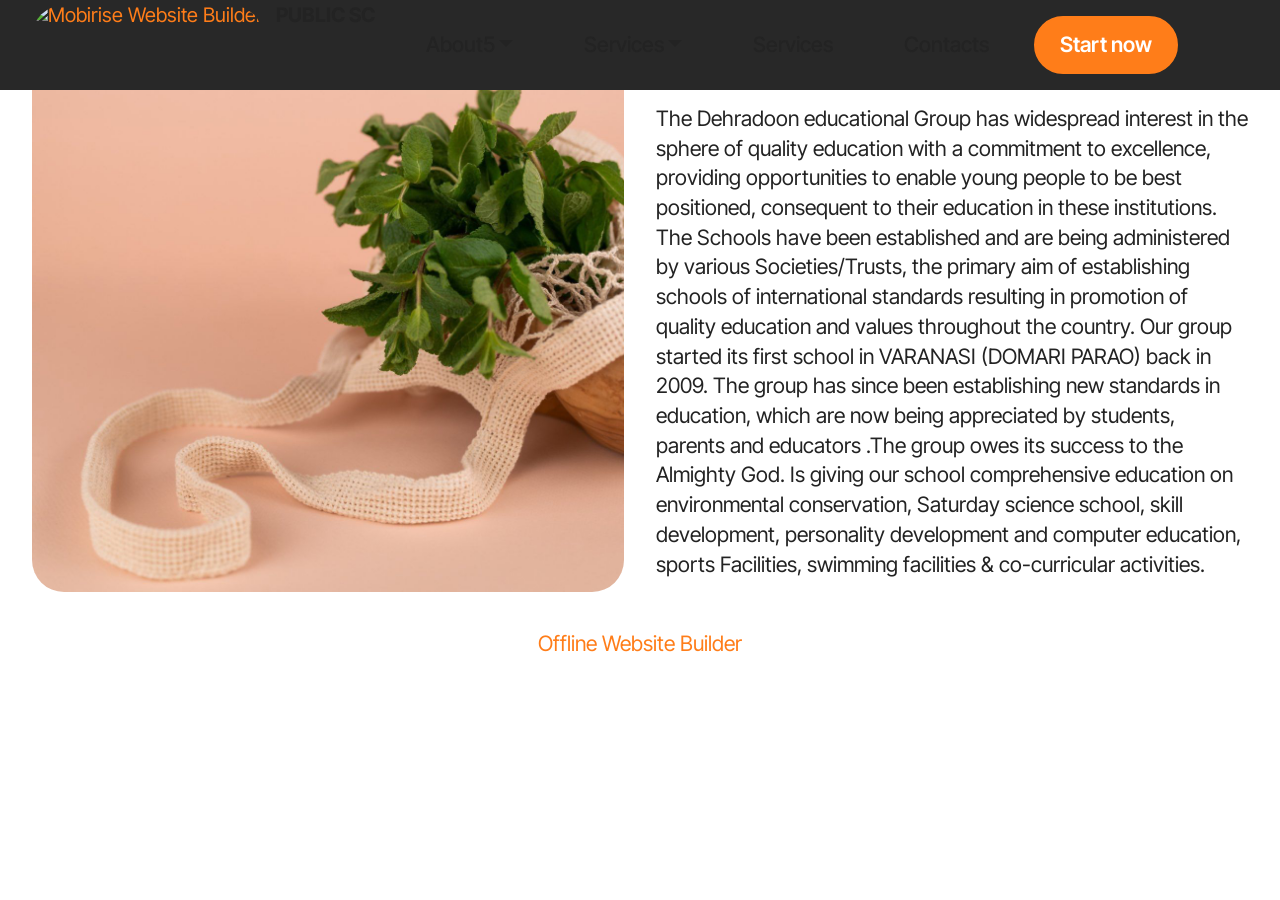
==== commit 4974ae9b: "Add files via upload" ====
--- a/about.html
+++ b/about.html
@@ -6,17 +6,19 @@
   <meta http-equiv="X-UA-Compatible" content="IE=edge">
   <meta name="generator" content="Mobirise v6.1.12, mobirise.com">
   <meta name="viewport" content="width=device-width, initial-scale=1, minimum-scale=1">
-  <link rel="shortcut icon" href="assets/images/mbr-115x64.png" type="image/x-icon">
+  <link rel="shortcut icon" href="assets/images/icom-removebg-preview-103x129.png" type="image/x-icon">
   <meta name="description" content="">
   
   
   <title>About</title>
+  <link rel="stylesheet" href="assets/web/assets/mobirise-icons2/mobirise2.css">
   <link rel="stylesheet" href="assets/bootstrap/css/bootstrap.min.css">
   <link rel="stylesheet" href="assets/animatecss/animate.css">
+  <link rel="stylesheet" href="assets/dropdown/css/style.css">
   <link rel="stylesheet" href="assets/theme/css/style.css">
   <link rel="preload" href="https://fonts.googleapis.com/css?family=Inter+Tight:100,200,300,400,500,600,700,800,900,100i,200i,300i,400i,500i,600i,700i,800i,900i&display=swap" as="style" onload="this.onload=null;this.rel='stylesheet'">
   <noscript><link rel="stylesheet" href="https://fonts.googleapis.com/css?family=Inter+Tight:100,200,300,400,500,600,700,800,900,100i,200i,300i,400i,500i,600i,700i,800i,900i&display=swap"></noscript>
-  <link rel="preload" as="style" href="assets/mobirise/css/mbr-additional.css?v=7Ds4SY"><link rel="stylesheet" href="assets/mobirise/css/mbr-additional.css?v=7Ds4SY" type="text/css">
+  <link rel="preload" as="style" href="assets/mobirise/css/mbr-additional.css?v=t676tW"><link rel="stylesheet" href="assets/mobirise/css/mbr-additional.css?v=t676tW" type="text/css">
 
   
   
@@ -24,22 +26,75 @@
 </head>
 <body>
   
-  <section data-bs-version="5.1" class="footer4 cid-vaH8nAcNwQ" once="footers" id="footer04-2i">
+  <section data-bs-version="5.1" class="menu menu2 cid-tJS6tZXiPa" once="menu" id="menu02-1n">
+	
 
-    
+	<nav class="navbar navbar-dropdown navbar-fixed-top navbar-expand-lg">
+		<div class="container">
+			<div class="navbar-brand">
+				<span class="navbar-logo">
+					<a href="index.html">
+						<img src="assets/images/icom-removebg-preview-103x129.png" alt="Mobirise Website Builder" style="height: 5rem;">
+					</a>
+				</span>
+				<span class="navbar-caption-wrap"><a class="navbar-caption text-black text-primary display-4" href="index.html#top"></a><p><a class="navbar-caption text-black text-primary display-4" href="index.html#top"></a><a class="navbar-caption text-black text-primary display-4" href="index.html#top" style="display: inline !important;"></a></p><p style="display: inline !important;"><strong>PUBLIC SC</strong></p></span>
+			</div>
+			<button class="navbar-toggler" type="button" data-toggle="collapse" data-bs-toggle="collapse" data-target="#navbarSupportedContent" data-bs-target="#navbarSupportedContent" aria-controls="navbarNavAltMarkup" aria-expanded="false" aria-label="Toggle navigation">
+				<div class="hamburger">
+					<span></span>
+					<span></span>
+					<span></span>
+					<span></span>
+				</div>
+			</button>
+			<div class="collapse navbar-collapse" id="navbarSupportedContent">
+				<ul class="navbar-nav nav-dropdown" data-app-modern-menu="true"><li class="nav-item dropdown">
+						<a class="nav-link link text-black text-primary dropdown-toggle display-4" href="page1.html" data-toggle="dropdown-submenu" data-bs-toggle="dropdown" data-bs-auto-close="outside" aria-expanded="false">About5</a><div class="dropdown-menu" aria-labelledby="dropdown-455"><a class="text-black text-primary dropdown-item display-4" href="page2.html">About School<br></a><a class="text-black text-primary show dropdown-item display-4" href="page3.html">Vision Admission<br><br></a></div>
+					</li>
+					<li class="nav-item dropdown">
+						<a class="nav-link link text-black text-primary dropdown-toggle show display-4" href="index.html#features04-w" aria-expanded="false" data-toggle="dropdown-submenu" data-bs-toggle="dropdown" data-bs-auto-close="outside">Services</a><div class="dropdown-menu show" aria-labelledby="dropdown-876" data-bs-popper="none"><a class="text-black text-primary dropdown-item display-4" href="page1.html">h1New Item</a><a class="text-black text-primary dropdown-item display-4" href="index.html#features04-w">h2New Item</a><a class="text-black text-primary dropdown-item display-4" href="index.html#features04-w">h3<br>New Item</a></div>
+					</li><li class="nav-item"><a class="nav-link link text-black text-primary display-4" href="index.html#features04-w">Services</a></li>
+					<li class="nav-item">
+						<a class="nav-link link text-black text-primary display-4" href="index.html#contacts02-9">Contacts</a>
+					</li></ul>
+				
+				<div class="navbar-buttons mbr-section-btn"><a class="btn btn-primary display-4" href="index.html#form02-6"> Start now</a></div>
+			</div>
+		</div>
+	</nav>
+</section>
 
-    
+<section data-bs-version="5.1" class="features025 cid-vaCqddpSz7" id="features025-29">
+  
 
-    <div class="container">
-        <div class="media-container-row align-center mbr-white">
-            <div class="col-12">
-                <p class="mbr-text mb-0 mbr-fonts-style display-7">
-                    © Copyright 2025 Mobirise - All Rights Reserved
+  
+  
+
+  <div class="container">
+    <div class="row justify-content-center align-items-center">
+      <div class="col-12">
+        <div class="card-wrapper">
+          <div class="row">
+            <div class="col-12 col-md-12 col-lg-6 image-wrapper">
+              <img class="w-100" src="assets/images/shop4.jpg" alt="Mobirise Website Builder">
+            </div>
+            <div class="col-12 col-lg col-md-12">
+              <div class="text-wrapper align-left">
+                <h5 class="mbr-section-title mbr-fonts-style mb-4 display-2"><strong>About us</strong></h5>
+                
+                <p class="mbr-text mbr-fonts-style mb-4 display-7">The Dehradoon educational Group has widespread interest in the sphere of quality education with a commitment to excellence, providing opportunities to enable young people to be best positioned, consequent to their education in these institutions. The Schools have been established and are being administered by various Societies/Trusts, the primary aim of establishing schools of international standards resulting in promotion of quality education and values throughout the country. Our group started its first school in VARANASI (DOMARI PARAO) back in 2009. The group has since been establishing new standards in education, which are now being appreciated by students, parents  and educators .The group owes its success to the Almighty God.  Is giving our school   comprehensive education on environmental conservation, Saturday science school, skill development,  personality development and computer education, sports Facilities, swimming facilities &amp; co-curricular activities.<br>
                 </p>
+                
+              </div>
             </div>
+          </div>
         </div>
+      </div>
     </div>
-
-
+  </div>
+</section><section class="display-7" style="padding: 0;align-items: center;justify-content: center;flex-wrap: wrap;    align-content: center;display: flex;position: relative;height: 4rem;"><a href="https://mobiri.se/" style="flex: 1 1;height: 4rem;position: absolute;width: 100%;z-index: 1;"><img alt="" style="height: 4rem;" src="[data-uri]"></a><p style="margin: 0;text-align: center;" class="display-7">&#8204;</p><a style="z-index:1" href="https://mobirise.com/offline-website-builder.html">Offline Website Builder</a></section><script src="assets/bootstrap/js/bootstrap.bundle.min.js"></script>  <script src="assets/smoothscroll/smooth-scroll.js"></script>  <script src="assets/ytplayer/index.js"></script>  <script src="assets/dropdown/js/navbar-dropdown.js"></script>  <script src="assets/theme/js/script.js"></script>  
+  
+  
+  <input name="animation" type="hidden">
   </body>
 </html>
--- a/assets/web/assets/mobirise-icons2/mobirise2.css
+++ b/assets/web/assets/mobirise-icons2/mobirise2.css
@@ -0,0 +1,499 @@
+@font-face {
+  font-family: 'Moririse2';
+  font-display: swap;
+  src:  url('mobirise2.eot?f2bix4');
+  src:  url('mobirise2.eot?f2bix4#iefix') format('embedded-opentype'),
+    url('mobirise2.woff2?f2bix4') format('woff2'),
+    url('mobirise2.woff?f2bix4') format('woff'),
+    url('mobirise2.ttf?f2bix4') format('truetype'),
+    url('mobirise2.svg?f2bix4#mobirise2') format('svg');
+  font-weight: normal;
+  font-style: normal;
+}
+
+[class^="mobi-"], [class*=" mobi-"] {
+  /* use !important to prevent issues with browser extensions that change fonts */
+  font-family: 'Moririse2' !important;
+  speak: none;
+  font-style: normal;
+  font-weight: normal;
+  font-variant: normal;
+  text-transform: none;
+  line-height: 1;
+
+  /* Better Font Rendering =========== */
+  -webkit-font-smoothing: antialiased;
+  -moz-osx-font-smoothing: grayscale;
+}
+
+.mobi-mbri-add-submenu:before {
+  content: "\e900";
+}
+.mobi-mbri-alert:before {
+  content: "\e901";
+}
+.mobi-mbri-align-center:before {
+  content: "\e902";
+}
+.mobi-mbri-align-justify:before {
+  content: "\e903";
+}
+.mobi-mbri-align-left:before {
+  content: "\e904";
+}
+.mobi-mbri-align-right:before {
+  content: "\e905";
+}
+.mobi-mbri-android:before {
+  content: "\e906";
+}
+.mobi-mbri-apple:before {
+  content: "\e907";
+}
+.mobi-mbri-arrow-down:before {
+  content: "\e908";
+}
+.mobi-mbri-arrow-next:before {
+  content: "\e909";
+}
+.mobi-mbri-arrow-prev:before {
+  content: "\e90a";
+}
+.mobi-mbri-arrow-up:before {
+  content: "\e90b";
+}
+.mobi-mbri-bold:before {
+  content: "\e90c";
+}
+.mobi-mbri-bookmark:before {
+  content: "\e90d";
+}
+.mobi-mbri-bootstrap:before {
+  content: "\e90e";
+}
+.mobi-mbri-briefcase:before {
+  content: "\e90f";
+}
+.mobi-mbri-browse:before {
+  content: "\e910";
+}
+.mobi-mbri-bulleted-list:before {
+  content: "\e911";
+}
+.mobi-mbri-calendar:before {
+  content: "\e912";
+}
+.mobi-mbri-camera:before {
+  content: "\e913";
+}
+.mobi-mbri-cart-add:before {
+  content: "\e914";
+}
+.mobi-mbri-cart-full:before {
+  content: "\e915";
+}
+.mobi-mbri-cash:before {
+  content: "\e916";
+}
+.mobi-mbri-change-style:before {
+  content: "\e917";
+}
+.mobi-mbri-chat:before {
+  content: "\e918";
+}
+.mobi-mbri-clock:before {
+  content: "\e919";
+}
+.mobi-mbri-close:before {
+  content: "\e91a";
+}
+.mobi-mbri-cloud:before {
+  content: "\e91b";
+}
+.mobi-mbri-code:before {
+  content: "\e91c";
+}
+.mobi-mbri-contact-form:before {
+  content: "\e91d";
+}
+.mobi-mbri-credit-card:before {
+  content: "\e91e";
+}
+.mobi-mbri-cursor-click:before {
+  content: "\e91f";
+}
+.mobi-mbri-cust-feedback:before {
+  content: "\e920";
+}
+.mobi-mbri-database:before {
+  content: "\e921";
+}
+.mobi-mbri-delivery:before {
+  content: "\e922";
+}
+.mobi-mbri-desktop:before {
+  content: "\e923";
+}
+.mobi-mbri-devices:before {
+  content: "\e924";
+}
+.mobi-mbri-down:before {
+  content: "\e925";
+}
+.mobi-mbri-download-2:before {
+  content: "\e926";
+}
+.mobi-mbri-download:before {
+  content: "\e927";
+}
+.mobi-mbri-drag-n-drop-2:before {
+  content: "\e928";
+}
+.mobi-mbri-drag-n-drop:before {
+  content: "\e929";
+}
+.mobi-mbri-edit-2:before {
+  content: "\e92a";
+}
+.mobi-mbri-edit:before {
+  content: "\e92b";
+}
+.mobi-mbri-error:before {
+  content: "\e92c";
+}
+.mobi-mbri-extension:before {
+  content: "\e92d";
+}
+.mobi-mbri-features:before {
+  content: "\e92e";
+}
+.mobi-mbri-file:before {
+  content: "\e92f";
+}
+.mobi-mbri-flag:before {
+  content: "\e930";
+}
+.mobi-mbri-folder:before {
+  content: "\e931";
+}
+.mobi-mbri-gift:before {
+  content: "\e932";
+}
+.mobi-mbri-github:before {
+  content: "\e933";
+}
+.mobi-mbri-globe-2:before {
+  content: "\e934";
+}
+.mobi-mbri-globe:before {
+  content: "\e935";
+}
+.mobi-mbri-growing-chart:before {
+  content: "\e936";
+}
+.mobi-mbri-hearth:before {
+  content: "\e937";
+}
+.mobi-mbri-help:before {
+  content: "\e938";
+}
+.mobi-mbri-home:before {
+  content: "\e939";
+}
+.mobi-mbri-hot-cup:before {
+  content: "\e93a";
+}
+.mobi-mbri-idea:before {
+  content: "\e93b";
+}
+.mobi-mbri-image-gallery:before {
+  content: "\e93c";
+}
+.mobi-mbri-image-slider:before {
+  content: "\e93d";
+}
+.mobi-mbri-info:before {
+  content: "\e93e";
+}
+.mobi-mbri-italic:before {
+  content: "\e93f";
+}
+.mobi-mbri-key:before {
+  content: "\e940";
+}
+.mobi-mbri-laptop:before {
+  content: "\e941";
+}
+.mobi-mbri-layers:before {
+  content: "\e942";
+}
+.mobi-mbri-left-right:before {
+  content: "\e943";
+}
+.mobi-mbri-left:before {
+  content: "\e944";
+}
+.mobi-mbri-letter:before {
+  content: "\e945";
+}
+.mobi-mbri-like:before {
+  content: "\e946";
+}
+.mobi-mbri-link:before {
+  content: "\e947";
+}
+.mobi-mbri-lock:before {
+  content: "\e948";
+}
+.mobi-mbri-login:before {
+  content: "\e949";
+}
+.mobi-mbri-logout:before {
+  content: "\e94a";
+}
+.mobi-mbri-magic-stick:before {
+  content: "\e94b";
+}
+.mobi-mbri-map-pin:before {
+  content: "\e94c";
+}
+.mobi-mbri-menu:before {
+  content: "\e94d";
+}
+.mobi-mbri-mobile-2:before {
+  content: "\e94e";
+}
+.mobi-mbri-mobile-horizontal:before {
+  content: "\e94f";
+}
+.mobi-mbri-mobile:before {
+  content: "\e950";
+}
+.mobi-mbri-mobirise:before {
+  content: "\e951";
+}
+.mobi-mbri-more-horizontal:before {
+  content: "\e952";
+}
+.mobi-mbri-more-vertical:before {
+  content: "\e953";
+}
+.mobi-mbri-music:before {
+  content: "\e954";
+}
+.mobi-mbri-new-file:before {
+  content: "\e955";
+}
+.mobi-mbri-numbered-list:before {
+  content: "\e956";
+}
+.mobi-mbri-opened-folder:before {
+  content: "\e957";
+}
+.mobi-mbri-pages:before {
+  content: "\e958";
+}
+.mobi-mbri-paper-plane:before {
+  content: "\e959";
+}
+.mobi-mbri-paperclip:before {
+  content: "\e95a";
+}
+.mobi-mbri-phone:before {
+  content: "\e95b";
+}
+.mobi-mbri-photo:before {
+  content: "\e95c";
+}
+.mobi-mbri-photos:before {
+  content: "\e95d";
+}
+.mobi-mbri-pin:before {
+  content: "\e95e";
+}
+.mobi-mbri-play:before {
+  content: "\e95f";
+}
+.mobi-mbri-plus:before {
+  content: "\e960";
+}
+.mobi-mbri-preview:before {
+  content: "\e961";
+}
+.mobi-mbri-print:before {
+  content: "\e962";
+}
+.mobi-mbri-protect:before {
+  content: "\e963";
+}
+.mobi-mbri-question:before {
+  content: "\e964";
+}
+.mobi-mbri-quote-left:before {
+  content: "\e965";
+}
+.mobi-mbri-quote-right:before {
+  content: "\e966";
+}
+.mobi-mbri-redo:before {
+  content: "\e967";
+}
+.mobi-mbri-refresh:before {
+  content: "\e968";
+}
+.mobi-mbri-responsive-2:before {
+  content: "\e969";
+}
+.mobi-mbri-responsive:before {
+  content: "\e96a";
+}
+.mobi-mbri-right:before {
+  content: "\e96b";
+}
+.mobi-mbri-rocket:before {
+  content: "\e96c";
+}
+.mobi-mbri-sad-face:before {
+  content: "\e96d";
+}
+.mobi-mbri-sale:before {
+  content: "\e96e";
+}
+.mobi-mbri-save:before {
+  content: "\e96f";
+}
+.mobi-mbri-search:before {
+  content: "\e970";
+}
+.mobi-mbri-setting-2:before {
+  content: "\e971";
+}
+.mobi-mbri-setting-3:before {
+  content: "\e972";
+}
+.mobi-mbri-setting:before {
+  content: "\e973";
+}
+.mobi-mbri-share:before {
+  content: "\e974";
+}
+.mobi-mbri-shopping-bag:before {
+  content: "\e975";
+}
+.mobi-mbri-shopping-basket:before {
+  content: "\e976";
+}
+.mobi-mbri-shopping-cart:before {
+  content: "\e977";
+}
+.mobi-mbri-sites:before {
+  content: "\e978";
+}
+.mobi-mbri-smile-face:before {
+  content: "\e979";
+}
+.mobi-mbri-speed:before {
+  content: "\e97a";
+}
+.mobi-mbri-star:before {
+  content: "\e97b";
+}
+.mobi-mbri-success:before {
+  content: "\e97c";
+}
+.mobi-mbri-sun:before {
+  content: "\e97d";
+}
+.mobi-mbri-sun2:before {
+  content: "\e97e";
+}
+.mobi-mbri-tablet-vertical:before {
+  content: "\e97f";
+}
+.mobi-mbri-tablet:before {
+  content: "\e980";
+}
+.mobi-mbri-target:before {
+  content: "\e981";
+}
+.mobi-mbri-timer:before {
+  content: "\e982";
+}
+.mobi-mbri-to-ftp:before {
+  content: "\e983";
+}
+.mobi-mbri-to-local-drive:before {
+  content: "\e984";
+}
+.mobi-mbri-touch-swipe:before {
+  content: "\e985";
+}
+.mobi-mbri-touch:before {
+  content: "\e986";
+}
+.mobi-mbri-trash:before {
+  content: "\e987";
+}
+.mobi-mbri-underline:before {
+  content: "\e988";
+}
+.mobi-mbri-undo:before {
+  content: "\e989";
+}
+.mobi-mbri-unlink:before {
+  content: "\e98a";
+}
+.mobi-mbri-unlock:before {
+  content: "\e98b";
+}
+.mobi-mbri-up-down:before {
+  content: "\e98c";
+}
+.mobi-mbri-up:before {
+  content: "\e98d";
+}
+.mobi-mbri-update:before {
+  content: "\e98e";
+}
+.mobi-mbri-upload-2:before {
+  content: "\e98f";
+}
+.mobi-mbri-upload:before {
+  content: "\e990";
+}
+.mobi-mbri-user-2:before {
+  content: "\e991";
+}
+.mobi-mbri-user:before {
+  content: "\e992";
+}
+.mobi-mbri-users:before {
+  content: "\e993";
+}
+.mobi-mbri-video-play:before {
+  content: "\e994";
+}
+.mobi-mbri-video:before {
+  content: "\e995";
+}
+.mobi-mbri-watch:before {
+  content: "\e996";
+}
+.mobi-mbri-website-theme-2:before {
+  content: "\e997";
+}
+.mobi-mbri-website-theme:before {
+  content: "\e998";
+}
+.mobi-mbri-wifi:before {
+  content: "\e999";
+}
+.mobi-mbri-windows:before {
+  content: "\e99a";
+}
+.mobi-mbri-zoom-in:before {
+  content: "\e99b";
+}
+.mobi-mbri-zoom-out:before {
+  content: "\e99c";
+}
--- a/assets/dropdown/css/style.css
+++ b/assets/dropdown/css/style.css
@@ -0,0 +1,265 @@
+.navbar-dropdown {
+  left: 0;
+  padding: 0;
+  position: absolute;
+  right: 0;
+  top: 0;
+  transition: all 0.45s ease;
+  z-index: 1030;
+  background: #282828; }
+  .navbar-dropdown .navbar-logo {
+    margin-right: 0.8rem;
+    transition: margin 0.3s ease-in-out;
+    vertical-align: middle; }
+    .navbar-dropdown .navbar-logo img {
+      height: 3.125rem;
+      transition: all 0.3s ease-in-out; }
+    .navbar-dropdown .navbar-logo.mbr-iconfont {
+      font-size: 3.125rem;
+      line-height: 3.125rem; }
+  .navbar-dropdown .navbar-caption {
+    font-weight: 700;
+    white-space: normal;
+    vertical-align: -4px;
+    line-height: 3.125rem !important; }
+    .navbar-dropdown .navbar-caption, .navbar-dropdown .navbar-caption:hover {
+      color: inherit;
+      text-decoration: none; }
+  .navbar-dropdown .mbr-iconfont + .navbar-caption {
+    vertical-align: -1px; }
+  .navbar-dropdown.navbar-fixed-top {
+    position: fixed; }
+  .navbar-dropdown .navbar-brand span {
+    vertical-align: -4px; }
+  .navbar-dropdown.bg-color.transparent {
+    background: none; }
+  .navbar-dropdown.navbar-short .navbar-brand {
+    padding: 0.625rem 0; }
+    .navbar-dropdown.navbar-short .navbar-brand span {
+      vertical-align: -1px; }
+  .navbar-dropdown.navbar-short .navbar-caption {
+    line-height: 2.375rem !important;
+    vertical-align: -2px; }
+  .navbar-dropdown.navbar-short .navbar-logo {
+    margin-right: 0.5rem; }
+    .navbar-dropdown.navbar-short .navbar-logo img {
+      height: 2.375rem; }
+    .navbar-dropdown.navbar-short .navbar-logo.mbr-iconfont {
+      font-size: 2.375rem;
+      line-height: 2.375rem; }
+  .navbar-dropdown.navbar-short .mbr-table-cell {
+    height: 3.625rem; }
+  .navbar-dropdown .navbar-close {
+    left: 0.6875rem;
+    position: fixed;
+    top: 0.75rem;
+    z-index: 1000; }
+  .navbar-dropdown .hamburger-icon {
+    content: "";
+    display: inline-block;
+    vertical-align: middle;
+    width: 16px;
+    -webkit-box-shadow: 0 -6px 0 1px #282828,0 0 0 1px #282828,0 6px 0 1px #282828;
+    -moz-box-shadow: 0 -6px 0 1px #282828,0 0 0 1px #282828,0 6px 0 1px #282828;
+    box-shadow: 0 -6px 0 1px #282828,0 0 0 1px #282828,0 6px 0 1px #282828; }
+
+.dropdown-menu .dropdown-toggle[data-toggle="dropdown-submenu"]::after {
+  border-bottom: 0.35em solid transparent;
+  border-left: 0.35em solid;
+  border-right: 0;
+  border-top: 0.35em solid transparent;
+  margin-left: 0.3rem; }
+
+.dropdown-menu .dropdown-item:focus {
+  outline: 0; }
+
+.nav-dropdown {
+  font-size: 0.75rem;
+  font-weight: 500;
+  height: auto !important; }
+  .nav-dropdown .nav-btn {
+    padding-left: 1rem; }
+  .nav-dropdown .link {
+    margin: .667em 1.667em;
+    font-weight: 500;
+    padding: 0;
+    transition: color .2s ease-in-out; }
+    .nav-dropdown .link.dropdown-toggle {
+      margin-right: 2.583em; }
+      .nav-dropdown .link.dropdown-toggle::after {
+        margin-left: .25rem;
+        border-top: 0.35em solid;
+        border-right: 0.35em solid transparent;
+        border-left: 0.35em solid transparent;
+        border-bottom: 0; }
+      .nav-dropdown .link.dropdown-toggle[aria-expanded="true"] {
+        margin: 0;
+        padding: 0.667em 3.263em  0.667em 1.667em; }
+  .nav-dropdown .link::after,
+  .nav-dropdown .dropdown-item::after {
+    color: inherit; }
+  .nav-dropdown .btn {
+    font-size: 0.75rem;
+    font-weight: 700;
+    letter-spacing: 0;
+    margin-bottom: 0;
+    padding-left: 1.25rem;
+    padding-right: 1.25rem; }
+  .nav-dropdown .dropdown-menu {
+    border-radius: 0;
+    border: 0;
+    left: 0;
+    margin: 0;
+    padding-bottom: 1.25rem;
+    padding-top: 1.25rem;
+    position: relative; }
+  .nav-dropdown .dropdown-submenu {
+    margin-left: 0.125rem;
+    top: 0; }
+  .nav-dropdown .dropdown-item {
+    font-weight: 500;
+    line-height: 2;
+    padding: 0.3846em 4.615em 0.3846em 1.5385em;
+    position: relative;
+    transition: color .2s ease-in-out, background-color .2s ease-in-out; }
+    .nav-dropdown .dropdown-item::after {
+      margin-top: -0.3077em;
+      position: absolute;
+      right: 1.1538em;
+      top: 50%; }
+    .nav-dropdown .dropdown-item:focus, .nav-dropdown .dropdown-item:hover {
+      background: none; }
+
+@media (max-width: 767px) {
+  .nav-dropdown.navbar-toggleable-sm {
+    bottom: 0;
+    display: none;
+    left: 0;
+    overflow-x: hidden;
+    position: fixed;
+    top: 0;
+    transform: translateX(-100%);
+    -ms-transform: translateX(-100%);
+    -webkit-transform: translateX(-100%);
+    width: 18.75rem;
+    z-index: 999; } }
+.nav-dropdown.navbar-toggleable-xl {
+  bottom: 0;
+  display: none;
+  left: 0;
+  overflow-x: hidden;
+  position: fixed;
+  top: 0;
+  transform: translateX(-100%);
+  -ms-transform: translateX(-100%);
+  -webkit-transform: translateX(-100%);
+  width: 18.75rem;
+  z-index: 999; }
+
+.nav-dropdown-sm {
+  display: block !important;
+  overflow-x: hidden;
+  overflow: auto;
+  padding-top: 3.875rem; }
+  .nav-dropdown-sm::after {
+    content: "";
+    display: block;
+    height: 3rem;
+    width: 100%; }
+  .nav-dropdown-sm.collapse.in ~ .navbar-close {
+    display: block !important; }
+  .nav-dropdown-sm.collapsing, .nav-dropdown-sm.collapse.in {
+    transform: translateX(0);
+    -ms-transform: translateX(0);
+    -webkit-transform: translateX(0);
+    transition: all 0.25s ease-out;
+    -webkit-transition: all 0.25s ease-out;
+    background: #282828; }
+  .nav-dropdown-sm.collapsing[aria-expanded="false"] {
+    transform: translateX(-100%);
+    -ms-transform: translateX(-100%);
+    -webkit-transform: translateX(-100%); }
+  .nav-dropdown-sm .nav-item {
+    display: block;
+    margin-left: 0 !important;
+    padding-left: 0; }
+  .nav-dropdown-sm .link,
+  .nav-dropdown-sm .dropdown-item {
+    border-top: 1px dotted rgba(255, 255, 255, 0.1);
+    font-size: 0.8125rem;
+    line-height: 1.6;
+    margin: 0 !important;
+    padding: 0.875rem 2.4rem 0.875rem 1.5625rem !important;
+    position: relative;
+    white-space: normal; }
+    .nav-dropdown-sm .link:focus, .nav-dropdown-sm .link:hover,
+    .nav-dropdown-sm .dropdown-item:focus,
+    .nav-dropdown-sm .dropdown-item:hover {
+      background: rgba(0, 0, 0, 0.2) !important;
+      color: #c0a375; }
+  .nav-dropdown-sm .nav-btn {
+    position: relative;
+    padding: 1.5625rem 1.5625rem 0 1.5625rem; }
+    .nav-dropdown-sm .nav-btn::before {
+      border-top: 1px dotted rgba(255, 255, 255, 0.1);
+      content: "";
+      left: 0;
+      position: absolute;
+      top: 0;
+      width: 100%; }
+    .nav-dropdown-sm .nav-btn + .nav-btn {
+      padding-top: 0.625rem; }
+      .nav-dropdown-sm .nav-btn + .nav-btn::before {
+        display: none; }
+  .nav-dropdown-sm .btn {
+    padding: 0.625rem 0; }
+  .nav-dropdown-sm .dropdown-toggle[data-toggle="dropdown-submenu"]::after {
+    margin-left: .25rem;
+    border-top: 0.35em solid;
+    border-right: 0.35em solid transparent;
+    border-left: 0.35em solid transparent;
+    border-bottom: 0; }
+  .nav-dropdown-sm .dropdown-toggle[data-toggle="dropdown-submenu"][aria-expanded="true"]::after {
+    border-top: 0;
+    border-right: 0.35em solid transparent;
+    border-left: 0.35em solid transparent;
+    border-bottom: 0.35em solid; }
+  .nav-dropdown-sm .dropdown-menu {
+    margin: 0;
+    padding: 0;
+    position: relative;
+    top: 0;
+    left: 0;
+    width: 100%;
+    border: 0;
+    float: none;
+    border-radius: 0;
+    background: none; }
+  .nav-dropdown-sm .dropdown-submenu {
+    left: 100%;
+    margin-left: 0.125rem;
+    margin-top: -1.25rem;
+    top: 0; }
+
+.navbar-toggleable-sm .nav-dropdown .dropdown-menu {
+  position: absolute; }
+
+.navbar-toggleable-sm .nav-dropdown .dropdown-submenu {
+  left: 100%;
+  margin-left: 0.125rem;
+  margin-top: -1.25rem;
+  top: 0; }
+
+.navbar-toggleable-sm.opened .nav-dropdown .dropdown-menu {
+  position: relative; }
+
+.navbar-toggleable-sm.opened .nav-dropdown .dropdown-submenu {
+  left: 0;
+  margin-left: 00rem;
+  margin-top: 0rem;
+  top: 0; }
+
+.is-builder .nav-dropdown.collapsing {
+  transition: none !important; }
+
+
